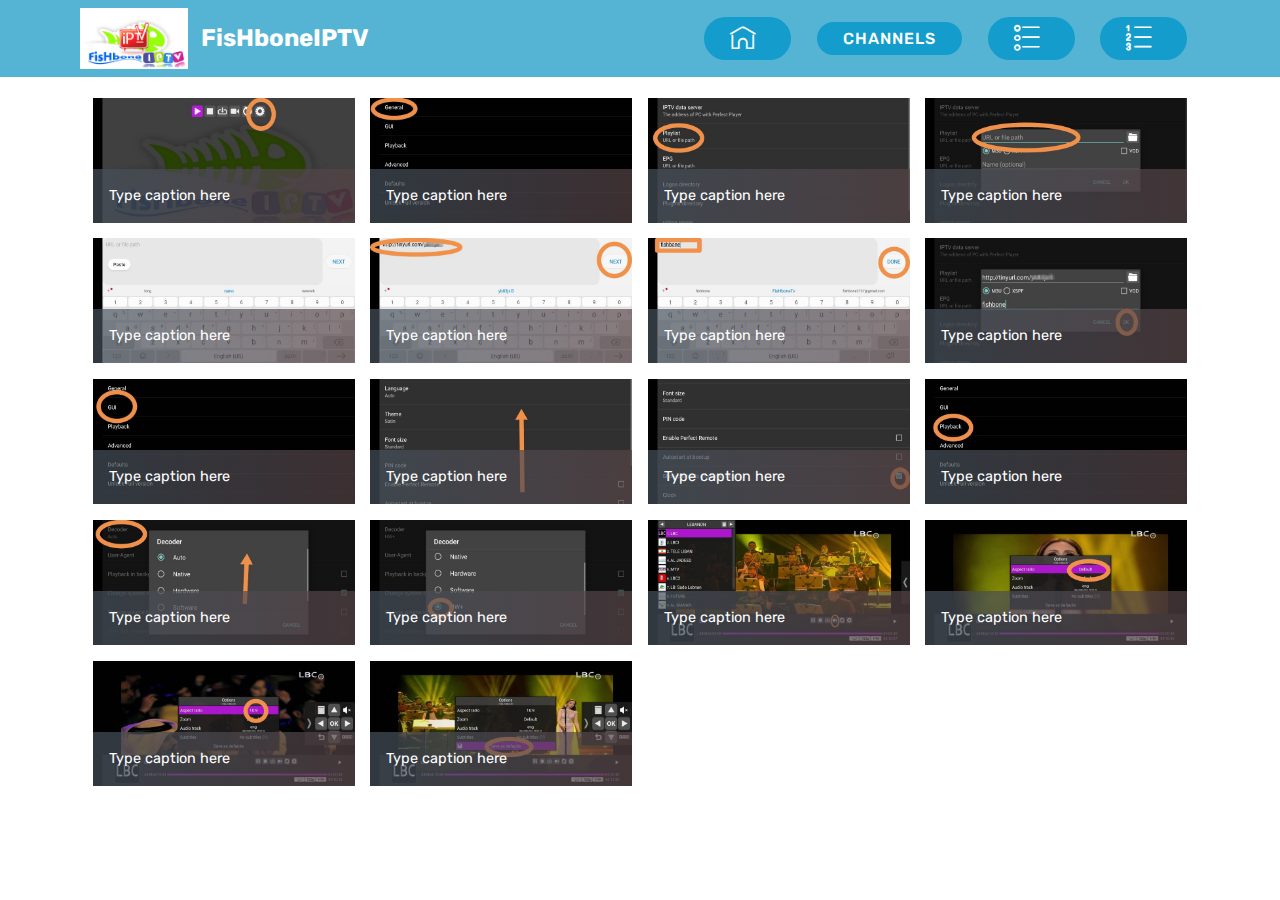
==== page1.html @ 88afbab6 "create github pages" ====
<!DOCTYPE html>
<html >
<head>
  <!-- Site made with Mobirise Website Builder v4.9.2, https://mobirise.com -->
  <meta charset="UTF-8">
  <meta http-equiv="X-UA-Compatible" content="IE=edge">
  <meta name="generator" content="Mobirise v4.9.2, mobirise.com">
  <meta name="viewport" content="width=device-width, initial-scale=1, minimum-scale=1">
  <link rel="shortcut icon" href="assets/images/screenshot-2018-01-16-23-51-41-029-com.niklabs.pp-2048x1152.jpg" type="image/x-icon">
  <meta name="description" content="Website Builder Description">
  <title>CONFIGURATION</title>
  <link rel="stylesheet" href="assets/web/assets/mobirise-icons/mobirise-icons.css">
  <link rel="stylesheet" href="assets/web/assets/mobirise-icons-bold/mobirise-icons-bold.css">
  <link rel="stylesheet" href="assets/tether/tether.min.css">
  <link rel="stylesheet" href="assets/bootstrap/css/bootstrap.min.css">
  <link rel="stylesheet" href="assets/bootstrap/css/bootstrap-grid.min.css">
  <link rel="stylesheet" href="assets/bootstrap/css/bootstrap-reboot.min.css">
  <link rel="stylesheet" href="assets/dropdown/css/style.css">
  <link rel="stylesheet" href="assets/theme/css/style.css">
  <link rel="stylesheet" href="assets/gallery/style.css">
  <link rel="stylesheet" href="assets/mobirise/css/mbr-additional.css" type="text/css">
  
  
  
</head>
<body>
  <section class="menu cid-rhwR2po8nA" once="menu" id="menu1-3">

    

    <nav class="navbar navbar-expand beta-menu navbar-dropdown align-items-center navbar-toggleable-sm">
        <button class="navbar-toggler navbar-toggler-right" type="button" data-toggle="collapse" data-target="#navbarSupportedContent" aria-controls="navbarSupportedContent" aria-expanded="false" aria-label="Toggle navigation">
            <div class="hamburger">
                <span></span>
                <span></span>
                <span></span>
                <span></span>
            </div>
        </button>
        <div class="menu-logo">
            <div class="navbar-brand">
                <span class="navbar-logo">
                    <a href="index.html">
                         <img src="assets/images/screenshot-2018-01-16-23-51-41-029-com.niklabs.pp-2048x1152.jpg" alt="Mobirise" title="" style="height: 3.8rem;">
                    </a>
                </span>
                <span class="navbar-caption-wrap"><a class="navbar-caption text-white display-5" href="https://mobirise.com">FisHboneIPTV</a></span>
            </div>
        </div>
        <div class="collapse navbar-collapse" id="navbarSupportedContent">
            <ul class="navbar-nav nav-dropdown" data-app-modern-menu="true"><li class="nav-item">
                    <a class="nav-link link text-white display-4" href="https://mobirise.com"></a>
                </li></ul>
            <div class="navbar-buttons mbr-section-btn"><a class="btn btn-sm btn-primary display-4" href="index.html"><span class="mbrib-home mbr-iconfont mbr-iconfont-btn"></span>
                    </a> <a class="btn btn-sm btn-primary display-4" href="page3.html">CHANNELS
                    </a> <a class="btn btn-sm btn-primary display-4" href="page2.html"><span class="mbrib-bulleted-list mbr-iconfont mbr-iconfont-btn"></span>
                    </a> <a class="btn btn-sm btn-primary display-4" href="page1.html"><span class="mbrib-numbered-list mbr-iconfont mbr-iconfont-btn"></span>
                    </a></div>
        </div>
    </nav>
</section>

<section class="engine"><a href="https://mobirise.info/t">amp templates</a></section><section class="mbr-gallery mbr-slider-carousel cid-rhxgxWROeP" id="gallery1-4">

    

    <div class="container">
        <div><!-- Filter --><!-- Gallery --><div class="mbr-gallery-row"><div class="mbr-gallery-layout-default"><div><div><div class="mbr-gallery-item mbr-gallery-item--p1" data-video-url="false" data-tags="Awesome"><div href="#lb-gallery1-4" data-slide-to="0" data-toggle="modal"><img src="assets/images/1-2000x957-800x382.jpg" alt=""><span class="icon-focus"></span><span class="mbr-gallery-title mbr-fonts-style display-7">Type caption here</span></div></div><div class="mbr-gallery-item mbr-gallery-item--p1" data-video-url="false" data-tags="Responsive"><div href="#lb-gallery1-4" data-slide-to="1" data-toggle="modal"><img src="assets/images/2-2000x957-800x382.jpg" alt=""><span class="icon-focus"></span><span class="mbr-gallery-title mbr-fonts-style display-7">Type caption here</span></div></div><div class="mbr-gallery-item mbr-gallery-item--p1" data-video-url="false" data-tags="Creative"><div href="#lb-gallery1-4" data-slide-to="2" data-toggle="modal"><img src="assets/images/3-2000x957-800x382.jpg" alt=""><span class="icon-focus"></span><span class="mbr-gallery-title mbr-fonts-style display-7">Type caption here</span></div></div><div class="mbr-gallery-item mbr-gallery-item--p1" data-video-url="false" data-tags="Animated"><div href="#lb-gallery1-4" data-slide-to="3" data-toggle="modal"><img src="assets/images/4-2000x957-800x382.jpg" alt=""><span class="icon-focus"></span><span class="mbr-gallery-title mbr-fonts-style display-7">Type caption here</span></div></div><div class="mbr-gallery-item mbr-gallery-item--p1" data-video-url="false" data-tags="Awesome"><div href="#lb-gallery1-4" data-slide-to="4" data-toggle="modal"><img src="assets/images/5-2000x957-800x382.jpg" alt=""><span class="icon-focus"></span><span class="mbr-gallery-title mbr-fonts-style display-7">Type caption here</span></div></div><div class="mbr-gallery-item mbr-gallery-item--p1" data-video-url="false" data-tags="Awesome"><div href="#lb-gallery1-4" data-slide-to="5" data-toggle="modal"><img src="assets/images/6-2000x957-800x382.jpg" alt=""><span class="icon-focus"></span><span class="mbr-gallery-title mbr-fonts-style display-7">Type caption here</span></div></div><div class="mbr-gallery-item mbr-gallery-item--p1" data-video-url="false" data-tags="Responsive"><div href="#lb-gallery1-4" data-slide-to="6" data-toggle="modal"><img src="assets/images/7-2000x957-800x382.jpg" alt=""><span class="icon-focus"></span><span class="mbr-gallery-title mbr-fonts-style display-7">Type caption here</span></div></div><div class="mbr-gallery-item mbr-gallery-item--p1" data-video-url="false" data-tags="Animated"><div href="#lb-gallery1-4" data-slide-to="7" data-toggle="modal"><img src="assets/images/8-2000x957-800x382.jpg" alt=""><span class="icon-focus"></span><span class="mbr-gallery-title mbr-fonts-style display-7">Type caption here</span></div></div><div class="mbr-gallery-item mbr-gallery-item--p1" data-video-url="false" data-tags="Awesome"><div href="#lb-gallery1-4" data-slide-to="8" data-toggle="modal"><img src="assets/images/9-2000x957-800x382.jpg" alt=""><span class="icon-focus"></span><span class="mbr-gallery-title mbr-fonts-style display-7">Type caption here</span></div></div><div class="mbr-gallery-item mbr-gallery-item--p1" data-video-url="false" data-tags="Awesome"><div href="#lb-gallery1-4" data-slide-to="9" data-toggle="modal"><img src="assets/images/10-2000x957-800x382.jpg" alt=""><span class="icon-focus"></span><span class="mbr-gallery-title mbr-fonts-style display-7">Type caption here</span></div></div><div class="mbr-gallery-item mbr-gallery-item--p1" data-video-url="false" data-tags="Awesome"><div href="#lb-gallery1-4" data-slide-to="10" data-toggle="modal"><img src="assets/images/11-2000x957-800x382.jpg" alt=""><span class="icon-focus"></span><span class="mbr-gallery-title mbr-fonts-style display-7">Type caption here</span></div></div><div class="mbr-gallery-item mbr-gallery-item--p1" data-video-url="false" data-tags="Awesome"><div href="#lb-gallery1-4" data-slide-to="11" data-toggle="modal"><img src="assets/images/12-2000x957-800x382.jpg" alt=""><span class="icon-focus"></span><span class="mbr-gallery-title mbr-fonts-style display-7">Type caption here</span></div></div><div class="mbr-gallery-item mbr-gallery-item--p1" data-video-url="false" data-tags="Awesome"><div href="#lb-gallery1-4" data-slide-to="12" data-toggle="modal"><img src="assets/images/13-2000x957-800x382.jpg" alt=""><span class="icon-focus"></span><span class="mbr-gallery-title mbr-fonts-style display-7">Type caption here</span></div></div><div class="mbr-gallery-item mbr-gallery-item--p1" data-video-url="false" data-tags="Awesome"><div href="#lb-gallery1-4" data-slide-to="13" data-toggle="modal"><img src="assets/images/14-2000x957-800x382.jpg" alt=""><span class="icon-focus"></span><span class="mbr-gallery-title mbr-fonts-style display-7">Type caption here</span></div></div><div class="mbr-gallery-item mbr-gallery-item--p1" data-video-url="false" data-tags="Awesome"><div href="#lb-gallery1-4" data-slide-to="14" data-toggle="modal"><img src="assets/images/15-2000x957-800x382.jpg" alt=""><span class="icon-focus"></span><span class="mbr-gallery-title mbr-fonts-style display-7">Type caption here</span></div></div><div class="mbr-gallery-item mbr-gallery-item--p1" data-video-url="false" data-tags="Awesome"><div href="#lb-gallery1-4" data-slide-to="15" data-toggle="modal"><img src="assets/images/16-2000x957-800x382.jpg" alt=""><span class="icon-focus"></span><span class="mbr-gallery-title mbr-fonts-style display-7">Type caption here</span></div></div><div class="mbr-gallery-item mbr-gallery-item--p1" data-video-url="false" data-tags="Awesome"><div href="#lb-gallery1-4" data-slide-to="16" data-toggle="modal"><img src="assets/images/17-2000x957-800x382.jpg" alt=""><span class="icon-focus"></span><span class="mbr-gallery-title mbr-fonts-style display-7">Type caption here</span></div></div><div class="mbr-gallery-item mbr-gallery-item--p1" data-video-url="false" data-tags="Awesome"><div href="#lb-gallery1-4" data-slide-to="17" data-toggle="modal"><img src="assets/images/18-2000x957-800x382.jpg" alt=""><span class="icon-focus"></span><span class="mbr-gallery-title mbr-fonts-style display-7">Type caption here</span></div></div></div></div><div class="clearfix"></div></div></div><!-- Lightbox --><div data-app-prevent-settings="" class="mbr-slider modal fade carousel slide" tabindex="-1" data-keyboard="true" data-interval="false" id="lb-gallery1-4"><div class="modal-dialog"><div class="modal-content"><div class="modal-body"><div class="carousel-inner"><div class="carousel-item"><img src="assets/images/1-2000x957.jpg" alt=""></div><div class="carousel-item"><img src="assets/images/2-2000x957.jpg" alt=""></div><div class="carousel-item"><img src="assets/images/3-2000x957.jpg" alt=""></div><div class="carousel-item"><img src="assets/images/4-2000x957.jpg" alt=""></div><div class="carousel-item"><img src="assets/images/5-2000x957.jpg" alt=""></div><div class="carousel-item"><img src="assets/images/6-2000x957.jpg" alt=""></div><div class="carousel-item"><img src="assets/images/7-2000x957.jpg" alt=""></div><div class="carousel-item"><img src="assets/images/8-2000x957.jpg" alt=""></div><div class="carousel-item"><img src="assets/images/9-2000x957.jpg" alt=""></div><div class="carousel-item"><img src="assets/images/10-2000x957.jpg" alt=""></div><div class="carousel-item"><img src="assets/images/11-2000x957.jpg" alt=""></div><div class="carousel-item"><img src="assets/images/12-2000x957.jpg" alt=""></div><div class="carousel-item"><img src="assets/images/13-2000x957.jpg" alt=""></div><div class="carousel-item"><img src="assets/images/14-2000x957.jpg" alt=""></div><div class="carousel-item"><img src="assets/images/15-2000x957.jpg" alt=""></div><div class="carousel-item"><img src="assets/images/16-2000x957.jpg" alt=""></div><div class="carousel-item"><img src="assets/images/17-2000x957.jpg" alt=""></div><div class="carousel-item active"><img src="assets/images/18-2000x957.jpg" alt=""></div></div><a class="carousel-control carousel-control-prev" role="button" data-slide="prev" href="#lb-gallery1-4"><span class="mbri-left mbr-iconfont" aria-hidden="true"></span><span class="sr-only">Previous</span></a><a class="carousel-control carousel-control-next" role="button" data-slide="next" href="#lb-gallery1-4"><span class="mbri-right mbr-iconfont" aria-hidden="true"></span><span class="sr-only">Next</span></a><a class="close" href="#" role="button" data-dismiss="modal"><span class="sr-only">Close</span></a></div></div></div></div></div>
    </div>

</section>


  <script src="assets/web/assets/jquery/jquery.min.js"></script>
  <script src="assets/tether/tether.min.js"></script>
  <script src="assets/popper/popper.min.js"></script>
  <script src="assets/bootstrap/js/bootstrap.min.js"></script>
  <script src="assets/dropdown/js/script.min.js"></script>
  <script src="assets/touchswipe/jquery.touch-swipe.min.js"></script>
  <script src="assets/masonry/masonry.pkgd.min.js"></script>
  <script src="assets/imagesloaded/imagesloaded.pkgd.min.js"></script>
  <script src="assets/smoothscroll/smooth-scroll.js"></script>
  <script src="assets/vimeoplayer/jquery.mb.vimeo_player.js"></script>
  <script src="assets/bootstrapcarouselswipe/bootstrap-carousel-swipe.js"></script>
  <script src="assets/theme/js/script.js"></script>
  <script src="assets/gallery/player.min.js"></script>
  <script src="assets/gallery/script.js"></script>
  <script src="assets/slidervideo/script.js"></script>
  
  
</body>
</html>
---- assets/web/assets/mobirise-icons/mobirise-icons.css ----
@font-face {
  font-family: 'MobiriseIcons';
  src:  url('mobirise-icons.eot?spat4u');
  src:  url('mobirise-icons.eot?spat4u#iefix') format('embedded-opentype'),
    url('mobirise-icons.ttf?spat4u') format('truetype'),
    url('mobirise-icons.woff?spat4u') format('woff'),
    url('mobirise-icons.svg?spat4u#MobiriseIcons') format('svg');
  font-weight: normal;
  font-style: normal;
}

[class^="mbri-"], [class*=" mbri-"] {
  /* use !important to prevent issues with browser extensions that change fonts */
  font-family: MobiriseIcons !important;
  speak: none;
  font-style: normal;
  font-weight: normal;
  font-variant: normal;
  text-transform: none;
  line-height: 1;

  /* Better Font Rendering =========== */
  -webkit-font-smoothing: antialiased;
  -moz-osx-font-smoothing: grayscale;
}

.mbri-add-submenu:before {
  content: "\e900";
}
.mbri-alert:before {
  content: "\e901";
}
.mbri-align-center:before {
  content: "\e902";
}
.mbri-align-justify:before {
  content: "\e903";
}
.mbri-align-left:before {
  content: "\e904";
}
.mbri-align-right:before {
  content: "\e905";
}
.mbri-android:before {
  content: "\e906";
}
.mbri-apple:before {
  content: "\e907";
}
.mbri-arrow-down:before {
  content: "\e908";
}
.mbri-arrow-next:before {
  content: "\e909";
}
.mbri-arrow-prev:before {
  content: "\e90a";
}
.mbri-arrow-up:before {
  content: "\e90b";
}
.mbri-bold:before {
  content: "\e90c";
}
.mbri-bookmark:before {
  content: "\e90d";
}
.mbri-bootstrap:before {
  content: "\e90e";
}
.mbri-briefcase:before {
  content: "\e90f";
}
.mbri-browse:before {
  content: "\e910";
}
.mbri-bulleted-list:before {
  content: "\e911";
}
.mbri-calendar:before {
  content: "\e912";
}
.mbri-camera:before {
  content: "\e913";
}
.mbri-cart-add:before {
  content: "\e914";
}
.mbri-cart-full:before {
  content: "\e915";
}
.mbri-cash:before {
  content: "\e916";
}
.mbri-change-style:before {
  content: "\e917";
}
.mbri-chat:before {
  content: "\e918";
}
.mbri-clock:before {
  content: "\e919";
}
.mbri-close:before {
  content: "\e91a";
}
.mbri-cloud:before {
  content: "\e91b";
}
.mbri-code:before {
  content: "\e91c";
}
.mbri-contact-form:before {
  content: "\e91d";
}
.mbri-credit-card:before {
  content: "\e91e";
}
.mbri-cursor-click:before {
  content: "\e91f";
}
.mbri-cust-feedback:before {
  content: "\e920";
}
.mbri-database:before {
  content: "\e921";
}
.mbri-delivery:before {
  content: "\e922";
}
.mbri-desktop:before {
  content: "\e923";
}
.mbri-devices:before {
  content: "\e924";
}
.mbri-down:before {
  content: "\e925";
}
.mbri-download:before {
  content: "\e989";
}
.mbri-drag-n-drop:before {
  content: "\e927";
}
.mbri-drag-n-drop2:before {
  content: "\e928";
}
.mbri-edit:before {
  content: "\e929";
}
.mbri-edit2:before {
  content: "\e92a";
}
.mbri-error:before {
  content: "\e92b";
}
.mbri-extension:before {
  content: "\e92c";
}
.mbri-features:before {
  content: "\e92d";
}
.mbri-file:before {
  content: "\e92e";
}
.mbri-flag:before {
  content: "\e92f";
}
.mbri-folder:before {
  content: "\e930";
}
.mbri-gift:before {
  content: "\e931";
}
.mbri-github:before {
  content: "\e932";
}
.mbri-globe:before {
  content: "\e933";
}
.mbri-globe-2:before {
  content: "\e934";
}
.mbri-growing-chart:before {
  content: "\e935";
}
.mbri-hearth:before {
  content: "\e936";
}
.mbri-help:before {
  content: "\e937";
}
.mbri-home:before {
  content: "\e938";
}
.mbri-hot-cup:before {
  content: "\e939";
}
.mbri-idea:before {
  content: "\e93a";
}
.mbri-image-gallery:before {
  content: "\e93b";
}
.mbri-image-slider:before {
  content: "\e93c";
}
.mbri-info:before {
  content: "\e93d";
}
.mbri-italic:before {
  content: "\e93e";
}
.mbri-key:before {
  content: "\e93f";
}
.mbri-laptop:before {
  content: "\e940";
}
.mbri-layers:before {
  content: "\e941";
}
.mbri-left-right:before {
  content: "\e942";
}
.mbri-left:before {
  content: "\e943";
}
.mbri-letter:before {
  content: "\e944";
}
.mbri-like:before {
  content: "\e945";
}
.mbri-link:before {
  content: "\e946";
}
.mbri-lock:before {
  content: "\e947";
}
.mbri-login:before {
  content: "\e948";
}
.mbri-logout:before {
  content: "\e949";
}
.mbri-magic-stick:before {
  content: "\e94a";
}
.mbri-map-pin:before {
  content: "\e94b";
}
.mbri-menu:before {
  content: "\e94c";
}
.mbri-mobile:before {
  content: "\e94d";
}
.mbri-mobile2:before {
  content: "\e94e";
}
.mbri-mobirise:before {
  content: "\e94f";
}
.mbri-more-horizontal:before {
  content: "\e950";
}
.mbri-more-vertical:before {
  content: "\e951";
}
.mbri-music:before {
  content: "\e952";
}
.mbri-new-file:before {
  content: "\e953";
}
.mbri-numbered-list:before {
  content: "\e954";
}
.mbri-opened-folder:before {
  content: "\e955";
}
.mbri-pages:before {
  content: "\e956";
}
.mbri-paper-plane:before {
  content: "\e957";
}
.mbri-paperclip:before {
  content: "\e958";
}
.mbri-photo:before {
  content: "\e959";
}
.mbri-photos:before {
  content: "\e95a";
}
.mbri-pin:before {
  content: "\e95b";
}
.mbri-play:before {
  content: "\e95c";
}
.mbri-plus:before {
  content: "\e95d";
}
.mbri-preview:before {
  content: "\e95e";
}
.mbri-print:before {
  content: "\e95f";
}
.mbri-protect:before {
  content: "\e960";
}
.mbri-question:before {
  content: "\e961";
}
.mbri-quote-left:before {
  content: "\e962";
}
.mbri-quote-right:before {
  content: "\e963";
}
.mbri-refresh:before {
  content: "\e964";
}
.mbri-responsive:before {
  content: "\e965";
}
.mbri-right:before {
  content: "\e966";
}
.mbri-rocket:before {
  content: "\e967";
}
.mbri-sad-face:before {
  content: "\e968";
}
.mbri-sale:before {
  content: "\e969";
}
.mbri-save:before {
  content: "\e96a";
}
.mbri-search:before {
  content: "\e96b";
}
.mbri-setting:before {
  content: "\e96c";
}
.mbri-setting2:before {
  content: "\e96d";
}
.mbri-setting3:before {
  content: "\e96e";
}
.mbri-share:before {
  content: "\e96f";
}
.mbri-shopping-bag:before {
  content: "\e970";
}
.mbri-shopping-basket:before {
  content: "\e971";
}
.mbri-shopping-cart:before {
  content: "\e972";
}
.mbri-sites:before {
  content: "\e973";
}
.mbri-smile-face:before {
  content: "\e974";
}
.mbri-speed:before {
  content: "\e975";
}
.mbri-star:before {
  content: "\e976";
}
.mbri-success:before {
  content: "\e977";
}
.mbri-sun:before {
  content: "\e978";
}
.mbri-sun2:before {
  content: "\e979";
}
.mbri-tablet:before {
  content: "\e97a";
}
.mbri-tablet-vertical:before {
  content: "\e97b";
}
.mbri-target:before {
  content: "\e97c";
}
.mbri-timer:before {
  content: "\e97d";
}
.mbri-to-ftp:before {
  content: "\e97e";
}
.mbri-to-local-drive:before {
  content: "\e97f";
}
.mbri-touch-swipe:before {
  content: "\e980";
}
.mbri-touch:before {
  content: "\e981";
}
.mbri-trash:before {
  content: "\e982";
}
.mbri-underline:before {
  content: "\e983";
}
.mbri-unlink:before {
  content: "\e984";
}
.mbri-unlock:before {
  content: "\e985";
}
.mbri-up-down:before {
  content: "\e986";
}
.mbri-up:before {
  content: "\e987";
}
.mbri-update:before {
  content: "\e988";
}
.mbri-upload:before {
 content: "\e926"; 
}
.mbri-user:before {
  content: "\e98a";
}
.mbri-user2:before {
  content: "\e98b";
}
.mbri-users:before {
  content: "\e98c";
}
.mbri-video:before {
  content: "\e98d";
}
.mbri-video-play:before {
  content: "\e98e";
}
.mbri-watch:before {
  content: "\e98f";
}
.mbri-website-theme:before {
  content: "\e990";
}
.mbri-wifi:before {
  content: "\e991";
}
.mbri-windows:before {
  content: "\e992";
}
.mbri-zoom-out:before {
  content: "\e993";
}
.mbri-redo:before {
  content: "\e994";
}
.mbri-undo:before {
  content: "\e995";
}
---- assets/web/assets/mobirise-icons-bold/mobirise-icons-bold.css ----
@font-face {
  font-family: 'mobirise-icons-bold';
  src:  url('mobirise-icons-bold.eot?m1l4yr');
  src:  url('mobirise-icons-bold.eot?m1l4yr#iefix') format('embedded-opentype'),
    url('mobirise-icons-bold.ttf?m1l4yr') format('truetype'),
    url('mobirise-icons-bold.woff?m1l4yr') format('woff'),
    url('mobirise-icons-bold.svg?m1l4yr#mobirise-icons-bold') format('svg');
  font-weight: normal;
  font-style: normal;
}

[class^="mbrib-"], [class*="mbrib-"] {
  /* use !important to prevent issues with browser extensions that change fonts */
  font-family: 'mobirise-icons-bold' !important;
  speak: none;
  font-style: normal;
  font-weight: normal;
  font-variant: normal;
  text-transform: none;
  line-height: 1;

  /* Better Font Rendering =========== */
  -webkit-font-smoothing: antialiased;
  -moz-osx-font-smoothing: grayscale;
}

.mbrib-add-submenu:before {
  content: "\e900";
}
.mbrib-alert:before {
  content: "\e901";
}
.mbrib-align-center:before {
  content: "\e902";
}
.mbrib-align-justify:before {
  content: "\e903";
}
.mbrib-align-left:before {
  content: "\e904";
}
.mbrib-align-right:before {
  content: "\e905";
}
.mbrib-android:before {
  content: "\e906";
}
.mbrib-apple:before {
  content: "\e907";
}
.mbrib-arrow-down:before {
  content: "\e908";
}
.mbrib-arrow-next:before {
  content: "\e909";
}
.mbrib-arrow-prev:before {
  content: "\e90a";
}
.mbrib-arrow-up:before {
  content: "\e90b";
}
.mbrib-bold:before {
  content: "\e90c";
}
.mbrib-bookmark:before {
  content: "\e90d";
}
.mbrib-bootstrap:before {
  content: "\e90e";
}
.mbrib-briefcase:before {
  content: "\e90f";
}
.mbrib-browse:before {
  content: "\e910";
}
.mbrib-bulleted-list:before {
  content: "\e911";
}
.mbrib-calendar:before {
  content: "\e912";
}
.mbrib-camera:before {
  content: "\e913";
}
.mbrib-cart-add:before {
  content: "\e914";
}
.mbrib-cart-full:before {
  content: "\e915";
}
.mbrib-cash:before {
  content: "\e916";
}
.mbrib-change-style:before {
  content: "\e917";
}
.mbrib-chat:before {
  content: "\e918";
}
.mbrib-clock:before {
  content: "\e919";
}
.mbrib-close:before {
  content: "\e91a";
}
.mbrib-cloud:before {
  content: "\e91b";
}
.mbrib-code:before {
  content: "\e91c";
}
.mbrib-contact-form:before {
  content: "\e91d";
}
.mbrib-credit-card:before {
  content: "\e91e";
}
.mbrib-cursor-click:before {
  content: "\e91f";
}
.mbrib-cust-feedback:before {
  content: "\e920";
}
.mbrib-database:before {
  content: "\e921";
}
.mbrib-delivery:before {
  content: "\e922";
}
.mbrib-desktop:before {
  content: "\e923";
}
.mbrib-devices:before {
  content: "\e924";
}
.mbrib-down:before {
  content: "\e925";
}
.mbrib-download:before {
  content: "\e926";
}
.mbrib-drag-n-drop:before {
  content: "\e927";
}
.mbrib-drag-n-drop2:before {
  content: "\e928";
}
.mbrib-edit:before {
  content: "\e929";
}
.mbrib-edit2:before {
  content: "\e92a";
}
.mbrib-error:before {
  content: "\e92b";
}
.mbrib-extension:before {
  content: "\e92c";
}
.mbrib-features:before {
  content: "\e92d";
}
.mbrib-file:before {
  content: "\e92e";
}
.mbrib-flag:before {
  content: "\e92f";
}
.mbrib-folder:before {
  content: "\e930";
}
.mbrib-gift:before {
  content: "\e931";
}
.mbrib-github:before {
  content: "\e932";
}
.mbrib-globe-2:before {
  content: "\e933";
}
.mbrib-globe:before {
  content: "\e934";
}
.mbrib-growing-chart:before {
  content: "\e935";
}
.mbrib-hearth:before {
  content: "\e936";
}
.mbrib-help:before {
  content: "\e937";
}
.mbrib-home:before {
  content: "\e938";
}
.mbrib-hot-cup:before {
  content: "\e939";
}
.mbrib-idea:before {
  content: "\e93a";
}
.mbrib-image-gallery:before {
  content: "\e93b";
}
.mbrib-image-slider:before {
  content: "\e93c";
}
.mbrib-info:before {
  content: "\e93d";
}
.mbrib-italic:before {
  content: "\e93e";
}
.mbrib-key:before {
  content: "\e93f";
}
.mbrib-laptop:before {
  content: "\e940";
}
.mbrib-layers:before {
  content: "\e941";
}
.mbrib-left-right:before {
  content: "\e942";
}
.mbrib-left:before {
  content: "\e943";
}
.mbrib-letter:before {
  content: "\e944";
}
.mbrib-like:before {
  content: "\e945";
}
.mbrib-link:before {
  content: "\e946";
}
.mbrib-lock:before {
  content: "\e947";
}
.mbrib-login:before {
  content: "\e948";
}
.mbrib-logout:before {
  content: "\e949";
}
.mbrib-magic-stick:before {
  content: "\e94a";
}
.mbrib-map-pin:before {
  content: "\e94b";
}
.mbrib-menu:before {
  content: "\e94c";
}
.mbrib-mobile:before {
  content: "\e94d";
}
.mbrib-mobile2:before {
  content: "\e94e";
}
.mbrib-mobirise:before {
  content: "\e94f";
}
.mbrib-more-horizontal:before {
  content: "\e950";
}
.mbrib-more-vertical:before {
  content: "\e951";
}
.mbrib-music:before {
  content: "\e952";
}
.mbrib-new-file:before {
  content: "\e953";
}
.mbrib-numbered-list:before {
  content: "\e954";
}
.mbrib-opened-folder:before {
  content: "\e955";
}
.mbrib-pages:before {
  content: "\e956";
}
.mbrib-paper-plane:before {
  content: "\e957";
}
.mbrib-paperclip:before {
  content: "\e958";
}
.mbrib-photo:before {
  content: "\e959";
}
.mbrib-photos:before {
  content: "\e95a";
}
.mbrib-pin:before {
  content: "\e95b";
}
.mbrib-play:before {
  content: "\e95c";
}
.mbrib-plus:before {
  content: "\e95d";
}
.mbrib-preview:before {
  content: "\e95e";
}
.mbrib-print:before {
  content: "\e95f";
}
.mbrib-protect:before {
  content: "\e960";
}
.mbrib-question:before {
  content: "\e961";
}
.mbrib-quote-left:before {
  content: "\e962";
}
.mbrib-quote-right:before {
  content: "\e963";
}
.mbrib-redo:before {
  content: "\e964";
}
.mbrib-refresh:before {
  content: "\e965";
}
.mbrib-responsive:before {
  content: "\e966";
}
.mbrib-right:before {
  content: "\e967";
}
.mbrib-rocket:before {
  content: "\e968";
}
.mbrib-sad-face:before {
  content: "\e969";
}
.mbrib-sale:before {
  content: "\e96a";
}
.mbrib-save:before {
  content: "\e96b";
}
.mbrib-search:before {
  content: "\e96c";
}
.mbrib-setting:before {
  content: "\e96d";
}
.mbrib-setting2:before {
  content: "\e96e";
}
.mbrib-setting3:before {
  content: "\e96f";
}
.mbrib-share:before {
  content: "\e970";
}
.mbrib-shopping-bag:before {
  content: "\e971";
}
.mbrib-shopping-basket:before {
  content: "\e972";
}
.mbrib-shopping-cart:before {
  content: "\e973";
}
.mbrib-sites:before {
  content: "\e974";
}
.mbrib-smile-face:before {
  content: "\e975";
}
.mbrib-speed:before {
  content: "\e976";
}
.mbrib-star:before {
  content: "\e977";
}
.mbrib-success:before {
  content: "\e978";
}
.mbrib-sun:before {
  content: "\e979";
}
.mbrib-sun2:before {
  content: "\e97a";
}
.mbrib-tablet-vertical:before {
  content: "\e97b";
}
.mbrib-tablet:before {
  content: "\e97c";
}
.mbrib-target:before {
  content: "\e97d";
}
.mbrib-timer:before {
  content: "\e97e";
}
.mbrib-to-ftp:before {
  content: "\e97f";
}
.mbrib-to-local-drive:before {
  content: "\e980";
}
.mbrib-touch-swipe:before {
  content: "\e981";
}
.mbrib-touch:before {
  content: "\e982";
}
.mbrib-trash:before {
  content: "\e983";
}
.mbrib-underline:before {
  content: "\e984";
}
.mbrib-undo:before {
  content: "\e985";
}
.mbrib-unlink:before {
  content: "\e986";
}
.mbrib-unlock:before {
  content: "\e987";
}
.mbrib-up-down:before {
  content: "\e988";
}
.mbrib-up:before {
  content: "\e989";
}
.mbrib-update:before {
  content: "\e98a";
}
.mbrib-upload:before {
  content: "\e98b";
}
.mbrib-user:before {
  content: "\e98c";
}
.mbrib-user2:before {
  content: "\e98d";
}
.mbrib-users:before {
  content: "\e98e";
}
.mbrib-video-play:before {
  content: "\e98f";
}
.mbrib-video:before {
  content: "\e990";
}
.mbrib-watch:before {
  content: "\e991";
}
.mbrib-website-theme:before {
  content: "\e992";
}
.mbrib-wifi:before {
  content: "\e993";
}
.mbrib-windows:before {
  content: "\e994";
}
.mbrib-zoom-out:before {
  content: "\e995";
}
---- assets/dropdown/css/style.css ----
.navbar-dropdown {
  left: 0;
  padding: 0;
  position: absolute;
  right: 0;
  top: 0;
  transition: all 0.45s ease;
  z-index: 1030;
  background: #282828; }
  .navbar-dropdown .navbar-logo {
    margin-right: 0.8rem;
    transition: margin 0.3s ease-in-out;
    vertical-align: middle; }
    .navbar-dropdown .navbar-logo img {
      height: 3.125rem;
      transition: all 0.3s ease-in-out; }
    .navbar-dropdown .navbar-logo.mbr-iconfont {
      font-size: 3.125rem;
      line-height: 3.125rem; }
  .navbar-dropdown .navbar-caption {
    font-weight: 700;
    white-space: normal;
    vertical-align: -4px;
    line-height: 3.125rem !important; }
    .navbar-dropdown .navbar-caption, .navbar-dropdown .navbar-caption:hover {
      color: inherit;
      text-decoration: none; }
  .navbar-dropdown .mbr-iconfont + .navbar-caption {
    vertical-align: -1px; }
  .navbar-dropdown.navbar-fixed-top {
    position: fixed; }
  .navbar-dropdown .navbar-brand span {
    vertical-align: -4px; }
  .navbar-dropdown.bg-color.transparent {
    background: none; }
  .navbar-dropdown.navbar-short .navbar-brand {
    padding: 0.625rem 0; }
    .navbar-dropdown.navbar-short .navbar-brand span {
      vertical-align: -1px; }
  .navbar-dropdown.navbar-short .navbar-caption {
    line-height: 2.375rem !important;
    vertical-align: -2px; }
  .navbar-dropdown.navbar-short .navbar-logo {
    margin-right: 0.5rem; }
    .navbar-dropdown.navbar-short .navbar-logo img {
      height: 2.375rem; }
    .navbar-dropdown.navbar-short .navbar-logo.mbr-iconfont {
      font-size: 2.375rem;
      line-height: 2.375rem; }
  .navbar-dropdown.navbar-short .mbr-table-cell {
    height: 3.625rem; }
  .navbar-dropdown .navbar-close {
    left: 0.6875rem;
    position: fixed;
    top: 0.75rem;
    z-index: 1000; }
  .navbar-dropdown .hamburger-icon {
    content: "";
    display: inline-block;
    vertical-align: middle;
    width: 16px;
    -webkit-box-shadow: 0 -6px 0 1px #282828,0 0 0 1px #282828,0 6px 0 1px #282828;
    -moz-box-shadow: 0 -6px 0 1px #282828,0 0 0 1px #282828,0 6px 0 1px #282828;
    box-shadow: 0 -6px 0 1px #282828,0 0 0 1px #282828,0 6px 0 1px #282828; }

.dropdown-menu .dropdown-toggle[data-toggle="dropdown-submenu"]::after {
  border-bottom: 0.35em solid transparent;
  border-left: 0.35em solid;
  border-right: 0;
  border-top: 0.35em solid transparent;
  margin-left: 0.3rem; }

.dropdown-menu .dropdown-item:focus {
  outline: 0; }

.nav-dropdown {
  font-size: 0.75rem;
  font-weight: 500;
  height: auto !important; }
  .nav-dropdown .nav-btn {
    padding-left: 1rem; }
  .nav-dropdown .link {
    margin: .667em 1.667em;
    font-weight: 500;
    padding: 0;
    transition: color .2s ease-in-out; }
    .nav-dropdown .link.dropdown-toggle {
      margin-right: 2.583em; }
      .nav-dropdown .link.dropdown-toggle::after {
        margin-left: .25rem;
        border-top: 0.35em solid;
        border-right: 0.35em solid transparent;
        border-left: 0.35em solid transparent;
        border-bottom: 0; }
      .nav-dropdown .link.dropdown-toggle[aria-expanded="true"] {
        margin: 0;
        padding: 0.667em 3.263em  0.667em 1.667em; }
  .nav-dropdown .link::after,
  .nav-dropdown .dropdown-item::after {
    color: inherit; }
  .nav-dropdown .btn {
    font-size: 0.75rem;
    font-weight: 700;
    letter-spacing: 0;
    margin-bottom: 0;
    padding-left: 1.25rem;
    padding-right: 1.25rem; }
  .nav-dropdown .dropdown-menu {
    border-radius: 0;
    border: 0;
    left: 0;
    margin: 0;
    padding-bottom: 1.25rem;
    padding-top: 1.25rem;
    position: relative; }
  .nav-dropdown .dropdown-submenu {
    margin-left: 0.125rem;
    top: 0; }
  .nav-dropdown .dropdown-item {
    font-weight: 500;
    line-height: 2;
    padding: 0.3846em 4.615em 0.3846em 1.5385em;
    position: relative;
    transition: color .2s ease-in-out, background-color .2s ease-in-out; }
    .nav-dropdown .dropdown-item::after {
      margin-top: -0.3077em;
      position: absolute;
      right: 1.1538em;
      top: 50%; }
    .nav-dropdown .dropdown-item:focus, .nav-dropdown .dropdown-item:hover {
      background: none; }

@media (max-width: 767px) {
  .nav-dropdown.navbar-toggleable-sm {
    bottom: 0;
    display: none;
    left: 0;
    overflow-x: hidden;
    position: fixed;
    top: 0;
    transform: translateX(-100%);
    -ms-transform: translateX(-100%);
    -webkit-transform: translateX(-100%);
    width: 18.75rem;
    z-index: 999; } }
.nav-dropdown.navbar-toggleable-xl {
  bottom: 0;
  display: none;
  left: 0;
  overflow-x: hidden;
  position: fixed;
  top: 0;
  transform: translateX(-100%);
  -ms-transform: translateX(-100%);
  -webkit-transform: translateX(-100%);
  width: 18.75rem;
  z-index: 999; }

.nav-dropdown-sm {
  display: block !important;
  overflow-x: hidden;
  overflow: auto;
  padding-top: 3.875rem; }
  .nav-dropdown-sm::after {
    content: "";
    display: block;
    height: 3rem;
    width: 100%; }
  .nav-dropdown-sm.collapse.in ~ .navbar-close {
    display: block !important; }
  .nav-dropdown-sm.collapsing, .nav-dropdown-sm.collapse.in {
    transform: translateX(0);
    -ms-transform: translateX(0);
    -webkit-transform: translateX(0);
    transition: all 0.25s ease-out;
    -webkit-transition: all 0.25s ease-out;
    background: #282828; }
  .nav-dropdown-sm.collapsing[aria-expanded="false"] {
    transform: translateX(-100%);
    -ms-transform: translateX(-100%);
    -webkit-transform: translateX(-100%); }
  .nav-dropdown-sm .nav-item {
    display: block;
    margin-left: 0 !important;
    padding-left: 0; }
  .nav-dropdown-sm .link,
  .nav-dropdown-sm .dropdown-item {
    border-top: 1px dotted rgba(255, 255, 255, 0.1);
    font-size: 0.8125rem;
    line-height: 1.6;
    margin: 0 !important;
    padding: 0.875rem 2.4rem 0.875rem 1.5625rem !important;
    position: relative;
    white-space: normal; }
    .nav-dropdown-sm .link:focus, .nav-dropdown-sm .link:hover,
    .nav-dropdown-sm .dropdown-item:focus,
    .nav-dropdown-sm .dropdown-item:hover {
      background: rgba(0, 0, 0, 0.2) !important;
      color: #c0a375; }
  .nav-dropdown-sm .nav-btn {
    position: relative;
    padding: 1.5625rem 1.5625rem 0 1.5625rem; }
    .nav-dropdown-sm .nav-btn::before {
      border-top: 1px dotted rgba(255, 255, 255, 0.1);
      content: "";
      left: 0;
      position: absolute;
      top: 0;
      width: 100%; }
    .nav-dropdown-sm .nav-btn + .nav-btn {
      padding-top: 0.625rem; }
      .nav-dropdown-sm .nav-btn + .nav-btn::before {
        display: none; }
  .nav-dropdown-sm .btn {
    padding: 0.625rem 0; }
  .nav-dropdown-sm .dropdown-toggle[data-toggle="dropdown-submenu"]::after {
    margin-left: .25rem;
    border-top: 0.35em solid;
    border-right: 0.35em solid transparent;
    border-left: 0.35em solid transparent;
    border-bottom: 0; }
  .nav-dropdown-sm .dropdown-toggle[data-toggle="dropdown-submenu"][aria-expanded="true"]::after {
    border-top: 0;
    border-right: 0.35em solid transparent;
    border-left: 0.35em solid transparent;
    border-bottom: 0.35em solid; }
  .nav-dropdown-sm .dropdown-menu {
    margin: 0;
    padding: 0;
    position: relative;
    top: 0;
    left: 0;
    width: 100%;
    border: 0;
    float: none;
    border-radius: 0;
    background: none; }
  .nav-dropdown-sm .dropdown-submenu {
    left: 100%;
    margin-left: 0.125rem;
    margin-top: -1.25rem;
    top: 0; }

.navbar-toggleable-sm .nav-dropdown .dropdown-menu {
  position: absolute; }

.navbar-toggleable-sm .nav-dropdown .dropdown-submenu {
  left: 100%;
  margin-left: 0.125rem;
  margin-top: -1.25rem;
  top: 0; }

.navbar-toggleable-sm.opened .nav-dropdown .dropdown-menu {
  position: relative; }

.navbar-toggleable-sm.opened .nav-dropdown .dropdown-submenu {
  left: 0;
  margin-left: 00rem;
  margin-top: 0rem;
  top: 0; }

.is-builder .nav-dropdown.collapsing {
  transition: none !important; }

/*# sourceMappingURL=style.css.map */
---- assets/theme/css/style.css ----
/*!
 * Mobirise v4 theme (https://mobirise.com/)
 * Copyright 2017 Mobirise
 */
section {
  background-color: #eeeeee; }

section,
.container,
.container-fluid {
  position: relative;
  word-wrap: break-word; }

a.mbr-iconfont:hover {
  text-decoration: none; }

.article .lead p, .article .lead ul, .article .lead ol, .article .lead pre, .article .lead blockquote {
  margin-bottom: 0; }

a {
  font-style: normal;
  font-weight: 400;
  cursor: pointer; }
  a, a:hover {
    text-decoration: none; }

figure {
  margin-bottom: 0; }

body {
  color: #232323; }

h1, h2, h3, h4, h5, h6,
.h1, .h2, .h3, .h4, .h5, .h6,
.display-1, .display-2, .display-3, .display-4 {
  line-height: 1;
  word-break: break-word;
  word-wrap: break-word; }

b, strong {
  font-weight: bold; }

blockquote {
  padding: 10px 0 10px 20px;
  position: relative;
  border-left: 2px solid;
  border-color: #ff3366; }

input:-webkit-autofill, input:-webkit-autofill:hover, input:-webkit-autofill:focus, input:-webkit-autofill:active {
  transition-delay: 9999s;
  transition-property: background-color, color; }

textarea[type="hidden"] {
  display: none; }

body {
  position: relative; }

section {
  background-position: 50% 50%;
  background-repeat: no-repeat;
  background-size: cover; }
  section .mbr-background-video,
  section .mbr-background-video-preview {
    position: absolute;
    bottom: 0;
    left: 0;
    right: 0;
    top: 0; }

.hidden {
  visibility: hidden; }

.mbr-z-index20 {
  z-index: 20; }

/*! Base colors */
.mbr-white {
  color: #ffffff; }

.mbr-black {
  color: #000000; }

.mbr-bg-white {
  background-color: #ffffff; }

.mbr-bg-black {
  background-color: #000000; }

/*! Text-aligns */
.align-left {
  text-align: left; }

.align-center {
  text-align: center; }

.align-right {
  text-align: right; }

@media (max-width: 767px) {
  .align-left, .align-center, .align-right, .mbr-section-btn, .mbr-section-title {
    text-align: center; } }
/*! Font-weight  */
.mbr-light {
  font-weight: 300; }

.mbr-regular {
  font-weight: 400; }

.mbr-semibold {
  font-weight: 500; }

.mbr-bold {
  font-weight: 700; }

/*! Media  */
.media-size-item {
  -webkit-flex: 1 1 auto;
  -moz-flex: 1 1 auto;
  -ms-flex: 1 1 auto;
  -o-flex: 1 1 auto;
  flex: 1 1 auto; }

.media-content {
  -webkit-flex-basis: 100%;
  flex-basis: 100%; }

.media-container-row {
  display: -ms-flexbox;
  display: -webkit-flex;
  display: flex;
  -webkit-flex-direction: row;
  -ms-flex-direction: row;
  flex-direction: row;
  -webkit-flex-wrap: wrap;
  -ms-flex-wrap: wrap;
  flex-wrap: wrap;
  -webkit-justify-content: center;
  -ms-flex-pack: center;
  justify-content: center;
  -webkit-align-content: center;
  -ms-flex-line-pack: center;
  align-content: center;
  -webkit-align-items: start;
  -ms-flex-align: start;
  align-items: start; }
  .media-container-row .media-size-item {
    width: 400px; }

.media-container-column {
  display: -ms-flexbox;
  display: -webkit-flex;
  display: flex;
  -webkit-flex-direction: column;
  -ms-flex-direction: column;
  flex-direction: column;
  -webkit-flex-wrap: wrap;
  -ms-flex-wrap: wrap;
  flex-wrap: wrap;
  -webkit-justify-content: center;
  -ms-flex-pack: center;
  justify-content: center;
  -webkit-align-content: center;
  -ms-flex-line-pack: center;
  align-content: center;
  -webkit-align-items: stretch;
  -ms-flex-align: stretch;
  align-items: stretch; }
  .media-container-column > * {
    width: 100%; }

@media (min-width: 992px) {
  .media-container-row {
    -webkit-flex-wrap: nowrap;
    -ms-flex-wrap: nowrap;
    flex-wrap: nowrap; } }
figure {
  overflow: hidden; }

figure[mbr-media-size] {
  transition: width 0.1s; }

.mbr-figure img, .mbr-figure iframe {
  display: block;
  width: 100%; }

.card {
  background-color: transparent;
  border: none; }

.card-img {
  text-align: center;
  flex-shrink: 0;
  -webkit-flex-shrink: 0; }

.media {
  max-width: 100%;
  margin: 0 auto; }

.mbr-figure {
  -ms-flex-item-align: center;
  -ms-grid-row-align: center;
  -webkit-align-self: center;
  align-self: center; }

.media-container > div {
  max-width: 100%; }

.mbr-figure img, .card-img img {
  width: 100%; }

@media (max-width: 991px) {
  .media-size-item {
    width: auto !important; }

  .media {
    width: auto; }

  .mbr-figure {
    width: 100% !important; } }
/*! Buttons */
.mbr-section-btn {
  margin-left: -.25rem;
  margin-right: -.25rem;
  font-size: 0; }

nav .mbr-section-btn {
  margin-left: 0rem;
  margin-right: 0rem; }

/*! Btn icon margin */
.btn .mbr-iconfont, .btn.btn-sm .mbr-iconfont {
  cursor: pointer;
  margin-right: 0.5rem; }

.btn.btn-md .mbr-iconfont, .btn.btn-md .mbr-iconfont {
  margin-right: 0.8rem; }

.mbr-regular {
  font-weight: 400; }

.mbr-semibold {
  font-weight: 500; }

.mbr-bold {
  font-weight: 700; }

[type="submit"] {
  -webkit-appearance: none; }

/*! Full-screen */
.mbr-fullscreen .mbr-overlay {
  min-height: 100vh; }

.mbr-fullscreen {
  display: flex;
  display: -webkit-flex;
  display: -moz-flex;
  display: -ms-flex;
  display: -o-flex;
  align-items: center;
  -webkit-align-items: center;
  min-height: 100vh;
  padding-top: 3rem;
  padding-bottom: 3rem; }

/*! Map */
.map {
  height: 25rem;
  position: relative; }
  .map iframe {
    width: 100%;
    height: 100%; }

/* Form */
.form-asterisk {
  font-family: initial;
  position: absolute;
  top: -2px;
  font-weight: normal; }

/*! Scroll to top arrow */
.mbr-arrow-up {
  bottom: 25px;
  right: 90px;
  position: fixed;
  text-align: right;
  z-index: 5000;
  color: #ffffff;
  font-size: 32px;
  transform: rotate(180deg);
  -webkit-transform: rotate(180deg); }

.mbr-arrow-up a {
  background: rgba(0, 0, 0, 0.2);
  border-radius: 3px;
  color: #fff;
  display: inline-block;
  height: 60px;
  width: 60px;
  outline-style: none !important;
  position: relative;
  text-decoration: none;
  transition: all .3s ease-in-out;
  cursor: pointer;
  text-align: center; }
  .mbr-arrow-up a:hover {
    background-color: rgba(0, 0, 0, 0.4); }
  .mbr-arrow-up a i {
    line-height: 60px; }

.mbr-arrow-up-icon {
  display: block;
  color: #fff; }

.mbr-arrow-up-icon::before {
  content: "\203a";
  display: inline-block;
  font-family: serif;
  font-size: 32px;
  line-height: 1;
  font-style: normal;
  position: relative;
  top: 6px;
  left: -4px;
  -webkit-transform: rotate(-90deg);
  transform: rotate(-90deg); }

/*! Arrow Down */
.mbr-arrow {
  position: absolute;
  bottom: 45px;
  left: 50%;
  width: 60px;
  height: 60px;
  cursor: pointer;
  background-color: rgba(80, 80, 80, 0.5);
  border-radius: 50%;
  -webkit-transform: translateX(-50%);
  transform: translateX(-50%); }
  .mbr-arrow > a {
    display: inline-block;
    text-decoration: none;
    outline-style: none;
    -webkit-animation: arrowdown 1.7s ease-in-out infinite;
    animation: arrowdown 1.7s ease-in-out infinite; }
    .mbr-arrow > a > i {
      position: absolute;
      top: -2px;
      left: 15px;
      font-size: 2rem; }

@keyframes arrowdown {
  0% {
    transform: translateY(0px);
    -webkit-transform: translateY(0px); }
  50% {
    transform: translateY(-5px);
    -webkit-transform: translateY(-5px); }
  100% {
    transform: translateY(0px);
    -webkit-transform: translateY(0px); } }
@-webkit-keyframes arrowdown {
  0% {
    transform: translateY(0px);
    -webkit-transform: translateY(0px); }
  50% {
    transform: translateY(-5px);
    -webkit-transform: translateY(-5px); }
  100% {
    transform: translateY(0px);
    -webkit-transform: translateY(0px); } }
@media (max-width: 500px) {
  .mbr-arrow-up {
    left: 50%;
    right: auto;
    transform: translateX(-50%) rotate(180deg);
    -webkit-transform: translateX(-50%) rotate(180deg); } }
/*Gradients animation*/
@keyframes gradient-animation {
  from {
    background-position: 0% 100%;
    animation-timing-function: ease-in-out; }
  to {
    background-position: 100% 0%;
    animation-timing-function: ease-in-out; } }
@-webkit-keyframes gradient-animation {
  from {
    background-position: 0% 100%;
    animation-timing-function: ease-in-out; }
  to {
    background-position: 100% 0%;
    animation-timing-function: ease-in-out; } }
.bg-gradient {
  background-size: 200% 200%;
  animation: gradient-animation 5s infinite alternate;
  -webkit-animation: gradient-animation 5s infinite alternate; }

.menu .navbar-brand {
  display: -webkit-flex; }
  .menu .navbar-brand span {
    display: flex;
    display: -webkit-flex; }
  .menu .navbar-brand .navbar-caption-wrap {
    display: -webkit-flex; }
  .menu .navbar-brand .navbar-logo img {
    display: -webkit-flex; }
@media (min-width: 768px) and (max-width: 991px) {
  .menu .navbar-toggleable-sm .navbar-nav {
    display: -webkit-box;
    display: -webkit-flex;
    display: -ms-flexbox; } }
@media (min-width: 992px) {
  .menu .navbar-nav.nav-dropdown {
    display: -webkit-flex; }
  .menu .navbar-toggleable-sm .navbar-collapse {
    display: -webkit-flex !important; } }
@media (max-width: 767px) {
  .menu .navbar-collapse {
    overflow-y: auto;
    max-height: 80vh; }
  .menu .dropdown-menu {
    max-height: 60vh;
    overflow-y: auto; } }

.navbar {
  display: -webkit-flex;
  -webkit-flex-wrap: wrap;
  -webkit-align-items: center;
  -webkit-justify-content: space-between; }

.navbar-collapse {
  -webkit-flex-basis: 100%;
  -webkit-flex-grow: 1;
  -webkit-align-items: center; }

.nav-dropdown .link {
  padding: .667em 1.667em !important;
  margin: 0 !important; }

.nav {
  display: -webkit-flex;
  -webkit-flex-wrap: wrap; }

.row {
  display: -webkit-flex;
  -webkit-flex-wrap: wrap; }

.justify-content-center {
  -webkit-justify-content: center; }

.form-inline {
  display: -webkit-flex;
  -webkit-flex-flow: row wrap;
  -webkit-align-items: center; }

.card-wrapper {
  -webkit-flex: 1; }

.carousel-control {
  z-index: 10;
  display: -webkit-flex;
  -webkit-align-items: center;
  -webkit-justify-content: center; }

.carousel-controls {
  display: -webkit-flex; }

.media {
  display: -webkit-flex; }

/*# sourceMappingURL=style.css.map */
.engine {
	position: absolute;
	text-indent: -2400px;
	text-align: center;
	padding: 0;
	top: 0;
	left: -2400px;
}
---- assets/gallery/style.css ----
/*-------

   Gallery

-------*/
.mbr-gallery .mbr-gallery-item {
  position: relative;
  display: inline-block;
  width: 25%;
  cursor: pointer; }

@media (max-width: 768px) {
  .mbr-gallery .mbr-gallery-item {
    width: 50%; } }
@media (max-width: 400px) {
  .mbr-gallery .mbr-gallery-item {
    width: 100%; } }
.mbr-gallery .icon-focus,
.mbr-gallery .icon-video {
  position: absolute;
  top: calc(50% - 32px);
  left: calc(50% - 24px);
  font-family: 'MobiriseIcons' !important;
  font-size: 3rem !important;
  color: #fff;
  opacity: 0;
  transition: .2s opacity ease-in-out;
  z-index: 5; }

.mbr-gallery .icon-focus::before {
  content: '\e96b'; }

.mbr-gallery .icon-video::before {
  content: '\e95c'; }

.mbr-gallery .mbr-gallery-item > div:hover .icon-focus,
.mbr-gallery .mbr-gallery-item > div:hover .icon-video {
  opacity: 1; }

.mbr-gallery .mbr-gallery-item img {
  width: 100%;
  opacity: 1;
  -webkit-transition: .2s opacity ease-in-out;
  transition: .2s opacity ease-in-out; }

.mbr-gallery .mbr-gallery-item > div:hover img {
  opacity: 1; }

.mbr-gallery .mbr-gallery-item > div {
  background: #fff;
  display: block;
  outline: none;
  position: relative; }

.mbr-gallery .mbr-gallery-item .icon {
  -webkit-transform: translateX(-50%) translateY(-50%);
  -webkit-transition: .2s opacity ease-in-out;
  color: #000;
  font-size: 30px;
  height: 69px;
  left: 50%;
  opacity: 0;
  position: absolute;
  top: 50%;
  transform: translateX(-50%) translateY(-50%);
  transition: .2s opacity ease-in-out;
  width: 69px; }

.mbr-gallery .mbr-gallery-item .icon::after,
.mbr-gallery .mbr-gallery-item .icon::before {
  content: '';
  display: block;
  position: absolute;
  height: 69px;
  width: 1px;
  margin-left: 34.5px;
  background-color: #fff; }

.mbr-gallery .mbr-gallery-item .icon::after {
  width: 69px;
  height: 1px;
  margin-left: 0;
  margin-top: 34.5px; }

.mbr-gallery .mbr-gallery-item > div:hover .icon {
  opacity: 1; }

.mbr-gallery .mbr-gallery-item > div:hover::before {
  opacity: .9; }

.mbr-gallery .mbr-gallery-item > div:hover .mbr-gallery-title {
  background: transparent !important; }

/* remove spacing */
.mbr-gallery .mbr-gallery-row.no-gutter {
  margin: 0; }

.mbr-gallery .mbr-gallery-row.no-gutter .mbr-gallery-item {
  padding: 0; }

/* container */
.mbr-gallery .container.mbr-gallery-layout-default {
  padding: 93px 0; }

/* fix horizontal scrollbar */
.mbr-gallery .mbr-gallery-layout-article,
.mbr-gallery .mbr-gallery-layout-default {
  overflow: hidden; }

/* lightbox */
.mbr-gallery .modal {
  position: fixed;
  overflow: hidden;
  padding-right: 0 !important; }

.mbr-gallery .modal-content {
  border-radius: 0;
  border: none;
  background: transparent; }

.mbr-gallery .modal-body {
  padding: 0; }

.mbr-gallery .modal-body img {
  width: 100%; }

.mbr-gallery .modal .close {
  position: fixed;
  background: #1b1b1b;
  opacity: .5;
  font-size: 35px;
  font-weight: 300;
  width: 70px;
  height: 70px;
  border-radius: 50%;
  color: #fff;
  top: 2.5rem;
  right: 2.5rem;
  line-height: 70px;
  border: none;
  text-align: center;
  text-shadow: none;
  z-index: 5;
  -webkit-transition: opacity .3s ease;
  -moz-transition: opacity .3s ease;
  -o-transition: opacity .3s ease;
  transition: opacity .3s ease;
  font-family: 'MobiriseIcons'; }
  .mbr-gallery .modal .close::before {
    content: '\e91a'; }

.mbr-gallery .modal .close:hover {
  opacity: 1;
  background: #000;
  color: #fff; }

.mbr-gallery .modal-dialog {
  max-width: 100% !important; }

.mbr-gallery .modal.in .modal-dialog {
  margin: 0 auto; }

/* modal back color opacity */
.modal-backdrop.in {
  opacity: .8;
  filter: alpha(opacity=80); }

@media (max-width: 768px) {
  .mbr-gallery .carousel-control,
  .mbr-gallery .carousel-indicators,
  .mbr-gallery .modal .close {
    position: fixed; } }
/* fix fade in effect */
.mbr-gallery .modal.fade .modal-dialog {
  -webkit-transition: margin-top .3s ease-out;
  -moz-transition: margin-top .3s ease-out;
  -o-transition: margin-top .3s ease-out;
  transition: margin-top .3s ease-out; }

.mbr-gallery .modal.fade .modal-dialog,
.mbr-gallery .modal.in .modal-dialog {
  -webkit-transform: none;
  -ms-transform: none;
  -o-transform: none;
  transform: none; }

/*-------

   Slider

-------*/
.mbr-slider .carousel-inner > .active,
.mbr-slider .carousel-inner > .next,
.mbr-slider .carousel-inner > .prev {
  display: table; }

.mbr-slider .carousel-control {
  position: absolute;
  width: 70px;
  height: 70px;
  top: 50%;
  margin-top: -35px;
  line-height: 70px;
  border-radius: 50%;
  font-size: 35px;
  border: 0;
  opacity: .5;
  text-shadow: none;
  z-index: 5;
  color: #fff;
  -webkit-transition: all .2s ease-in-out 0s;
  -o-transition: all .2s ease-in-out 0s;
  transition: all .2s ease-in-out 0s; }

.mbr-gallery .mbr-slider .carousel-control {
  position: fixed; }

@media (max-width: 991px) {
  .mbr-gallery .mbr-slider .carousel-control {
    bottom: 2.5rem;
    margin-top: 0;
    top: auto;
    z-index: 17; } }
.mbr-gallery .mbr-slider .carousel-inner > .active {
  display: block; }

.mbr-slider .carousel-control.left {
  left: 0;
  margin-left: 2.5rem; }

.mbr-slider .carousel-control.right {
  right: 0;
  margin-right: 2.5rem; }

.mbr-slider .carousel-control .icon-next,
.mbr-slider .carousel-control .icon-prev {
  margin-top: -18px;
  font-size: 40px;
  line-height: 27px; }

.mbr-slider .carousel-control:hover {
  background: #1b1b1b;
  color: #fff;
  opacity: 1; }

.mbr-slider .carousel-indicators {
  position: absolute;
  bottom: 0;
  margin-bottom: 1.5rem !important; }

@media (max-width: 543px) {
  .mbr-slider .carousel-indicators {
    display: none; } }
.carousel-indicators .active,
.carousel-indicators li {
  width: 15px;
  height: 15px;
  margin: 3px;
  background: #1b1b1b;
  border: 0;
  opacity: .5; }

.carousel-indicators .active {
  border: 4px solid #1b1b1b;
  background: #fff; }

.carousel-indicators li {
  max-width: 15px;
  max-height: 15px;
  margin: 3px;
  background: #1b1b1b;
  border: 0;
  border-radius: 50%;
  opacity: .5; }

.carousel-indicators li.active {
  border: 4px solid #1b1b1b;
  background: #fff; }

.container .carousel-indicators {
  margin-bottom: 3px; }

.mbr-gallery .mbr-slider .carousel-indicators {
  position: fixed;
  margin-bottom: 2.5rem !important; }

@media (max-width: 991px) {
  .mbr-gallery .mbr-slider .carousel-indicators {
    margin-bottom: 3.625rem !important;
    padding-left: 2.5rem;
    padding-right: 2.5rem; } }
.mbr-slider .carousel-indicators .active,
.mbr-slider .carousel-indicators li {
  width: 20px;
  height: 20px;
  margin: 3px;
  background: #1b1b1b;
  border: 0;
  opacity: .5; }

.mbr-slider .carousel-indicators .active {
  border: 4px solid #1b1b1b;
  background: #fff; }

@media (max-width: 767px) {
  .mbr-slider .carousel-control {
    top: auto;
    bottom: 20px; }

  .mbr-slider > .container .carousel-control {
    margin-bottom: 0; } }
/* boxed slider */
.mbr-slider > .boxed-slider {
  position: relative;
  padding: 93px 0; }

.mbr-slider > .boxed-slider > div {
  position: relative; }

.mbr-slider > .container img {
  width: 100%; }

.mbr-slider > .container img + .row {
  position: absolute;
  top: 50%;
  left: 0;
  right: 0;
  -webkit-transform: translateY(-50%);
  -moz-transform: translateY(-50%);
  transform: translateY(-50%);
  z-index: 2; }

.mbr-slider .mbr-section {
  padding: 0;
  background-attachment: scroll; }

.mbr-slider .mbr-table-cell {
  padding: 0; }

.mbr-slider > .container .carousel-indicators {
  margin-bottom: 3px; }

/* article slider */
.mbr-slider > .article-slider .mbr-section,
.mbr-slider > .article-slider .mbr-section .mbr-table-cell {
  padding-top: 0;
  padding-bottom: 0; }

.modal-backdrop.show {
  opacity: .7; }

.video-container .mbr-background-video iframe {
  width: 100%;
  height: 100%; }

.mbr-gallery-item__hided {
  position: absolute !important;
  left: 0 !important;
  width: 0 !important;
  height: 0;
  padding: 0 !important; }

.mbr-gallery-item__hided img {
  display: none !important; }

.mbr-gallery-item__hided span {
  display: none !important; }

.mbr-gallery-filter {
  padding-top: 30px;
  padding-bottom: 30px;
  text-align: center; }
  .mbr-gallery-filter li {
    display: inline-block;
    padding: 5px 0;
    transition: all .3s ease-out; }
    .mbr-gallery-filter li .btn {
      cursor: pointer; }
  .mbr-gallery-filter.gallery-filter__bg li {
    color: #fff; }
  .mbr-gallery-filter.gallery-filter__bg .active {
    color: #000;
    background-color: #fff; }
  .mbr-gallery-filter ul {
    display: inline-block;
    width: 100%;
    padding-left: 0;
    margin-bottom: 0;
    list-style: none; }

.mbr-gallery-item > div {
  position: relative; }

.mbr-gallery-item--p1 {
  padding: 0.5rem; }

.mbr-gallery-item--p2 {
  padding: 1rem; }

.mbr-gallery-item--p3 {
  padding: 1.5rem; }

.mbr-gallery-item--p4 {
  padding: 2rem; }

.mbr-gallery-item--p5 {
  padding: 2.5rem; }

.mbr-gallery-item--p6 {
  padding: 3rem; }

.mbr-gallery .mbr-gallery-item--p4 {
  width: 33.333%; }

.mbr-gallery .mbr-gallery-item--p6, .mbr-gallery .mbr-gallery-item--p5 {
  width: 50%; }

@media (max-width: 992px) {
  .mbr-gallery-item--p1 {
    padding: 0.5rem; }

  .mbr-gallery-item--p2 {
    padding: 0.8rem; }

  .mbr-gallery-item--p3 {
    padding: 1rem; }

  .mbr-gallery-item--p4 {
    padding: 1.5rem; }

  .mbr-gallery-item--p5 {
    padding: 1.8rem; }

  .mbr-gallery-item--p6 {
    padding: 2rem; }

  .mbr-gallery .mbr-gallery-item--p2,
  .mbr-gallery .mbr-gallery-item--p3 {
    width: 50%; }

  .mbr-gallery .mbr-gallery-item--p6,
  .mbr-gallery .mbr-gallery-item--p5,
  .mbr-gallery .mbr-gallery-item--p4 {
    width: 100%; } }
@media (max-width: 400px) {
  .mbr-gallery .mbr-gallery-item--p3,
  .mbr-gallery .mbr-gallery-item--p2,
  .mbr-gallery .mbr-gallery-item--p1 {
    width: 100%; } }

/*# sourceMappingURL=style.css.map */
---- assets/mobirise/css/mbr-additional.css ----
@import url(https://fonts.googleapis.com/css?family=Rubik:300,300i,400,400i,500,500i,700,700i,900,900i);





body {
  font-style: normal;
  line-height: 1.5;
}
.mbr-section-title {
  font-style: normal;
  line-height: 1.2;
}
.mbr-section-subtitle {
  line-height: 1.3;
}
.mbr-text {
  font-style: normal;
  line-height: 1.6;
}
.display-1 {
  font-family: 'Rubik', sans-serif;
  font-size: 4.25rem;
}
.display-1 > .mbr-iconfont {
  font-size: 6.8rem;
}
.display-2 {
  font-family: 'Rubik', sans-serif;
  font-size: 3rem;
}
.display-2 > .mbr-iconfont {
  font-size: 4.8rem;
}
.display-4 {
  font-family: 'Rubik', sans-serif;
  font-size: 1rem;
}
.display-4 > .mbr-iconfont {
  font-size: 1.6rem;
}
.display-5 {
  font-family: 'Rubik', sans-serif;
  font-size: 1.5rem;
}
.display-5 > .mbr-iconfont {
  font-size: 2.4rem;
}
.display-7 {
  font-family: 'Rubik', sans-serif;
  font-size: 1rem;
}
.display-7 > .mbr-iconfont {
  font-size: 1.6rem;
}
/* ---- Fluid typography for mobile devices ---- */
/* 1.4 - font scale ratio ( bootstrap == 1.42857 ) */
/* 100vw - current viewport width */
/* (48 - 20)  48 == 48rem == 768px, 20 == 20rem == 320px(minimal supported viewport) */
/* 0.65 - min scale variable, may vary */
@media (max-width: 768px) {
  .display-1 {
    font-size: 3.4rem;
    font-size: calc( 2.1374999999999997rem + (4.25 - 2.1374999999999997) * ((100vw - 20rem) / (48 - 20)));
    line-height: calc( 1.4 * (2.1374999999999997rem + (4.25 - 2.1374999999999997) * ((100vw - 20rem) / (48 - 20))));
  }
  .display-2 {
    font-size: 2.4rem;
    font-size: calc( 1.7rem + (3 - 1.7) * ((100vw - 20rem) / (48 - 20)));
    line-height: calc( 1.4 * (1.7rem + (3 - 1.7) * ((100vw - 20rem) / (48 - 20))));
  }
  .display-4 {
    font-size: 0.8rem;
    font-size: calc( 1rem + (1 - 1) * ((100vw - 20rem) / (48 - 20)));
    line-height: calc( 1.4 * (1rem + (1 - 1) * ((100vw - 20rem) / (48 - 20))));
  }
  .display-5 {
    font-size: 1.2rem;
    font-size: calc( 1.175rem + (1.5 - 1.175) * ((100vw - 20rem) / (48 - 20)));
    line-height: calc( 1.4 * (1.175rem + (1.5 - 1.175) * ((100vw - 20rem) / (48 - 20))));
  }
}
/* Buttons */
.btn {
  font-weight: 500;
  border-width: 2px;
  font-style: normal;
  letter-spacing: 1px;
  margin: .4rem .8rem;
  white-space: normal;
  -webkit-transition: all 0.3s ease-in-out;
  -moz-transition: all 0.3s ease-in-out;
  transition: all 0.3s ease-in-out;
  display: inline-flex;
  align-items: center;
  justify-content: center;
  word-break: break-word;
  -webkit-align-items: center;
  -webkit-justify-content: center;
  display: -webkit-inline-flex;
  padding: 1rem 3rem;
  border-radius: 3px;
}
.btn-sm {
  font-weight: 500;
  letter-spacing: 1px;
  -webkit-transition: all 0.3s ease-in-out;
  -moz-transition: all 0.3s ease-in-out;
  transition: all 0.3s ease-in-out;
  padding: 0.6rem 1.5rem;
  border-radius: 3px;
}
.btn-md {
  font-weight: 500;
  letter-spacing: 1px;
  margin: .4rem .8rem !important;
  -webkit-transition: all 0.3s ease-in-out;
  -moz-transition: all 0.3s ease-in-out;
  transition: all 0.3s ease-in-out;
  padding: 1rem 3rem;
  border-radius: 3px;
}
.btn-lg {
  font-weight: 500;
  letter-spacing: 1px;
  margin: .4rem .8rem !important;
  -webkit-transition: all 0.3s ease-in-out;
  -moz-transition: all 0.3s ease-in-out;
  transition: all 0.3s ease-in-out;
  padding: 1.2rem 3.2rem;
  border-radius: 3px;
}
.bg-primary {
  background-color: #149dcc !important;
}
.bg-success {
  background-color: #f7ed4a !important;
}
.bg-info {
  background-color: #82786e !important;
}
.bg-warning {
  background-color: #879a9f !important;
}
.bg-danger {
  background-color: #b1a374 !important;
}
.btn-primary,
.btn-primary:active {
  background-color: #149dcc !important;
  border-color: #149dcc !important;
  color: #ffffff !important;
}
.btn-primary:hover,
.btn-primary:focus,
.btn-primary.focus,
.btn-primary.active {
  color: #ffffff !important;
  background-color: #0d6786 !important;
  border-color: #0d6786 !important;
}
.btn-primary.disabled,
.btn-primary:disabled {
  color: #ffffff !important;
  background-color: #0d6786 !important;
  border-color: #0d6786 !important;
}
.btn-secondary,
.btn-secondary:active {
  background-color: #ff3366 !important;
  border-color: #ff3366 !important;
  color: #ffffff !important;
}
.btn-secondary:hover,
.btn-secondary:focus,
.btn-secondary.focus,
.btn-secondary.active {
  color: #ffffff !important;
  background-color: #e50039 !important;
  border-color: #e50039 !important;
}
.btn-secondary.disabled,
.btn-secondary:disabled {
  color: #ffffff !important;
  background-color: #e50039 !important;
  border-color: #e50039 !important;
}
.btn-info,
.btn-info:active {
  background-color: #82786e !important;
  border-color: #82786e !important;
  color: #ffffff !important;
}
.btn-info:hover,
.btn-info:focus,
.btn-info.focus,
.btn-info.active {
  color: #ffffff !important;
  background-color: #59524b !important;
  border-color: #59524b !important;
}
.btn-info.disabled,
.btn-info:disabled {
  color: #ffffff !important;
  background-color: #59524b !important;
  border-color: #59524b !important;
}
.btn-success,
.btn-success:active {
  background-color: #f7ed4a !important;
  border-color: #f7ed4a !important;
  color: #3f3c03 !important;
}
.btn-success:hover,
.btn-success:focus,
.btn-success.focus,
.btn-success.active {
  color: #3f3c03 !important;
  background-color: #eadd0a !important;
  border-color: #eadd0a !important;
}
.btn-success.disabled,
.btn-success:disabled {
  color: #3f3c03 !important;
  background-color: #eadd0a !important;
  border-color: #eadd0a !important;
}
.btn-warning,
.btn-warning:active {
  background-color: #879a9f !important;
  border-color: #879a9f !important;
  color: #ffffff !important;
}
.btn-warning:hover,
.btn-warning:focus,
.btn-warning.focus,
.btn-warning.active {
  color: #ffffff !important;
  background-color: #617479 !important;
  border-color: #617479 !important;
}
.btn-warning.disabled,
.btn-warning:disabled {
  color: #ffffff !important;
  background-color: #617479 !important;
  border-color: #617479 !important;
}
.btn-danger,
.btn-danger:active {
  background-color: #b1a374 !important;
  border-color: #b1a374 !important;
  color: #ffffff !important;
}
.btn-danger:hover,
.btn-danger:focus,
.btn-danger.focus,
.btn-danger.active {
  color: #ffffff !important;
  background-color: #8b7d4e !important;
  border-color: #8b7d4e !important;
}
.btn-danger.disabled,
.btn-danger:disabled {
  color: #ffffff !important;
  background-color: #8b7d4e !important;
  border-color: #8b7d4e !important;
}
.btn-white {
  color: #333333 !important;
}
.btn-white,
.btn-white:active {
  background-color: #ffffff !important;
  border-color: #ffffff !important;
  color: #808080 !important;
}
.btn-white:hover,
.btn-white:focus,
.btn-white.focus,
.btn-white.active {
  color: #808080 !important;
  background-color: #d9d9d9 !important;
  border-color: #d9d9d9 !important;
}
.btn-white.disabled,
.btn-white:disabled {
  color: #808080 !important;
  background-color: #d9d9d9 !important;
  border-color: #d9d9d9 !important;
}
.btn-black,
.btn-black:active {
  background-color: #333333 !important;
  border-color: #333333 !important;
  color: #ffffff !important;
}
.btn-black:hover,
.btn-black:focus,
.btn-black.focus,
.btn-black.active {
  color: #ffffff !important;
  background-color: #0d0d0d !important;
  border-color: #0d0d0d !important;
}
.btn-black.disabled,
.btn-black:disabled {
  color: #ffffff !important;
  background-color: #0d0d0d !important;
  border-color: #0d0d0d !important;
}
.btn-primary-outline,
.btn-primary-outline:active {
  background: none;
  border-color: #0b566f;
  color: #0b566f;
}
.btn-primary-outline:hover,
.btn-primary-outline:focus,
.btn-primary-outline.focus,
.btn-primary-outline.active {
  color: #ffffff;
  background-color: #149dcc;
  border-color: #149dcc;
}
.btn-primary-outline.disabled,
.btn-primary-outline:disabled {
  color: #ffffff !important;
  background-color: #149dcc !important;
  border-color: #149dcc !important;
}
.btn-secondary-outline,
.btn-secondary-outline:active {
  background: none;
  border-color: #cc0033;
  color: #cc0033;
}
.btn-secondary-outline:hover,
.btn-secondary-outline:focus,
.btn-secondary-outline.focus,
.btn-secondary-outline.active {
  color: #ffffff;
  background-color: #ff3366;
  border-color: #ff3366;
}
.btn-secondary-outline.disabled,
.btn-secondary-outline:disabled {
  color: #ffffff !important;
  background-color: #ff3366 !important;
  border-color: #ff3366 !important;
}
.btn-info-outline,
.btn-info-outline:active {
  background: none;
  border-color: #4b453f;
  color: #4b453f;
}
.btn-info-outline:hover,
.btn-info-outline:focus,
.btn-info-outline.focus,
.btn-info-outline.active {
  color: #ffffff;
  background-color: #82786e;
  border-color: #82786e;
}
.btn-info-outline.disabled,
.btn-info-outline:disabled {
  color: #ffffff !important;
  background-color: #82786e !important;
  border-color: #82786e !important;
}
.btn-success-outline,
.btn-success-outline:active {
  background: none;
  border-color: #d2c609;
  color: #d2c609;
}
.btn-success-outline:hover,
.btn-success-outline:focus,
.btn-success-outline.focus,
.btn-success-outline.active {
  color: #3f3c03;
  background-color: #f7ed4a;
  border-color: #f7ed4a;
}
.btn-success-outline.disabled,
.btn-success-outline:disabled {
  color: #3f3c03 !important;
  background-color: #f7ed4a !important;
  border-color: #f7ed4a !important;
}
.btn-warning-outline,
.btn-warning-outline:active {
  background: none;
  border-color: #55666b;
  color: #55666b;
}
.btn-warning-outline:hover,
.btn-warning-outline:focus,
.btn-warning-outline.focus,
.btn-warning-outline.active {
  color: #ffffff;
  background-color: #879a9f;
  border-color: #879a9f;
}
.btn-warning-outline.disabled,
.btn-warning-outline:disabled {
  color: #ffffff !important;
  background-color: #879a9f !important;
  border-color: #879a9f !important;
}
.btn-danger-outline,
.btn-danger-outline:active {
  background: none;
  border-color: #7a6e45;
  color: #7a6e45;
}
.btn-danger-outline:hover,
.btn-danger-outline:focus,
.btn-danger-outline.focus,
.btn-danger-outline.active {
  color: #ffffff;
  background-color: #b1a374;
  border-color: #b1a374;
}
.btn-danger-outline.disabled,
.btn-danger-outline:disabled {
  color: #ffffff !important;
  background-color: #b1a374 !important;
  border-color: #b1a374 !important;
}
.btn-black-outline,
.btn-black-outline:active {
  background: none;
  border-color: #000000;
  color: #000000;
}
.btn-black-outline:hover,
.btn-black-outline:focus,
.btn-black-outline.focus,
.btn-black-outline.active {
  color: #ffffff;
  background-color: #333333;
  border-color: #333333;
}
.btn-black-outline.disabled,
.btn-black-outline:disabled {
  color: #ffffff !important;
  background-color: #333333 !important;
  border-color: #333333 !important;
}
.btn-white-outline,
.btn-white-outline:active,
.btn-white-outline.active {
  background: none;
  border-color: #ffffff;
  color: #ffffff;
}
.btn-white-outline:hover,
.btn-white-outline:focus,
.btn-white-outline.focus {
  color: #333333;
  background-color: #ffffff;
  border-color: #ffffff;
}
.text-primary {
  color: #149dcc !important;
}
.text-secondary {
  color: #ff3366 !important;
}
.text-success {
  color: #f7ed4a !important;
}
.text-info {
  color: #82786e !important;
}
.text-warning {
  color: #879a9f !important;
}
.text-danger {
  color: #b1a374 !important;
}
.text-white {
  color: #ffffff !important;
}
.text-black {
  color: #000000 !important;
}
a.text-primary:hover,
a.text-primary:focus {
  color: #0b566f !important;
}
a.text-secondary:hover,
a.text-secondary:focus {
  color: #cc0033 !important;
}
a.text-success:hover,
a.text-success:focus {
  color: #d2c609 !important;
}
a.text-info:hover,
a.text-info:focus {
  color: #4b453f !important;
}
a.text-warning:hover,
a.text-warning:focus {
  color: #55666b !important;
}
a.text-danger:hover,
a.text-danger:focus {
  color: #7a6e45 !important;
}
a.text-white:hover,
a.text-white:focus {
  color: #b3b3b3 !important;
}
a.text-black:hover,
a.text-black:focus {
  color: #4d4d4d !important;
}
.alert-success {
  background-color: #70c770;
}
.alert-info {
  background-color: #82786e;
}
.alert-warning {
  background-color: #879a9f;
}
.alert-danger {
  background-color: #b1a374;
}
.mbr-section-btn a.btn:not(.btn-form) {
  border-radius: 100px;
}
.mbr-section-btn a.btn:not(.btn-form):hover,
.mbr-section-btn a.btn:not(.btn-form):focus {
  box-shadow: none !important;
}
.mbr-section-btn a.btn:not(.btn-form):hover,
.mbr-section-btn a.btn:not(.btn-form):focus {
  box-shadow: 0 10px 40px 0 rgba(0, 0, 0, 0.2) !important;
  -webkit-box-shadow: 0 10px 40px 0 rgba(0, 0, 0, 0.2) !important;
}
.mbr-gallery-filter li a {
  border-radius: 100px !important;
}
.mbr-gallery-filter li.active .btn {
  background-color: #149dcc;
  border-color: #149dcc;
  color: #ffffff;
}
.mbr-gallery-filter li.active .btn:focus {
  box-shadow: none;
}
.nav-tabs .nav-link {
  border-radius: 100px !important;
}
.btn-form {
  border-radius: 0;
}
.btn-form:hover {
  cursor: pointer;
}
a,
a:hover {
  color: #149dcc;
}
.mbr-plan-header.bg-primary .mbr-plan-subtitle,
.mbr-plan-header.bg-primary .mbr-plan-price-desc {
  color: #b4e6f8;
}
.mbr-plan-header.bg-success .mbr-plan-subtitle,
.mbr-plan-header.bg-success .mbr-plan-price-desc {
  color: #ffffff;
}
.mbr-plan-header.bg-info .mbr-plan-subtitle,
.mbr-plan-header.bg-info .mbr-plan-price-desc {
  color: #beb8b2;
}
.mbr-plan-header.bg-warning .mbr-plan-subtitle,
.mbr-plan-header.bg-warning .mbr-plan-price-desc {
  color: #ced6d8;
}
.mbr-plan-header.bg-danger .mbr-plan-subtitle,
.mbr-plan-header.bg-danger .mbr-plan-price-desc {
  color: #dfd9c6;
}
/* Scroll to top button*/
.scrollToTop_wraper {
  display: none;
}
#scrollToTop a i:before {
  content: '';
  position: absolute;
  height: 40%;
  top: 25%;
  background: #fff;
  width: 2px;
  left: calc(50% - 1px);
}
#scrollToTop a i:after {
  content: '';
  position: absolute;
  display: block;
  border-top: 2px solid #fff;
  border-right: 2px solid #fff;
  width: 40%;
  height: 40%;
  left: 30%;
  bottom: 30%;
  transform: rotate(135deg);
  -webkit-transform: rotate(135deg);
}
/* Others*/
.note-check a[data-value=Rubik] {
  font-style: normal;
}
.mbr-arrow a {
  color: #ffffff;
}
@media (max-width: 767px) {
  .mbr-arrow {
    display: none;
  }
}
.form-control-label {
  position: relative;
  cursor: pointer;
  margin-bottom: .357em;
  padding: 0;
}
.alert {
  color: #ffffff;
  border-radius: 0;
  border: 0;
  font-size: .875rem;
  line-height: 1.5;
  margin-bottom: 1.875rem;
  padding: 1.25rem;
  position: relative;
}
.alert.alert-form::after {
  background-color: inherit;
  bottom: -7px;
  content: "";
  display: block;
  height: 14px;
  left: 50%;
  margin-left: -7px;
  position: absolute;
  transform: rotate(45deg);
  width: 14px;
  -webkit-transform: rotate(45deg);
}
.form-control {
  background-color: #f5f5f5;
  box-shadow: none;
  color: #565656;
  font-family: 'Rubik', sans-serif;
  font-size: 1rem;
  line-height: 1.43;
  min-height: 3.5em;
  padding: 1.07em .5em;
}
.form-control > .mbr-iconfont {
  font-size: 1.6rem;
}
.form-control,
.form-control:focus {
  border: 1px solid #e8e8e8;
}
.form-active .form-control:invalid {
  border-color: red;
}
.mbr-overlay {
  background-color: #000;
  bottom: 0;
  left: 0;
  opacity: .5;
  position: absolute;
  right: 0;
  top: 0;
  z-index: 0;
}
blockquote {
  font-style: italic;
  padding: 10px 0 10px 20px;
  font-size: 1.09rem;
  position: relative;
  border-color: #149dcc;
  border-width: 3px;
}
ul,
ol,
pre,
blockquote {
  margin-bottom: 2.3125rem;
}
pre {
  background: #f4f4f4;
  padding: 10px 24px;
  white-space: pre-wrap;
}
.inactive {
  -webkit-user-select: none;
  -moz-user-select: none;
  -ms-user-select: none;
  user-select: none;
  pointer-events: none;
  -webkit-user-drag: none;
  user-drag: none;
}
.mbr-section__comments .row {
  justify-content: center;
  -webkit-justify-content: center;
}
/* Forms */
.mbr-form .btn {
  margin: .4rem 0;
}
.mbr-form .input-group-btn a.btn {
  border-radius: 100px !important;
}
.mbr-form .input-group-btn a.btn:hover {
  box-shadow: 0 10px 40px 0 rgba(0, 0, 0, 0.2);
}
.mbr-form .input-group-btn button[type="submit"] {
  border-radius: 100px !important;
  padding: 1rem 3rem;
}
.mbr-form .input-group-btn button[type="submit"]:hover {
  box-shadow: 0 10px 40px 0 rgba(0, 0, 0, 0.2);
}
.form2 .form-control {
  border-top-left-radius: 100px;
  border-bottom-left-radius: 100px;
}
.form2 .input-group-btn a.btn {
  border-top-left-radius: 0 !important;
  border-bottom-left-radius: 0 !important;
}
.form2 .input-group-btn button[type="submit"] {
  border-top-left-radius: 0 !important;
  border-bottom-left-radius: 0 !important;
}
.form3 input[type="email"] {
  border-radius: 100px !important;
}
@media (max-width: 349px) {
  .form2 input[type="email"] {
    border-radius: 100px !important;
  }
  .form2 .input-group-btn a.btn {
    border-radius: 100px !important;
  }
  .form2 .input-group-btn button[type="submit"] {
    border-radius: 100px !important;
  }
}
@media (max-width: 767px) {
  .btn {
    font-size: .75rem !important;
  }
  .btn .mbr-iconfont {
    font-size: 1rem !important;
  }
}
/* Social block */
.btn-social {
  font-size: 20px;
  border-radius: 50%;
  padding: 0;
  width: 44px;
  height: 44px;
  line-height: 44px;
  text-align: center;
  position: relative;
  border: 2px solid #c0a375;
  border-color: #149dcc;
  color: #232323;
  cursor: pointer;
}
.btn-social i {
  top: 0;
  line-height: 44px;
  width: 44px;
}
.btn-social:hover {
  color: #fff;
  background: #149dcc;
}
.btn-social + .btn {
  margin-left: .1rem;
}
/* Footer */
.mbr-footer-content li::before,
.mbr-footer .mbr-contacts li::before {
  background: #149dcc;
}
.mbr-footer-content li a:hover,
.mbr-footer .mbr-contacts li a:hover {
  color: #149dcc;
}
.footer3 input[type="email"],
.footer4 input[type="email"] {
  border-radius: 100px !important;
}
.footer3 .input-group-btn a.btn,
.footer4 .input-group-btn a.btn {
  border-radius: 100px !important;
}
.footer3 .input-group-btn button[type="submit"],
.footer4 .input-group-btn button[type="submit"] {
  border-radius: 100px !important;
}
/* Headers*/
.header13 .form-inline input[type="email"],
.header14 .form-inline input[type="email"] {
  border-radius: 100px;
}
.header13 .form-inline input[type="text"],
.header14 .form-inline input[type="text"] {
  border-radius: 100px;
}
.header13 .form-inline input[type="tel"],
.header14 .form-inline input[type="tel"] {
  border-radius: 100px;
}
.header13 .form-inline a.btn,
.header14 .form-inline a.btn {
  border-radius: 100px;
}
.header13 .form-inline button,
.header14 .form-inline button {
  border-radius: 100px !important;
}
.offset-1 {
  margin-left: 8.33333%;
}
.offset-2 {
  margin-left: 16.66667%;
}
.offset-3 {
  margin-left: 25%;
}
.offset-4 {
  margin-left: 33.33333%;
}
.offset-5 {
  margin-left: 41.66667%;
}
.offset-6 {
  margin-left: 50%;
}
.offset-7 {
  margin-left: 58.33333%;
}
.offset-8 {
  margin-left: 66.66667%;
}
.offset-9 {
  margin-left: 75%;
}
.offset-10 {
  margin-left: 83.33333%;
}
.offset-11 {
  margin-left: 91.66667%;
}
@media (min-width: 576px) {
  .offset-sm-0 {
    margin-left: 0%;
  }
  .offset-sm-1 {
    margin-left: 8.33333%;
  }
  .offset-sm-2 {
    margin-left: 16.66667%;
  }
  .offset-sm-3 {
    margin-left: 25%;
  }
  .offset-sm-4 {
    margin-left: 33.33333%;
  }
  .offset-sm-5 {
    margin-left: 41.66667%;
  }
  .offset-sm-6 {
    margin-left: 50%;
  }
  .offset-sm-7 {
    margin-left: 58.33333%;
  }
  .offset-sm-8 {
    margin-left: 66.66667%;
  }
  .offset-sm-9 {
    margin-left: 75%;
  }
  .offset-sm-10 {
    margin-left: 83.33333%;
  }
  .offset-sm-11 {
    margin-left: 91.66667%;
  }
}
@media (min-width: 768px) {
  .offset-md-0 {
    margin-left: 0%;
  }
  .offset-md-1 {
    margin-left: 8.33333%;
  }
  .offset-md-2 {
    margin-left: 16.66667%;
  }
  .offset-md-3 {
    margin-left: 25%;
  }
  .offset-md-4 {
    margin-left: 33.33333%;
  }
  .offset-md-5 {
    margin-left: 41.66667%;
  }
  .offset-md-6 {
    margin-left: 50%;
  }
  .offset-md-7 {
    margin-left: 58.33333%;
  }
  .offset-md-8 {
    margin-left: 66.66667%;
  }
  .offset-md-9 {
    margin-left: 75%;
  }
  .offset-md-10 {
    margin-left: 83.33333%;
  }
  .offset-md-11 {
    margin-left: 91.66667%;
  }
}
@media (min-width: 992px) {
  .offset-lg-0 {
    margin-left: 0%;
  }
  .offset-lg-1 {
    margin-left: 8.33333%;
  }
  .offset-lg-2 {
    margin-left: 16.66667%;
  }
  .offset-lg-3 {
    margin-left: 25%;
  }
  .offset-lg-4 {
    margin-left: 33.33333%;
  }
  .offset-lg-5 {
    margin-left: 41.66667%;
  }
  .offset-lg-6 {
    margin-left: 50%;
  }
  .offset-lg-7 {
    margin-left: 58.33333%;
  }
  .offset-lg-8 {
    margin-left: 66.66667%;
  }
  .offset-lg-9 {
    margin-left: 75%;
  }
  .offset-lg-10 {
    margin-left: 83.33333%;
  }
  .offset-lg-11 {
    margin-left: 91.66667%;
  }
}
@media (min-width: 1200px) {
  .offset-xl-0 {
    margin-left: 0%;
  }
  .offset-xl-1 {
    margin-left: 8.33333%;
  }
  .offset-xl-2 {
    margin-left: 16.66667%;
  }
  .offset-xl-3 {
    margin-left: 25%;
  }
  .offset-xl-4 {
    margin-left: 33.33333%;
  }
  .offset-xl-5 {
    margin-left: 41.66667%;
  }
  .offset-xl-6 {
    margin-left: 50%;
  }
  .offset-xl-7 {
    margin-left: 58.33333%;
  }
  .offset-xl-8 {
    margin-left: 66.66667%;
  }
  .offset-xl-9 {
    margin-left: 75%;
  }
  .offset-xl-10 {
    margin-left: 83.33333%;
  }
  .offset-xl-11 {
    margin-left: 91.66667%;
  }
}
.navbar-toggler {
  -webkit-align-self: flex-start;
  -ms-flex-item-align: start;
  align-self: flex-start;
  padding: 0.25rem 0.75rem;
  font-size: 1.25rem;
  line-height: 1;
  background: transparent;
  border: 1px solid transparent;
  -webkit-border-radius: 0.25rem;
  border-radius: 0.25rem;
}
.navbar-toggler:focus,
.navbar-toggler:hover {
  text-decoration: none;
}
.navbar-toggler-icon {
  display: inline-block;
  width: 1.5em;
  height: 1.5em;
  vertical-align: middle;
  content: "";
  background: no-repeat center center;
  -webkit-background-size: 100% 100%;
  -o-background-size: 100% 100%;
  background-size: 100% 100%;
}
.navbar-toggler-left {
  position: absolute;
  left: 1rem;
}
.navbar-toggler-right {
  position: absolute;
  right: 1rem;
}
@media (max-width: 575px) {
  .navbar-toggleable .navbar-nav .dropdown-menu {
    position: static;
    float: none;
  }
  .navbar-toggleable > .container {
    padding-right: 0;
    padding-left: 0;
  }
}
@media (min-width: 576px) {
  .navbar-toggleable {
    -webkit-box-orient: horizontal;
    -webkit-box-direction: normal;
    -webkit-flex-direction: row;
    -ms-flex-direction: row;
    flex-direction: row;
    -webkit-flex-wrap: nowrap;
    -ms-flex-wrap: nowrap;
    flex-wrap: nowrap;
    -webkit-box-align: center;
    -webkit-align-items: center;
    -ms-flex-align: center;
    align-items: center;
  }
  .navbar-toggleable .navbar-nav {
    -webkit-box-orient: horizontal;
    -webkit-box-direction: normal;
    -webkit-flex-direction: row;
    -ms-flex-direction: row;
    flex-direction: row;
  }
  .navbar-toggleable .navbar-nav .nav-link {
    padding-right: .5rem;
    padding-left: .5rem;
  }
  .navbar-toggleable > .container {
    display: -webkit-box;
    display: -webkit-flex;
    display: -ms-flexbox;
    display: flex;
    -webkit-flex-wrap: nowrap;
    -ms-flex-wrap: nowrap;
    flex-wrap: nowrap;
    -webkit-box-align: center;
    -webkit-align-items: center;
    -ms-flex-align: center;
    align-items: center;
  }
  .navbar-toggleable .navbar-collapse {
    display: -webkit-box !important;
    display: -webkit-flex !important;
    display: -ms-flexbox !important;
    display: flex !important;
    width: 100%;
  }
  .navbar-toggleable .navbar-toggler {
    display: none;
  }
}
@media (max-width: 767px) {
  .navbar-toggleable-sm .navbar-nav .dropdown-menu {
    position: static;
    float: none;
  }
  .navbar-toggleable-sm > .container {
    padding-right: 0;
    padding-left: 0;
  }
}
@media (min-width: 768px) {
  .navbar-toggleable-sm {
    -webkit-box-orient: horizontal;
    -webkit-box-direction: normal;
    -webkit-flex-direction: row;
    -ms-flex-direction: row;
    flex-direction: row;
    -webkit-flex-wrap: nowrap;
    -ms-flex-wrap: nowrap;
    flex-wrap: nowrap;
    -webkit-box-align: center;
    -webkit-align-items: center;
    -ms-flex-align: center;
    align-items: center;
  }
  .navbar-toggleable-sm .navbar-nav {
    -webkit-box-orient: horizontal;
    -webkit-box-direction: normal;
    -webkit-flex-direction: row;
    -ms-flex-direction: row;
    flex-direction: row;
  }
  .navbar-toggleable-sm .navbar-nav .nav-link {
    padding-right: .5rem;
    padding-left: .5rem;
  }
  .navbar-toggleable-sm > .container {
    display: -webkit-box;
    display: -webkit-flex;
    display: -ms-flexbox;
    display: flex;
    -webkit-flex-wrap: nowrap;
    -ms-flex-wrap: nowrap;
    flex-wrap: nowrap;
    -webkit-box-align: center;
    -webkit-align-items: center;
    -ms-flex-align: center;
    align-items: center;
  }
  .navbar-toggleable-sm .navbar-collapse {
    display: none;
    width: 100%;
  }
  .navbar-toggleable-sm .navbar-toggler {
    display: none;
  }
}
@media (max-width: 991px) {
  .navbar-toggleable-md .navbar-nav .dropdown-menu {
    position: static;
    float: none;
  }
  .navbar-toggleable-md > .container {
    padding-right: 0;
    padding-left: 0;
  }
}
@media (min-width: 992px) {
  .navbar-toggleable-md {
    -webkit-box-orient: horizontal;
    -webkit-box-direction: normal;
    -webkit-flex-direction: row;
    -ms-flex-direction: row;
    flex-direction: row;
    -webkit-flex-wrap: nowrap;
    -ms-flex-wrap: nowrap;
    flex-wrap: nowrap;
    -webkit-box-align: center;
    -webkit-align-items: center;
    -ms-flex-align: center;
    align-items: center;
  }
  .navbar-toggleable-md .navbar-nav {
    -webkit-box-orient: horizontal;
    -webkit-box-direction: normal;
    -webkit-flex-direction: row;
    -ms-flex-direction: row;
    flex-direction: row;
  }
  .navbar-toggleable-md .navbar-nav .nav-link {
    padding-right: .5rem;
    padding-left: .5rem;
  }
  .navbar-toggleable-md > .container {
    display: -webkit-box;
    display: -webkit-flex;
    display: -ms-flexbox;
    display: flex;
    -webkit-flex-wrap: nowrap;
    -ms-flex-wrap: nowrap;
    flex-wrap: nowrap;
    -webkit-box-align: center;
    -webkit-align-items: center;
    -ms-flex-align: center;
    align-items: center;
  }
  .navbar-toggleable-md .navbar-collapse {
    display: -webkit-box !important;
    display: -webkit-flex !important;
    display: -ms-flexbox !important;
    display: flex !important;
    width: 100%;
  }
  .navbar-toggleable-md .navbar-toggler {
    display: none;
  }
}
@media (max-width: 1199px) {
  .navbar-toggleable-lg .navbar-nav .dropdown-menu {
    position: static;
    float: none;
  }
  .navbar-toggleable-lg > .container {
    padding-right: 0;
    padding-left: 0;
  }
}
@media (min-width: 1200px) {
  .navbar-toggleable-lg {
    -webkit-box-orient: horizontal;
    -webkit-box-direction: normal;
    -webkit-flex-direction: row;
    -ms-flex-direction: row;
    flex-direction: row;
    -webkit-flex-wrap: nowrap;
    -ms-flex-wrap: nowrap;
    flex-wrap: nowrap;
    -webkit-box-align: center;
    -webkit-align-items: center;
    -ms-flex-align: center;
    align-items: center;
  }
  .navbar-toggleable-lg .navbar-nav {
    -webkit-box-orient: horizontal;
    -webkit-box-direction: normal;
    -webkit-flex-direction: row;
    -ms-flex-direction: row;
    flex-direction: row;
  }
  .navbar-toggleable-lg .navbar-nav .nav-link {
    padding-right: .5rem;
    padding-left: .5rem;
  }
  .navbar-toggleable-lg > .container {
    display: -webkit-box;
    display: -webkit-flex;
    display: -ms-flexbox;
    display: flex;
    -webkit-flex-wrap: nowrap;
    -ms-flex-wrap: nowrap;
    flex-wrap: nowrap;
    -webkit-box-align: center;
    -webkit-align-items: center;
    -ms-flex-align: center;
    align-items: center;
  }
  .navbar-toggleable-lg .navbar-collapse {
    display: -webkit-box !important;
    display: -webkit-flex !important;
    display: -ms-flexbox !important;
    display: flex !important;
    width: 100%;
  }
  .navbar-toggleable-lg .navbar-toggler {
    display: none;
  }
}
.navbar-toggleable-xl {
  -webkit-box-orient: horizontal;
  -webkit-box-direction: normal;
  -webkit-flex-direction: row;
  -ms-flex-direction: row;
  flex-direction: row;
  -webkit-flex-wrap: nowrap;
  -ms-flex-wrap: nowrap;
  flex-wrap: nowrap;
  -webkit-box-align: center;
  -webkit-align-items: center;
  -ms-flex-align: center;
  align-items: center;
}
.navbar-toggleable-xl .navbar-nav .dropdown-menu {
  position: static;
  float: none;
}
.navbar-toggleable-xl > .container {
  padding-right: 0;
  padding-left: 0;
}
.navbar-toggleable-xl .navbar-nav {
  -webkit-box-orient: horizontal;
  -webkit-box-direction: normal;
  -webkit-flex-direction: row;
  -ms-flex-direction: row;
  flex-direction: row;
}
.navbar-toggleable-xl .navbar-nav .nav-link {
  padding-right: .5rem;
  padding-left: .5rem;
}
.navbar-toggleable-xl > .container {
  display: -webkit-box;
  display: -webkit-flex;
  display: -ms-flexbox;
  display: flex;
  -webkit-flex-wrap: nowrap;
  -ms-flex-wrap: nowrap;
  flex-wrap: nowrap;
  -webkit-box-align: center;
  -webkit-align-items: center;
  -ms-flex-align: center;
  align-items: center;
}
.navbar-toggleable-xl .navbar-collapse {
  display: -webkit-box !important;
  display: -webkit-flex !important;
  display: -ms-flexbox !important;
  display: flex !important;
  width: 100%;
}
.navbar-toggleable-xl .navbar-toggler {
  display: none;
}
.card-img {
  width: auto;
}
.menu .navbar.collapsed:not(.beta-menu) {
  flex-direction: column;
  -webkit-flex-direction: column;
}
.carousel-item.active,
.carousel-item-next,
.carousel-item-prev {
  display: -webkit-box;
  display: -webkit-flex;
  display: -ms-flexbox;
  display: flex;
}
.note-air-layout .dropup .dropdown-menu,
.note-air-layout .navbar-fixed-bottom .dropdown .dropdown-menu {
  bottom: initial !important;
}
html,
body {
  height: auto;
  min-height: 100vh;
}
.dropup .dropdown-toggle::after {
  display: none;
}
@media screen and (-ms-high-contrast: active), (-ms-high-contrast: none) {
  .card-wrapper {
    flex: auto!important;
  }
}
.cid-rhwR2po8nA .navbar {
  padding: .5rem 0;
  background: #55b4d4;
  transition: none;
  min-height: 77px;
}
.cid-rhwR2po8nA .navbar-dropdown.bg-color.transparent.opened {
  background: #55b4d4;
}
.cid-rhwR2po8nA a {
  font-style: normal;
}
.cid-rhwR2po8nA .nav-item span {
  padding-right: 0.4em;
  line-height: 0.5em;
  vertical-align: text-bottom;
  position: relative;
  text-decoration: none;
}
.cid-rhwR2po8nA .nav-item a {
  display: flex;
  align-items: center;
  justify-content: center;
  padding: 0.7rem 0 !important;
  margin: 0rem .65rem !important;
}
.cid-rhwR2po8nA .nav-item:focus,
.cid-rhwR2po8nA .nav-link:focus {
  outline: none;
}
.cid-rhwR2po8nA .btn {
  padding: 0.4rem 1.5rem;
  display: inline-flex;
  align-items: center;
}
.cid-rhwR2po8nA .btn .mbr-iconfont {
  font-size: 1.6rem;
}
.cid-rhwR2po8nA .menu-logo {
  margin-right: auto;
}
.cid-rhwR2po8nA .menu-logo .navbar-brand {
  display: flex;
  margin-left: 5rem;
  padding: 0;
  transition: padding .2s;
  min-height: 3.8rem;
  align-items: center;
}
.cid-rhwR2po8nA .menu-logo .navbar-brand .navbar-caption-wrap {
  display: -webkit-flex;
  -webkit-align-items: center;
  align-items: center;
  word-break: break-word;
  min-width: 7rem;
  margin: .3rem 0;
}
.cid-rhwR2po8nA .menu-logo .navbar-brand .navbar-caption-wrap .navbar-caption {
  line-height: 1.2rem !important;
  padding-right: 2rem;
}
.cid-rhwR2po8nA .menu-logo .navbar-brand .navbar-logo {
  font-size: 4rem;
  transition: font-size 0.25s;
}
.cid-rhwR2po8nA .menu-logo .navbar-brand .navbar-logo img {
  display: flex;
}
.cid-rhwR2po8nA .menu-logo .navbar-brand .navbar-logo .mbr-iconfont {
  transition: font-size 0.25s;
}
.cid-rhwR2po8nA .navbar-toggleable-sm .navbar-collapse {
  justify-content: flex-end;
  -webkit-justify-content: flex-end;
  padding-right: 5rem;
  width: auto;
}
.cid-rhwR2po8nA .navbar-toggleable-sm .navbar-collapse .navbar-nav {
  flex-wrap: wrap;
  -webkit-flex-wrap: wrap;
  padding-left: 0;
}
.cid-rhwR2po8nA .navbar-toggleable-sm .navbar-collapse .navbar-nav .nav-item {
  -webkit-align-self: center;
  align-self: center;
}
.cid-rhwR2po8nA .navbar-toggleable-sm .navbar-collapse .navbar-buttons {
  padding-left: 0;
  padding-bottom: 0;
}
.cid-rhwR2po8nA .dropdown .dropdown-menu {
  background: #55b4d4;
  display: none;
  position: absolute;
  min-width: 5rem;
  padding-top: 1.4rem;
  padding-bottom: 1.4rem;
  text-align: left;
}
.cid-rhwR2po8nA .dropdown .dropdown-menu .dropdown-item {
  width: auto;
  padding: 0.235em 1.5385em 0.235em 1.5385em !important;
}
.cid-rhwR2po8nA .dropdown .dropdown-menu .dropdown-item::after {
  right: 0.5rem;
}
.cid-rhwR2po8nA .dropdown .dropdown-menu .dropdown-submenu {
  margin: 0;
}
.cid-rhwR2po8nA .dropdown.open > .dropdown-menu {
  display: block;
}
.cid-rhwR2po8nA .navbar-toggleable-sm.opened:after {
  position: absolute;
  width: 100vw;
  height: 100vh;
  content: '';
  background-color: rgba(0, 0, 0, 0.1);
  left: 0;
  bottom: 0;
  transform: translateY(100%);
  -webkit-transform: translateY(100%);
  z-index: 1000;
}
.cid-rhwR2po8nA .navbar.navbar-short {
  min-height: 60px;
  transition: all .2s;
}
.cid-rhwR2po8nA .navbar.navbar-short .navbar-toggler-right {
  top: 20px;
}
.cid-rhwR2po8nA .navbar.navbar-short .navbar-logo a {
  font-size: 2.5rem !important;
  line-height: 2.5rem;
  transition: font-size 0.25s;
}
.cid-rhwR2po8nA .navbar.navbar-short .navbar-logo a .mbr-iconfont {
  font-size: 2.5rem !important;
}
.cid-rhwR2po8nA .navbar.navbar-short .navbar-logo a img {
  height: 3rem !important;
}
.cid-rhwR2po8nA .navbar.navbar-short .navbar-brand {
  min-height: 3rem;
}
.cid-rhwR2po8nA button.navbar-toggler {
  width: 31px;
  height: 18px;
  cursor: pointer;
  transition: all .2s;
  top: 1.5rem;
  right: 1rem;
}
.cid-rhwR2po8nA button.navbar-toggler:focus {
  outline: none;
}
.cid-rhwR2po8nA button.navbar-toggler .hamburger span {
  position: absolute;
  right: 0;
  width: 30px;
  height: 2px;
  border-right: 5px;
  background-color: #ffffff;
}
.cid-rhwR2po8nA button.navbar-toggler .hamburger span:nth-child(1) {
  top: 0;
  transition: all .2s;
}
.cid-rhwR2po8nA button.navbar-toggler .hamburger span:nth-child(2) {
  top: 8px;
  transition: all .15s;
}
.cid-rhwR2po8nA button.navbar-toggler .hamburger span:nth-child(3) {
  top: 8px;
  transition: all .15s;
}
.cid-rhwR2po8nA button.navbar-toggler .hamburger span:nth-child(4) {
  top: 16px;
  transition: all .2s;
}
.cid-rhwR2po8nA nav.opened .hamburger span:nth-child(1) {
  top: 8px;
  width: 0;
  opacity: 0;
  right: 50%;
  transition: all .2s;
}
.cid-rhwR2po8nA nav.opened .hamburger span:nth-child(2) {
  -webkit-transform: rotate(45deg);
  transform: rotate(45deg);
  transition: all .25s;
}
.cid-rhwR2po8nA nav.opened .hamburger span:nth-child(3) {
  -webkit-transform: rotate(-45deg);
  transform: rotate(-45deg);
  transition: all .25s;
}
.cid-rhwR2po8nA nav.opened .hamburger span:nth-child(4) {
  top: 8px;
  width: 0;
  opacity: 0;
  right: 50%;
  transition: all .2s;
}
.cid-rhwR2po8nA .collapsed.navbar-expand {
  flex-direction: column;
}
.cid-rhwR2po8nA .collapsed .btn {
  display: flex;
}
.cid-rhwR2po8nA .collapsed .navbar-collapse {
  display: none !important;
  padding-right: 0 !important;
}
.cid-rhwR2po8nA .collapsed .navbar-collapse.collapsing,
.cid-rhwR2po8nA .collapsed .navbar-collapse.show {
  display: block !important;
}
.cid-rhwR2po8nA .collapsed .navbar-collapse.collapsing .navbar-nav,
.cid-rhwR2po8nA .collapsed .navbar-collapse.show .navbar-nav {
  display: block;
  text-align: center;
}
.cid-rhwR2po8nA .collapsed .navbar-collapse.collapsing .navbar-nav .nav-item,
.cid-rhwR2po8nA .collapsed .navbar-collapse.show .navbar-nav .nav-item {
  clear: both;
}
.cid-rhwR2po8nA .collapsed .navbar-collapse.collapsing .navbar-buttons,
.cid-rhwR2po8nA .collapsed .navbar-collapse.show .navbar-buttons {
  text-align: center;
}
.cid-rhwR2po8nA .collapsed .navbar-collapse.collapsing .navbar-buttons:last-child,
.cid-rhwR2po8nA .collapsed .navbar-collapse.show .navbar-buttons:last-child {
  margin-bottom: 1rem;
}
.cid-rhwR2po8nA .collapsed button.navbar-toggler {
  display: block;
}
.cid-rhwR2po8nA .collapsed .navbar-brand {
  margin-left: 1rem !important;
}
.cid-rhwR2po8nA .collapsed .navbar-toggleable-sm {
  flex-direction: column;
  -webkit-flex-direction: column;
}
.cid-rhwR2po8nA .collapsed .dropdown .dropdown-menu {
  width: 100%;
  text-align: center;
  position: relative;
  opacity: 0;
  display: block;
  height: 0;
  visibility: hidden;
  padding: 0;
  transition-duration: .5s;
  transition-property: opacity,padding,height;
}
.cid-rhwR2po8nA .collapsed .dropdown.open > .dropdown-menu {
  position: relative;
  opacity: 1;
  height: auto;
  padding: 1.4rem 0;
  visibility: visible;
}
.cid-rhwR2po8nA .collapsed .dropdown .dropdown-submenu {
  left: 0;
  text-align: center;
  width: 100%;
}
.cid-rhwR2po8nA .collapsed .dropdown .dropdown-toggle[data-toggle="dropdown-submenu"]::after {
  margin-top: 0;
  position: inherit;
  right: 0;
  top: 50%;
  display: inline-block;
  width: 0;
  height: 0;
  margin-left: .3em;
  vertical-align: middle;
  content: "";
  border-top: .30em solid;
  border-right: .30em solid transparent;
  border-left: .30em solid transparent;
}
@media (max-width: 991px) {
  .cid-rhwR2po8nA .navbar-expand {
    flex-direction: column;
  }
  .cid-rhwR2po8nA img {
    height: 3.8rem !important;
  }
  .cid-rhwR2po8nA .btn {
    display: flex;
  }
  .cid-rhwR2po8nA button.navbar-toggler {
    display: block;
  }
  .cid-rhwR2po8nA .navbar-brand {
    margin-left: 1rem !important;
  }
  .cid-rhwR2po8nA .navbar-toggleable-sm {
    flex-direction: column;
    -webkit-flex-direction: column;
  }
  .cid-rhwR2po8nA .navbar-collapse {
    display: none !important;
    padding-right: 0 !important;
  }
  .cid-rhwR2po8nA .navbar-collapse.collapsing,
  .cid-rhwR2po8nA .navbar-collapse.show {
    display: block !important;
  }
  .cid-rhwR2po8nA .navbar-collapse.collapsing .navbar-nav,
  .cid-rhwR2po8nA .navbar-collapse.show .navbar-nav {
    display: block;
    text-align: center;
  }
  .cid-rhwR2po8nA .navbar-collapse.collapsing .navbar-nav .nav-item,
  .cid-rhwR2po8nA .navbar-collapse.show .navbar-nav .nav-item {
    clear: both;
  }
  .cid-rhwR2po8nA .navbar-collapse.collapsing .navbar-buttons,
  .cid-rhwR2po8nA .navbar-collapse.show .navbar-buttons {
    text-align: center;
  }
  .cid-rhwR2po8nA .navbar-collapse.collapsing .navbar-buttons:last-child,
  .cid-rhwR2po8nA .navbar-collapse.show .navbar-buttons:last-child {
    margin-bottom: 1rem;
  }
  .cid-rhwR2po8nA .dropdown .dropdown-menu {
    width: 100%;
    text-align: center;
    position: relative;
    opacity: 0;
    display: block;
    height: 0;
    visibility: hidden;
    padding: 0;
    transition-duration: .5s;
    transition-property: opacity,padding,height;
  }
  .cid-rhwR2po8nA .dropdown.open > .dropdown-menu {
    position: relative;
    opacity: 1;
    height: auto;
    padding: 1.4rem 0;
    visibility: visible;
  }
  .cid-rhwR2po8nA .dropdown .dropdown-submenu {
    left: 0;
    text-align: center;
    width: 100%;
  }
  .cid-rhwR2po8nA .dropdown .dropdown-toggle[data-toggle="dropdown-submenu"]::after {
    margin-top: 0;
    position: inherit;
    right: 0;
    top: 50%;
    display: inline-block;
    width: 0;
    height: 0;
    margin-left: .3em;
    vertical-align: middle;
    content: "";
    border-top: .30em solid;
    border-right: .30em solid transparent;
    border-left: .30em solid transparent;
  }
}
@media (min-width: 767px) {
  .cid-rhwR2po8nA .menu-logo {
    flex-shrink: 0;
  }
}
.cid-rhwR2po8nA .navbar-collapse {
  flex-basis: auto;
}
.cid-rhwR2po8nA .nav-link:hover,
.cid-rhwR2po8nA .dropdown-item:hover {
  color: #ff7f9f !important;
}
.cid-rhwKdbJeap {
  padding-top: 90px;
  padding-bottom: 90px;
  background: linear-gradient(45deg, #177396, #ca2955);
}
.cid-rhwKdbJeap .list-group-item {
  padding: .75rem 3.25rem;
}
.cid-rhwKdbJeap .plan {
  word-break: break-word;
  position: relative;
  max-width: 300px;
  padding-right: 0;
  padding-left: 0;
  color: #767676;
}
.cid-rhwKdbJeap .plan .list-group-item {
  position: relative;
  -webkit-justify-content: center;
  justify-content: center;
  border: 0;
}
.cid-rhwKdbJeap .plan .list-group-item::after {
  position: absolute;
  bottom: 0;
  left: 20%;
  width: 60%;
  height: 2px;
  content: "";
  background-color: #eaeaea;
}
.cid-rhwKdbJeap .plan .list-group-item:last-child::after {
  display: none;
}
.cid-rhwKdbJeap .plan-header {
  padding-left: 1rem;
  padding-right: 1rem;
}
.cid-rhwKdbJeap .plan-header,
.cid-rhwKdbJeap .plan-body {
  background-color: #fff;
}
.cid-rhwKdbJeap .price-figure {
  font-weight: 700;
  color: #ff3366;
}
.cid-rhwKdbJeap .price-value {
  font-weight: 700;
  vertical-align: top;
}
@media (max-width: 550px) {
  .cid-rhwKdbJeap .price-figure {
    font-size: 4.25rem;
  }
}
.cid-rhwKdbJeap B {
  color: #149dcc;
}
.cid-rhzRjyJayz {
  padding-top: 0px;
  padding-bottom: 0px;
  background-color: #ffffff;
}
.cid-rhzRjyJayz .line {
  background-color: #149dcc;
  color: #149dcc;
  align: center;
  height: 2px;
  margin: 0 auto;
}
.cid-rhzRjyJayz .section-text {
  padding: 2rem 0;
  text-align: center;
}
.cid-rhzRjyJayz .inner-container {
  margin: 0 auto;
}
@media (max-width: 768px) {
  .cid-rhzRjyJayz .inner-container {
    width: 100% !important;
  }
}
.cid-rhzB3Gqmyo {
  padding-top: 0px;
  padding-bottom: 0px;
  background-color: #ffffff;
}
.cid-rhzB3Gqmyo .line {
  background-color: #149dcc;
  color: #149dcc;
  align: center;
  height: 2px;
  margin: 0 auto;
}
.cid-rhzB3Gqmyo .section-text {
  padding: 2rem 0;
}
.cid-rhzB3Gqmyo .inner-container {
  margin: 0 auto;
}
@media (max-width: 768px) {
  .cid-rhzB3Gqmyo .inner-container {
    width: 100% !important;
  }
}
.cid-rhzB3Gqmyo .section-text DIV {
  text-align: center;
}
.cid-rhzowsxQkC {
  padding-top: 0px;
  padding-bottom: 0px;
  background-color: #ffffff;
}
.cid-rhzowsxQkC .line {
  background-color: #149dcc;
  color: #149dcc;
  align: center;
  height: 2px;
  margin: 0 auto;
}
.cid-rhzowsxQkC .section-text {
  padding: 2rem 0;
}
.cid-rhzowsxQkC .inner-container {
  margin: 0 auto;
}
@media (max-width: 768px) {
  .cid-rhzowsxQkC .inner-container {
    width: 100% !important;
  }
}
.cid-rhzowsxQkC .section-text B {
  color: #149dcc;
}
.cid-rhzpWrHbF1 {
  padding-top: 0px;
  padding-bottom: 15px;
  background-color: #ffffff;
}
.cid-rhzpWrHbF1 .line {
  background-color: #149dcc;
  color: #149dcc;
  align: center;
  height: 2px;
  margin: 0 auto;
}
.cid-rhzpWrHbF1 .section-text {
  padding: 2rem 0;
}
.cid-rhzpWrHbF1 .inner-container {
  margin: 0 auto;
}
@media (max-width: 768px) {
  .cid-rhzpWrHbF1 .inner-container {
    width: 100% !important;
  }
}
.cid-rhzpWrHbF1 .section-text B {
  color: #149dcc;
}
.cid-rhwSkPfLxU {
  padding-top: 15px;
  padding-bottom: 15px;
  background-color: #ffffff;
}
.cid-riYqhd4t1q {
  padding-top: 0px;
  padding-bottom: 0px;
  background-color: #ffffff;
}
.cid-rhzxvvbtmu {
  padding-top: 15px;
  padding-bottom: 0px;
  background: linear-gradient(0deg, #7fdbfd, #6670a9);
}
.cid-rhzxvvbtmu .mbr-iconfont-social {
  font-size: 32px;
  color: #ff3366;
}
.cid-rhzxvvbtmu .social-list a:focus {
  text-decoration: none;
}
.cid-rhzxvvbtmu H2 {
  text-align: center;
}
.cid-rhwR2po8nA .navbar {
  padding: .5rem 0;
  background: #55b4d4;
  transition: none;
  min-height: 77px;
}
.cid-rhwR2po8nA .navbar-dropdown.bg-color.transparent.opened {
  background: #55b4d4;
}
.cid-rhwR2po8nA a {
  font-style: normal;
}
.cid-rhwR2po8nA .nav-item span {
  padding-right: 0.4em;
  line-height: 0.5em;
  vertical-align: text-bottom;
  position: relative;
  text-decoration: none;
}
.cid-rhwR2po8nA .nav-item a {
  display: flex;
  align-items: center;
  justify-content: center;
  padding: 0.7rem 0 !important;
  margin: 0rem .65rem !important;
}
.cid-rhwR2po8nA .nav-item:focus,
.cid-rhwR2po8nA .nav-link:focus {
  outline: none;
}
.cid-rhwR2po8nA .btn {
  padding: 0.4rem 1.5rem;
  display: inline-flex;
  align-items: center;
}
.cid-rhwR2po8nA .btn .mbr-iconfont {
  font-size: 1.6rem;
}
.cid-rhwR2po8nA .menu-logo {
  margin-right: auto;
}
.cid-rhwR2po8nA .menu-logo .navbar-brand {
  display: flex;
  margin-left: 5rem;
  padding: 0;
  transition: padding .2s;
  min-height: 3.8rem;
  align-items: center;
}
.cid-rhwR2po8nA .menu-logo .navbar-brand .navbar-caption-wrap {
  display: -webkit-flex;
  -webkit-align-items: center;
  align-items: center;
  word-break: break-word;
  min-width: 7rem;
  margin: .3rem 0;
}
.cid-rhwR2po8nA .menu-logo .navbar-brand .navbar-caption-wrap .navbar-caption {
  line-height: 1.2rem !important;
  padding-right: 2rem;
}
.cid-rhwR2po8nA .menu-logo .navbar-brand .navbar-logo {
  font-size: 4rem;
  transition: font-size 0.25s;
}
.cid-rhwR2po8nA .menu-logo .navbar-brand .navbar-logo img {
  display: flex;
}
.cid-rhwR2po8nA .menu-logo .navbar-brand .navbar-logo .mbr-iconfont {
  transition: font-size 0.25s;
}
.cid-rhwR2po8nA .navbar-toggleable-sm .navbar-collapse {
  justify-content: flex-end;
  -webkit-justify-content: flex-end;
  padding-right: 5rem;
  width: auto;
}
.cid-rhwR2po8nA .navbar-toggleable-sm .navbar-collapse .navbar-nav {
  flex-wrap: wrap;
  -webkit-flex-wrap: wrap;
  padding-left: 0;
}
.cid-rhwR2po8nA .navbar-toggleable-sm .navbar-collapse .navbar-nav .nav-item {
  -webkit-align-self: center;
  align-self: center;
}
.cid-rhwR2po8nA .navbar-toggleable-sm .navbar-collapse .navbar-buttons {
  padding-left: 0;
  padding-bottom: 0;
}
.cid-rhwR2po8nA .dropdown .dropdown-menu {
  background: #55b4d4;
  display: none;
  position: absolute;
  min-width: 5rem;
  padding-top: 1.4rem;
  padding-bottom: 1.4rem;
  text-align: left;
}
.cid-rhwR2po8nA .dropdown .dropdown-menu .dropdown-item {
  width: auto;
  padding: 0.235em 1.5385em 0.235em 1.5385em !important;
}
.cid-rhwR2po8nA .dropdown .dropdown-menu .dropdown-item::after {
  right: 0.5rem;
}
.cid-rhwR2po8nA .dropdown .dropdown-menu .dropdown-submenu {
  margin: 0;
}
.cid-rhwR2po8nA .dropdown.open > .dropdown-menu {
  display: block;
}
.cid-rhwR2po8nA .navbar-toggleable-sm.opened:after {
  position: absolute;
  width: 100vw;
  height: 100vh;
  content: '';
  background-color: rgba(0, 0, 0, 0.1);
  left: 0;
  bottom: 0;
  transform: translateY(100%);
  -webkit-transform: translateY(100%);
  z-index: 1000;
}
.cid-rhwR2po8nA .navbar.navbar-short {
  min-height: 60px;
  transition: all .2s;
}
.cid-rhwR2po8nA .navbar.navbar-short .navbar-toggler-right {
  top: 20px;
}
.cid-rhwR2po8nA .navbar.navbar-short .navbar-logo a {
  font-size: 2.5rem !important;
  line-height: 2.5rem;
  transition: font-size 0.25s;
}
.cid-rhwR2po8nA .navbar.navbar-short .navbar-logo a .mbr-iconfont {
  font-size: 2.5rem !important;
}
.cid-rhwR2po8nA .navbar.navbar-short .navbar-logo a img {
  height: 3rem !important;
}
.cid-rhwR2po8nA .navbar.navbar-short .navbar-brand {
  min-height: 3rem;
}
.cid-rhwR2po8nA button.navbar-toggler {
  width: 31px;
  height: 18px;
  cursor: pointer;
  transition: all .2s;
  top: 1.5rem;
  right: 1rem;
}
.cid-rhwR2po8nA button.navbar-toggler:focus {
  outline: none;
}
.cid-rhwR2po8nA button.navbar-toggler .hamburger span {
  position: absolute;
  right: 0;
  width: 30px;
  height: 2px;
  border-right: 5px;
  background-color: #ffffff;
}
.cid-rhwR2po8nA button.navbar-toggler .hamburger span:nth-child(1) {
  top: 0;
  transition: all .2s;
}
.cid-rhwR2po8nA button.navbar-toggler .hamburger span:nth-child(2) {
  top: 8px;
  transition: all .15s;
}
.cid-rhwR2po8nA button.navbar-toggler .hamburger span:nth-child(3) {
  top: 8px;
  transition: all .15s;
}
.cid-rhwR2po8nA button.navbar-toggler .hamburger span:nth-child(4) {
  top: 16px;
  transition: all .2s;
}
.cid-rhwR2po8nA nav.opened .hamburger span:nth-child(1) {
  top: 8px;
  width: 0;
  opacity: 0;
  right: 50%;
  transition: all .2s;
}
.cid-rhwR2po8nA nav.opened .hamburger span:nth-child(2) {
  -webkit-transform: rotate(45deg);
  transform: rotate(45deg);
  transition: all .25s;
}
.cid-rhwR2po8nA nav.opened .hamburger span:nth-child(3) {
  -webkit-transform: rotate(-45deg);
  transform: rotate(-45deg);
  transition: all .25s;
}
.cid-rhwR2po8nA nav.opened .hamburger span:nth-child(4) {
  top: 8px;
  width: 0;
  opacity: 0;
  right: 50%;
  transition: all .2s;
}
.cid-rhwR2po8nA .collapsed.navbar-expand {
  flex-direction: column;
}
.cid-rhwR2po8nA .collapsed .btn {
  display: flex;
}
.cid-rhwR2po8nA .collapsed .navbar-collapse {
  display: none !important;
  padding-right: 0 !important;
}
.cid-rhwR2po8nA .collapsed .navbar-collapse.collapsing,
.cid-rhwR2po8nA .collapsed .navbar-collapse.show {
  display: block !important;
}
.cid-rhwR2po8nA .collapsed .navbar-collapse.collapsing .navbar-nav,
.cid-rhwR2po8nA .collapsed .navbar-collapse.show .navbar-nav {
  display: block;
  text-align: center;
}
.cid-rhwR2po8nA .collapsed .navbar-collapse.collapsing .navbar-nav .nav-item,
.cid-rhwR2po8nA .collapsed .navbar-collapse.show .navbar-nav .nav-item {
  clear: both;
}
.cid-rhwR2po8nA .collapsed .navbar-collapse.collapsing .navbar-buttons,
.cid-rhwR2po8nA .collapsed .navbar-collapse.show .navbar-buttons {
  text-align: center;
}
.cid-rhwR2po8nA .collapsed .navbar-collapse.collapsing .navbar-buttons:last-child,
.cid-rhwR2po8nA .collapsed .navbar-collapse.show .navbar-buttons:last-child {
  margin-bottom: 1rem;
}
.cid-rhwR2po8nA .collapsed button.navbar-toggler {
  display: block;
}
.cid-rhwR2po8nA .collapsed .navbar-brand {
  margin-left: 1rem !important;
}
.cid-rhwR2po8nA .collapsed .navbar-toggleable-sm {
  flex-direction: column;
  -webkit-flex-direction: column;
}
.cid-rhwR2po8nA .collapsed .dropdown .dropdown-menu {
  width: 100%;
  text-align: center;
  position: relative;
  opacity: 0;
  display: block;
  height: 0;
  visibility: hidden;
  padding: 0;
  transition-duration: .5s;
  transition-property: opacity,padding,height;
}
.cid-rhwR2po8nA .collapsed .dropdown.open > .dropdown-menu {
  position: relative;
  opacity: 1;
  height: auto;
  padding: 1.4rem 0;
  visibility: visible;
}
.cid-rhwR2po8nA .collapsed .dropdown .dropdown-submenu {
  left: 0;
  text-align: center;
  width: 100%;
}
.cid-rhwR2po8nA .collapsed .dropdown .dropdown-toggle[data-toggle="dropdown-submenu"]::after {
  margin-top: 0;
  position: inherit;
  right: 0;
  top: 50%;
  display: inline-block;
  width: 0;
  height: 0;
  margin-left: .3em;
  vertical-align: middle;
  content: "";
  border-top: .30em solid;
  border-right: .30em solid transparent;
  border-left: .30em solid transparent;
}
@media (max-width: 991px) {
  .cid-rhwR2po8nA .navbar-expand {
    flex-direction: column;
  }
  .cid-rhwR2po8nA img {
    height: 3.8rem !important;
  }
  .cid-rhwR2po8nA .btn {
    display: flex;
  }
  .cid-rhwR2po8nA button.navbar-toggler {
    display: block;
  }
  .cid-rhwR2po8nA .navbar-brand {
    margin-left: 1rem !important;
  }
  .cid-rhwR2po8nA .navbar-toggleable-sm {
    flex-direction: column;
    -webkit-flex-direction: column;
  }
  .cid-rhwR2po8nA .navbar-collapse {
    display: none !important;
    padding-right: 0 !important;
  }
  .cid-rhwR2po8nA .navbar-collapse.collapsing,
  .cid-rhwR2po8nA .navbar-collapse.show {
    display: block !important;
  }
  .cid-rhwR2po8nA .navbar-collapse.collapsing .navbar-nav,
  .cid-rhwR2po8nA .navbar-collapse.show .navbar-nav {
    display: block;
    text-align: center;
  }
  .cid-rhwR2po8nA .navbar-collapse.collapsing .navbar-nav .nav-item,
  .cid-rhwR2po8nA .navbar-collapse.show .navbar-nav .nav-item {
    clear: both;
  }
  .cid-rhwR2po8nA .navbar-collapse.collapsing .navbar-buttons,
  .cid-rhwR2po8nA .navbar-collapse.show .navbar-buttons {
    text-align: center;
  }
  .cid-rhwR2po8nA .navbar-collapse.collapsing .navbar-buttons:last-child,
  .cid-rhwR2po8nA .navbar-collapse.show .navbar-buttons:last-child {
    margin-bottom: 1rem;
  }
  .cid-rhwR2po8nA .dropdown .dropdown-menu {
    width: 100%;
    text-align: center;
    position: relative;
    opacity: 0;
    display: block;
    height: 0;
    visibility: hidden;
    padding: 0;
    transition-duration: .5s;
    transition-property: opacity,padding,height;
  }
  .cid-rhwR2po8nA .dropdown.open > .dropdown-menu {
    position: relative;
    opacity: 1;
    height: auto;
    padding: 1.4rem 0;
    visibility: visible;
  }
  .cid-rhwR2po8nA .dropdown .dropdown-submenu {
    left: 0;
    text-align: center;
    width: 100%;
  }
  .cid-rhwR2po8nA .dropdown .dropdown-toggle[data-toggle="dropdown-submenu"]::after {
    margin-top: 0;
    position: inherit;
    right: 0;
    top: 50%;
    display: inline-block;
    width: 0;
    height: 0;
    margin-left: .3em;
    vertical-align: middle;
    content: "";
    border-top: .30em solid;
    border-right: .30em solid transparent;
    border-left: .30em solid transparent;
  }
}
@media (min-width: 767px) {
  .cid-rhwR2po8nA .menu-logo {
    flex-shrink: 0;
  }
}
.cid-rhwR2po8nA .navbar-collapse {
  flex-basis: auto;
}
.cid-rhwR2po8nA .nav-link:hover,
.cid-rhwR2po8nA .dropdown-item:hover {
  color: #ff7f9f !important;
}
.cid-rhxgxWROeP {
  padding-top: 90px;
  padding-bottom: 90px;
  background-color: #ffffff;
}
.cid-rhxgxWROeP .mbr-slider .carousel-control {
  background: #1b1b1b;
}
.cid-rhxgxWROeP .mbr-slider .carousel-control-prev {
  left: 0;
  margin-left: 2.5rem;
}
.cid-rhxgxWROeP .mbr-slider .carousel-control-next {
  right: 0;
  margin-right: 2.5rem;
}
.cid-rhxgxWROeP .mbr-slider .modal-body .close {
  background: #1b1b1b;
}
.cid-rhxgxWROeP .mbr-gallery-item > div::before {
  content: '';
  position: absolute;
  left: 0;
  top: 0;
  width: 100%;
  height: 100%;
  background: #554346;
  background: linear-gradient(to left, #554346, #45505b) !important;
  opacity: 0;
  -webkit-transition: 0.2s opacity ease-in-out;
  transition: 0.2s opacity ease-in-out;
}
.cid-rhxgxWROeP .mbr-gallery-item > div:hover .mbr-gallery-title::before {
  background: transparent !important;
}
.cid-rhxgxWROeP .mbr-gallery-item > div:hover:before {
  opacity: 0.7 !important;
}
.cid-rhxgxWROeP .mbr-gallery-title {
  font-size: .9em;
  position: absolute;
  display: block;
  width: 100%;
  bottom: 0;
  padding: 1rem;
  color: #fff;
  z-index: 2;
}
.cid-rhxgxWROeP .mbr-gallery-title:before {
  content: " ";
  width: 100%;
  height: 100%;
  top: 0;
  left: 0;
  z-index: -1;
  position: absolute;
  background: #554346 !important;
  background: linear-gradient(to left, #554346, #45505b) !important;
  opacity: 0.7;
  -webkit-transition: 0.2s background ease-in-out;
  transition: 0.2s background ease-in-out;
}
.cid-rhwR2po8nA .navbar {
  padding: .5rem 0;
  background: #55b4d4;
  transition: none;
  min-height: 77px;
}
.cid-rhwR2po8nA .navbar-dropdown.bg-color.transparent.opened {
  background: #55b4d4;
}
.cid-rhwR2po8nA a {
  font-style: normal;
}
.cid-rhwR2po8nA .nav-item span {
  padding-right: 0.4em;
  line-height: 0.5em;
  vertical-align: text-bottom;
  position: relative;
  text-decoration: none;
}
.cid-rhwR2po8nA .nav-item a {
  display: flex;
  align-items: center;
  justify-content: center;
  padding: 0.7rem 0 !important;
  margin: 0rem .65rem !important;
}
.cid-rhwR2po8nA .nav-item:focus,
.cid-rhwR2po8nA .nav-link:focus {
  outline: none;
}
.cid-rhwR2po8nA .btn {
  padding: 0.4rem 1.5rem;
  display: inline-flex;
  align-items: center;
}
.cid-rhwR2po8nA .btn .mbr-iconfont {
  font-size: 1.6rem;
}
.cid-rhwR2po8nA .menu-logo {
  margin-right: auto;
}
.cid-rhwR2po8nA .menu-logo .navbar-brand {
  display: flex;
  margin-left: 5rem;
  padding: 0;
  transition: padding .2s;
  min-height: 3.8rem;
  align-items: center;
}
.cid-rhwR2po8nA .menu-logo .navbar-brand .navbar-caption-wrap {
  display: -webkit-flex;
  -webkit-align-items: center;
  align-items: center;
  word-break: break-word;
  min-width: 7rem;
  margin: .3rem 0;
}
.cid-rhwR2po8nA .menu-logo .navbar-brand .navbar-caption-wrap .navbar-caption {
  line-height: 1.2rem !important;
  padding-right: 2rem;
}
.cid-rhwR2po8nA .menu-logo .navbar-brand .navbar-logo {
  font-size: 4rem;
  transition: font-size 0.25s;
}
.cid-rhwR2po8nA .menu-logo .navbar-brand .navbar-logo img {
  display: flex;
}
.cid-rhwR2po8nA .menu-logo .navbar-brand .navbar-logo .mbr-iconfont {
  transition: font-size 0.25s;
}
.cid-rhwR2po8nA .navbar-toggleable-sm .navbar-collapse {
  justify-content: flex-end;
  -webkit-justify-content: flex-end;
  padding-right: 5rem;
  width: auto;
}
.cid-rhwR2po8nA .navbar-toggleable-sm .navbar-collapse .navbar-nav {
  flex-wrap: wrap;
  -webkit-flex-wrap: wrap;
  padding-left: 0;
}
.cid-rhwR2po8nA .navbar-toggleable-sm .navbar-collapse .navbar-nav .nav-item {
  -webkit-align-self: center;
  align-self: center;
}
.cid-rhwR2po8nA .navbar-toggleable-sm .navbar-collapse .navbar-buttons {
  padding-left: 0;
  padding-bottom: 0;
}
.cid-rhwR2po8nA .dropdown .dropdown-menu {
  background: #55b4d4;
  display: none;
  position: absolute;
  min-width: 5rem;
  padding-top: 1.4rem;
  padding-bottom: 1.4rem;
  text-align: left;
}
.cid-rhwR2po8nA .dropdown .dropdown-menu .dropdown-item {
  width: auto;
  padding: 0.235em 1.5385em 0.235em 1.5385em !important;
}
.cid-rhwR2po8nA .dropdown .dropdown-menu .dropdown-item::after {
  right: 0.5rem;
}
.cid-rhwR2po8nA .dropdown .dropdown-menu .dropdown-submenu {
  margin: 0;
}
.cid-rhwR2po8nA .dropdown.open > .dropdown-menu {
  display: block;
}
.cid-rhwR2po8nA .navbar-toggleable-sm.opened:after {
  position: absolute;
  width: 100vw;
  height: 100vh;
  content: '';
  background-color: rgba(0, 0, 0, 0.1);
  left: 0;
  bottom: 0;
  transform: translateY(100%);
  -webkit-transform: translateY(100%);
  z-index: 1000;
}
.cid-rhwR2po8nA .navbar.navbar-short {
  min-height: 60px;
  transition: all .2s;
}
.cid-rhwR2po8nA .navbar.navbar-short .navbar-toggler-right {
  top: 20px;
}
.cid-rhwR2po8nA .navbar.navbar-short .navbar-logo a {
  font-size: 2.5rem !important;
  line-height: 2.5rem;
  transition: font-size 0.25s;
}
.cid-rhwR2po8nA .navbar.navbar-short .navbar-logo a .mbr-iconfont {
  font-size: 2.5rem !important;
}
.cid-rhwR2po8nA .navbar.navbar-short .navbar-logo a img {
  height: 3rem !important;
}
.cid-rhwR2po8nA .navbar.navbar-short .navbar-brand {
  min-height: 3rem;
}
.cid-rhwR2po8nA button.navbar-toggler {
  width: 31px;
  height: 18px;
  cursor: pointer;
  transition: all .2s;
  top: 1.5rem;
  right: 1rem;
}
.cid-rhwR2po8nA button.navbar-toggler:focus {
  outline: none;
}
.cid-rhwR2po8nA button.navbar-toggler .hamburger span {
  position: absolute;
  right: 0;
  width: 30px;
  height: 2px;
  border-right: 5px;
  background-color: #ffffff;
}
.cid-rhwR2po8nA button.navbar-toggler .hamburger span:nth-child(1) {
  top: 0;
  transition: all .2s;
}
.cid-rhwR2po8nA button.navbar-toggler .hamburger span:nth-child(2) {
  top: 8px;
  transition: all .15s;
}
.cid-rhwR2po8nA button.navbar-toggler .hamburger span:nth-child(3) {
  top: 8px;
  transition: all .15s;
}
.cid-rhwR2po8nA button.navbar-toggler .hamburger span:nth-child(4) {
  top: 16px;
  transition: all .2s;
}
.cid-rhwR2po8nA nav.opened .hamburger span:nth-child(1) {
  top: 8px;
  width: 0;
  opacity: 0;
  right: 50%;
  transition: all .2s;
}
.cid-rhwR2po8nA nav.opened .hamburger span:nth-child(2) {
  -webkit-transform: rotate(45deg);
  transform: rotate(45deg);
  transition: all .25s;
}
.cid-rhwR2po8nA nav.opened .hamburger span:nth-child(3) {
  -webkit-transform: rotate(-45deg);
  transform: rotate(-45deg);
  transition: all .25s;
}
.cid-rhwR2po8nA nav.opened .hamburger span:nth-child(4) {
  top: 8px;
  width: 0;
  opacity: 0;
  right: 50%;
  transition: all .2s;
}
.cid-rhwR2po8nA .collapsed.navbar-expand {
  flex-direction: column;
}
.cid-rhwR2po8nA .collapsed .btn {
  display: flex;
}
.cid-rhwR2po8nA .collapsed .navbar-collapse {
  display: none !important;
  padding-right: 0 !important;
}
.cid-rhwR2po8nA .collapsed .navbar-collapse.collapsing,
.cid-rhwR2po8nA .collapsed .navbar-collapse.show {
  display: block !important;
}
.cid-rhwR2po8nA .collapsed .navbar-collapse.collapsing .navbar-nav,
.cid-rhwR2po8nA .collapsed .navbar-collapse.show .navbar-nav {
  display: block;
  text-align: center;
}
.cid-rhwR2po8nA .collapsed .navbar-collapse.collapsing .navbar-nav .nav-item,
.cid-rhwR2po8nA .collapsed .navbar-collapse.show .navbar-nav .nav-item {
  clear: both;
}
.cid-rhwR2po8nA .collapsed .navbar-collapse.collapsing .navbar-buttons,
.cid-rhwR2po8nA .collapsed .navbar-collapse.show .navbar-buttons {
  text-align: center;
}
.cid-rhwR2po8nA .collapsed .navbar-collapse.collapsing .navbar-buttons:last-child,
.cid-rhwR2po8nA .collapsed .navbar-collapse.show .navbar-buttons:last-child {
  margin-bottom: 1rem;
}
.cid-rhwR2po8nA .collapsed button.navbar-toggler {
  display: block;
}
.cid-rhwR2po8nA .collapsed .navbar-brand {
  margin-left: 1rem !important;
}
.cid-rhwR2po8nA .collapsed .navbar-toggleable-sm {
  flex-direction: column;
  -webkit-flex-direction: column;
}
.cid-rhwR2po8nA .collapsed .dropdown .dropdown-menu {
  width: 100%;
  text-align: center;
  position: relative;
  opacity: 0;
  display: block;
  height: 0;
  visibility: hidden;
  padding: 0;
  transition-duration: .5s;
  transition-property: opacity,padding,height;
}
.cid-rhwR2po8nA .collapsed .dropdown.open > .dropdown-menu {
  position: relative;
  opacity: 1;
  height: auto;
  padding: 1.4rem 0;
  visibility: visible;
}
.cid-rhwR2po8nA .collapsed .dropdown .dropdown-submenu {
  left: 0;
  text-align: center;
  width: 100%;
}
.cid-rhwR2po8nA .collapsed .dropdown .dropdown-toggle[data-toggle="dropdown-submenu"]::after {
  margin-top: 0;
  position: inherit;
  right: 0;
  top: 50%;
  display: inline-block;
  width: 0;
  height: 0;
  margin-left: .3em;
  vertical-align: middle;
  content: "";
  border-top: .30em solid;
  border-right: .30em solid transparent;
  border-left: .30em solid transparent;
}
@media (max-width: 991px) {
  .cid-rhwR2po8nA .navbar-expand {
    flex-direction: column;
  }
  .cid-rhwR2po8nA img {
    height: 3.8rem !important;
  }
  .cid-rhwR2po8nA .btn {
    display: flex;
  }
  .cid-rhwR2po8nA button.navbar-toggler {
    display: block;
  }
  .cid-rhwR2po8nA .navbar-brand {
    margin-left: 1rem !important;
  }
  .cid-rhwR2po8nA .navbar-toggleable-sm {
    flex-direction: column;
    -webkit-flex-direction: column;
  }
  .cid-rhwR2po8nA .navbar-collapse {
    display: none !important;
    padding-right: 0 !important;
  }
  .cid-rhwR2po8nA .navbar-collapse.collapsing,
  .cid-rhwR2po8nA .navbar-collapse.show {
    display: block !important;
  }
  .cid-rhwR2po8nA .navbar-collapse.collapsing .navbar-nav,
  .cid-rhwR2po8nA .navbar-collapse.show .navbar-nav {
    display: block;
    text-align: center;
  }
  .cid-rhwR2po8nA .navbar-collapse.collapsing .navbar-nav .nav-item,
  .cid-rhwR2po8nA .navbar-collapse.show .navbar-nav .nav-item {
    clear: both;
  }
  .cid-rhwR2po8nA .navbar-collapse.collapsing .navbar-buttons,
  .cid-rhwR2po8nA .navbar-collapse.show .navbar-buttons {
    text-align: center;
  }
  .cid-rhwR2po8nA .navbar-collapse.collapsing .navbar-buttons:last-child,
  .cid-rhwR2po8nA .navbar-collapse.show .navbar-buttons:last-child {
    margin-bottom: 1rem;
  }
  .cid-rhwR2po8nA .dropdown .dropdown-menu {
    width: 100%;
    text-align: center;
    position: relative;
    opacity: 0;
    display: block;
    height: 0;
    visibility: hidden;
    padding: 0;
    transition-duration: .5s;
    transition-property: opacity,padding,height;
  }
  .cid-rhwR2po8nA .dropdown.open > .dropdown-menu {
    position: relative;
    opacity: 1;
    height: auto;
    padding: 1.4rem 0;
    visibility: visible;
  }
  .cid-rhwR2po8nA .dropdown .dropdown-submenu {
    left: 0;
    text-align: center;
    width: 100%;
  }
  .cid-rhwR2po8nA .dropdown .dropdown-toggle[data-toggle="dropdown-submenu"]::after {
    margin-top: 0;
    position: inherit;
    right: 0;
    top: 50%;
    display: inline-block;
    width: 0;
    height: 0;
    margin-left: .3em;
    vertical-align: middle;
    content: "";
    border-top: .30em solid;
    border-right: .30em solid transparent;
    border-left: .30em solid transparent;
  }
}
@media (min-width: 767px) {
  .cid-rhwR2po8nA .menu-logo {
    flex-shrink: 0;
  }
}
.cid-rhwR2po8nA .navbar-collapse {
  flex-basis: auto;
}
.cid-rhwR2po8nA .nav-link:hover,
.cid-rhwR2po8nA .dropdown-item:hover {
  color: #ff7f9f !important;
}
.cid-rhzmIQpCVQ {
  padding-top: 90px;
  padding-bottom: 90px;
  background-color: #ffffff;
}
.cid-rhzmIQpCVQ .mbr-slider .carousel-control {
  background: #1b1b1b;
}
.cid-rhzmIQpCVQ .mbr-slider .carousel-control-prev {
  left: 0;
  margin-left: 2.5rem;
}
.cid-rhzmIQpCVQ .mbr-slider .carousel-control-next {
  right: 0;
  margin-right: 2.5rem;
}
.cid-rhzmIQpCVQ .mbr-slider .modal-body .close {
  background: #1b1b1b;
}
.cid-rhzmIQpCVQ .mbr-gallery-item > div::before {
  content: '';
  position: absolute;
  left: 0;
  top: 0;
  width: 100%;
  height: 100%;
  background: #554346;
  background: linear-gradient(to left, #554346, #45505b) !important;
  opacity: 0;
  -webkit-transition: 0.2s opacity ease-in-out;
  transition: 0.2s opacity ease-in-out;
}
.cid-rhzmIQpCVQ .mbr-gallery-item > div:hover .mbr-gallery-title::before {
  background: transparent !important;
}
.cid-rhzmIQpCVQ .mbr-gallery-item > div:hover:before {
  opacity: 0.7 !important;
}
.cid-rhzmIQpCVQ .mbr-gallery-title {
  font-size: .9em;
  position: absolute;
  display: block;
  width: 100%;
  bottom: 0;
  padding: 1rem;
  color: #fff;
  z-index: 2;
}
.cid-rhzmIQpCVQ .mbr-gallery-title:before {
  content: " ";
  width: 100%;
  height: 100%;
  top: 0;
  left: 0;
  z-index: -1;
  position: absolute;
  background: #554346 !important;
  background: linear-gradient(to left, #554346, #45505b) !important;
  opacity: 0.7;
  -webkit-transition: 0.2s background ease-in-out;
  transition: 0.2s background ease-in-out;
}
.cid-rhwR2po8nA .navbar {
  padding: .5rem 0;
  background: #55b4d4;
  transition: none;
  min-height: 77px;
}
.cid-rhwR2po8nA .navbar-dropdown.bg-color.transparent.opened {
  background: #55b4d4;
}
.cid-rhwR2po8nA a {
  font-style: normal;
}
.cid-rhwR2po8nA .nav-item span {
  padding-right: 0.4em;
  line-height: 0.5em;
  vertical-align: text-bottom;
  position: relative;
  text-decoration: none;
}
.cid-rhwR2po8nA .nav-item a {
  display: flex;
  align-items: center;
  justify-content: center;
  padding: 0.7rem 0 !important;
  margin: 0rem .65rem !important;
}
.cid-rhwR2po8nA .nav-item:focus,
.cid-rhwR2po8nA .nav-link:focus {
  outline: none;
}
.cid-rhwR2po8nA .btn {
  padding: 0.4rem 1.5rem;
  display: inline-flex;
  align-items: center;
}
.cid-rhwR2po8nA .btn .mbr-iconfont {
  font-size: 1.6rem;
}
.cid-rhwR2po8nA .menu-logo {
  margin-right: auto;
}
.cid-rhwR2po8nA .menu-logo .navbar-brand {
  display: flex;
  margin-left: 5rem;
  padding: 0;
  transition: padding .2s;
  min-height: 3.8rem;
  align-items: center;
}
.cid-rhwR2po8nA .menu-logo .navbar-brand .navbar-caption-wrap {
  display: -webkit-flex;
  -webkit-align-items: center;
  align-items: center;
  word-break: break-word;
  min-width: 7rem;
  margin: .3rem 0;
}
.cid-rhwR2po8nA .menu-logo .navbar-brand .navbar-caption-wrap .navbar-caption {
  line-height: 1.2rem !important;
  padding-right: 2rem;
}
.cid-rhwR2po8nA .menu-logo .navbar-brand .navbar-logo {
  font-size: 4rem;
  transition: font-size 0.25s;
}
.cid-rhwR2po8nA .menu-logo .navbar-brand .navbar-logo img {
  display: flex;
}
.cid-rhwR2po8nA .menu-logo .navbar-brand .navbar-logo .mbr-iconfont {
  transition: font-size 0.25s;
}
.cid-rhwR2po8nA .navbar-toggleable-sm .navbar-collapse {
  justify-content: flex-end;
  -webkit-justify-content: flex-end;
  padding-right: 5rem;
  width: auto;
}
.cid-rhwR2po8nA .navbar-toggleable-sm .navbar-collapse .navbar-nav {
  flex-wrap: wrap;
  -webkit-flex-wrap: wrap;
  padding-left: 0;
}
.cid-rhwR2po8nA .navbar-toggleable-sm .navbar-collapse .navbar-nav .nav-item {
  -webkit-align-self: center;
  align-self: center;
}
.cid-rhwR2po8nA .navbar-toggleable-sm .navbar-collapse .navbar-buttons {
  padding-left: 0;
  padding-bottom: 0;
}
.cid-rhwR2po8nA .dropdown .dropdown-menu {
  background: #55b4d4;
  display: none;
  position: absolute;
  min-width: 5rem;
  padding-top: 1.4rem;
  padding-bottom: 1.4rem;
  text-align: left;
}
.cid-rhwR2po8nA .dropdown .dropdown-menu .dropdown-item {
  width: auto;
  padding: 0.235em 1.5385em 0.235em 1.5385em !important;
}
.cid-rhwR2po8nA .dropdown .dropdown-menu .dropdown-item::after {
  right: 0.5rem;
}
.cid-rhwR2po8nA .dropdown .dropdown-menu .dropdown-submenu {
  margin: 0;
}
.cid-rhwR2po8nA .dropdown.open > .dropdown-menu {
  display: block;
}
.cid-rhwR2po8nA .navbar-toggleable-sm.opened:after {
  position: absolute;
  width: 100vw;
  height: 100vh;
  content: '';
  background-color: rgba(0, 0, 0, 0.1);
  left: 0;
  bottom: 0;
  transform: translateY(100%);
  -webkit-transform: translateY(100%);
  z-index: 1000;
}
.cid-rhwR2po8nA .navbar.navbar-short {
  min-height: 60px;
  transition: all .2s;
}
.cid-rhwR2po8nA .navbar.navbar-short .navbar-toggler-right {
  top: 20px;
}
.cid-rhwR2po8nA .navbar.navbar-short .navbar-logo a {
  font-size: 2.5rem !important;
  line-height: 2.5rem;
  transition: font-size 0.25s;
}
.cid-rhwR2po8nA .navbar.navbar-short .navbar-logo a .mbr-iconfont {
  font-size: 2.5rem !important;
}
.cid-rhwR2po8nA .navbar.navbar-short .navbar-logo a img {
  height: 3rem !important;
}
.cid-rhwR2po8nA .navbar.navbar-short .navbar-brand {
  min-height: 3rem;
}
.cid-rhwR2po8nA button.navbar-toggler {
  width: 31px;
  height: 18px;
  cursor: pointer;
  transition: all .2s;
  top: 1.5rem;
  right: 1rem;
}
.cid-rhwR2po8nA button.navbar-toggler:focus {
  outline: none;
}
.cid-rhwR2po8nA button.navbar-toggler .hamburger span {
  position: absolute;
  right: 0;
  width: 30px;
  height: 2px;
  border-right: 5px;
  background-color: #ffffff;
}
.cid-rhwR2po8nA button.navbar-toggler .hamburger span:nth-child(1) {
  top: 0;
  transition: all .2s;
}
.cid-rhwR2po8nA button.navbar-toggler .hamburger span:nth-child(2) {
  top: 8px;
  transition: all .15s;
}
.cid-rhwR2po8nA button.navbar-toggler .hamburger span:nth-child(3) {
  top: 8px;
  transition: all .15s;
}
.cid-rhwR2po8nA button.navbar-toggler .hamburger span:nth-child(4) {
  top: 16px;
  transition: all .2s;
}
.cid-rhwR2po8nA nav.opened .hamburger span:nth-child(1) {
  top: 8px;
  width: 0;
  opacity: 0;
  right: 50%;
  transition: all .2s;
}
.cid-rhwR2po8nA nav.opened .hamburger span:nth-child(2) {
  -webkit-transform: rotate(45deg);
  transform: rotate(45deg);
  transition: all .25s;
}
.cid-rhwR2po8nA nav.opened .hamburger span:nth-child(3) {
  -webkit-transform: rotate(-45deg);
  transform: rotate(-45deg);
  transition: all .25s;
}
.cid-rhwR2po8nA nav.opened .hamburger span:nth-child(4) {
  top: 8px;
  width: 0;
  opacity: 0;
  right: 50%;
  transition: all .2s;
}
.cid-rhwR2po8nA .collapsed.navbar-expand {
  flex-direction: column;
}
.cid-rhwR2po8nA .collapsed .btn {
  display: flex;
}
.cid-rhwR2po8nA .collapsed .navbar-collapse {
  display: none !important;
  padding-right: 0 !important;
}
.cid-rhwR2po8nA .collapsed .navbar-collapse.collapsing,
.cid-rhwR2po8nA .collapsed .navbar-collapse.show {
  display: block !important;
}
.cid-rhwR2po8nA .collapsed .navbar-collapse.collapsing .navbar-nav,
.cid-rhwR2po8nA .collapsed .navbar-collapse.show .navbar-nav {
  display: block;
  text-align: center;
}
.cid-rhwR2po8nA .collapsed .navbar-collapse.collapsing .navbar-nav .nav-item,
.cid-rhwR2po8nA .collapsed .navbar-collapse.show .navbar-nav .nav-item {
  clear: both;
}
.cid-rhwR2po8nA .collapsed .navbar-collapse.collapsing .navbar-buttons,
.cid-rhwR2po8nA .collapsed .navbar-collapse.show .navbar-buttons {
  text-align: center;
}
.cid-rhwR2po8nA .collapsed .navbar-collapse.collapsing .navbar-buttons:last-child,
.cid-rhwR2po8nA .collapsed .navbar-collapse.show .navbar-buttons:last-child {
  margin-bottom: 1rem;
}
.cid-rhwR2po8nA .collapsed button.navbar-toggler {
  display: block;
}
.cid-rhwR2po8nA .collapsed .navbar-brand {
  margin-left: 1rem !important;
}
.cid-rhwR2po8nA .collapsed .navbar-toggleable-sm {
  flex-direction: column;
  -webkit-flex-direction: column;
}
.cid-rhwR2po8nA .collapsed .dropdown .dropdown-menu {
  width: 100%;
  text-align: center;
  position: relative;
  opacity: 0;
  display: block;
  height: 0;
  visibility: hidden;
  padding: 0;
  transition-duration: .5s;
  transition-property: opacity,padding,height;
}
.cid-rhwR2po8nA .collapsed .dropdown.open > .dropdown-menu {
  position: relative;
  opacity: 1;
  height: auto;
  padding: 1.4rem 0;
  visibility: visible;
}
.cid-rhwR2po8nA .collapsed .dropdown .dropdown-submenu {
  left: 0;
  text-align: center;
  width: 100%;
}
.cid-rhwR2po8nA .collapsed .dropdown .dropdown-toggle[data-toggle="dropdown-submenu"]::after {
  margin-top: 0;
  position: inherit;
  right: 0;
  top: 50%;
  display: inline-block;
  width: 0;
  height: 0;
  margin-left: .3em;
  vertical-align: middle;
  content: "";
  border-top: .30em solid;
  border-right: .30em solid transparent;
  border-left: .30em solid transparent;
}
@media (max-width: 991px) {
  .cid-rhwR2po8nA .navbar-expand {
    flex-direction: column;
  }
  .cid-rhwR2po8nA img {
    height: 3.8rem !important;
  }
  .cid-rhwR2po8nA .btn {
    display: flex;
  }
  .cid-rhwR2po8nA button.navbar-toggler {
    display: block;
  }
  .cid-rhwR2po8nA .navbar-brand {
    margin-left: 1rem !important;
  }
  .cid-rhwR2po8nA .navbar-toggleable-sm {
    flex-direction: column;
    -webkit-flex-direction: column;
  }
  .cid-rhwR2po8nA .navbar-collapse {
    display: none !important;
    padding-right: 0 !important;
  }
  .cid-rhwR2po8nA .navbar-collapse.collapsing,
  .cid-rhwR2po8nA .navbar-collapse.show {
    display: block !important;
  }
  .cid-rhwR2po8nA .navbar-collapse.collapsing .navbar-nav,
  .cid-rhwR2po8nA .navbar-collapse.show .navbar-nav {
    display: block;
    text-align: center;
  }
  .cid-rhwR2po8nA .navbar-collapse.collapsing .navbar-nav .nav-item,
  .cid-rhwR2po8nA .navbar-collapse.show .navbar-nav .nav-item {
    clear: both;
  }
  .cid-rhwR2po8nA .navbar-collapse.collapsing .navbar-buttons,
  .cid-rhwR2po8nA .navbar-collapse.show .navbar-buttons {
    text-align: center;
  }
  .cid-rhwR2po8nA .navbar-collapse.collapsing .navbar-buttons:last-child,
  .cid-rhwR2po8nA .navbar-collapse.show .navbar-buttons:last-child {
    margin-bottom: 1rem;
  }
  .cid-rhwR2po8nA .dropdown .dropdown-menu {
    width: 100%;
    text-align: center;
    position: relative;
    opacity: 0;
    display: block;
    height: 0;
    visibility: hidden;
    padding: 0;
    transition-duration: .5s;
    transition-property: opacity,padding,height;
  }
  .cid-rhwR2po8nA .dropdown.open > .dropdown-menu {
    position: relative;
    opacity: 1;
    height: auto;
    padding: 1.4rem 0;
    visibility: visible;
  }
  .cid-rhwR2po8nA .dropdown .dropdown-submenu {
    left: 0;
    text-align: center;
    width: 100%;
  }
  .cid-rhwR2po8nA .dropdown .dropdown-toggle[data-toggle="dropdown-submenu"]::after {
    margin-top: 0;
    position: inherit;
    right: 0;
    top: 50%;
    display: inline-block;
    width: 0;
    height: 0;
    margin-left: .3em;
    vertical-align: middle;
    content: "";
    border-top: .30em solid;
    border-right: .30em solid transparent;
    border-left: .30em solid transparent;
  }
}
@media (min-width: 767px) {
  .cid-rhwR2po8nA .menu-logo {
    flex-shrink: 0;
  }
}
.cid-rhwR2po8nA .navbar-collapse {
  flex-basis: auto;
}
.cid-rhwR2po8nA .nav-link:hover,
.cid-rhwR2po8nA .dropdown-item:hover {
  color: #ff7f9f !important;
}
.cid-rn60zd1BtQ {
  padding-top: 90px;
  padding-bottom: 90px;
  background-color: #ffffff;
}
.cid-rn60zd1BtQ .mbr-slider .carousel-control {
  background: #1b1b1b;
}
.cid-rn60zd1BtQ .mbr-slider .carousel-control-prev {
  left: 0;
  margin-left: 2.5rem;
}
.cid-rn60zd1BtQ .mbr-slider .carousel-control-next {
  right: 0;
  margin-right: 2.5rem;
}
.cid-rn60zd1BtQ .mbr-slider .modal-body .close {
  background: #1b1b1b;
}
.cid-rn60zd1BtQ .mbr-gallery-item > div::before {
  content: '';
  position: absolute;
  left: 0;
  top: 0;
  width: 100%;
  height: 100%;
  background: #554346;
  opacity: 0;
  -webkit-transition: 0.2s opacity ease-in-out;
  transition: 0.2s opacity ease-in-out;
  background: linear-gradient(to left, #554346, #45505b) !important;
}
.cid-rn60zd1BtQ .mbr-gallery-item > div:hover .mbr-gallery-title::before {
  background: transparent !important;
}
.cid-rn60zd1BtQ .mbr-gallery-item > div:hover:before {
  opacity: 0.7 !important;
}
.cid-rn60zd1BtQ .mbr-gallery-title {
  font-size: .9em;
  position: absolute;
  display: block;
  width: 100%;
  bottom: 0;
  padding: 1rem;
  color: #fff;
  z-index: 2;
}
.cid-rn60zd1BtQ .mbr-gallery-title:before {
  content: " ";
  width: 100%;
  height: 100%;
  top: 0;
  left: 0;
  z-index: -1;
  position: absolute;
  background: #554346 !important;
  opacity: 0.7;
  -webkit-transition: 0.2s background ease-in-out;
  transition: 0.2s background ease-in-out;
  background: linear-gradient(to left, #554346, #45505b) !important;
}
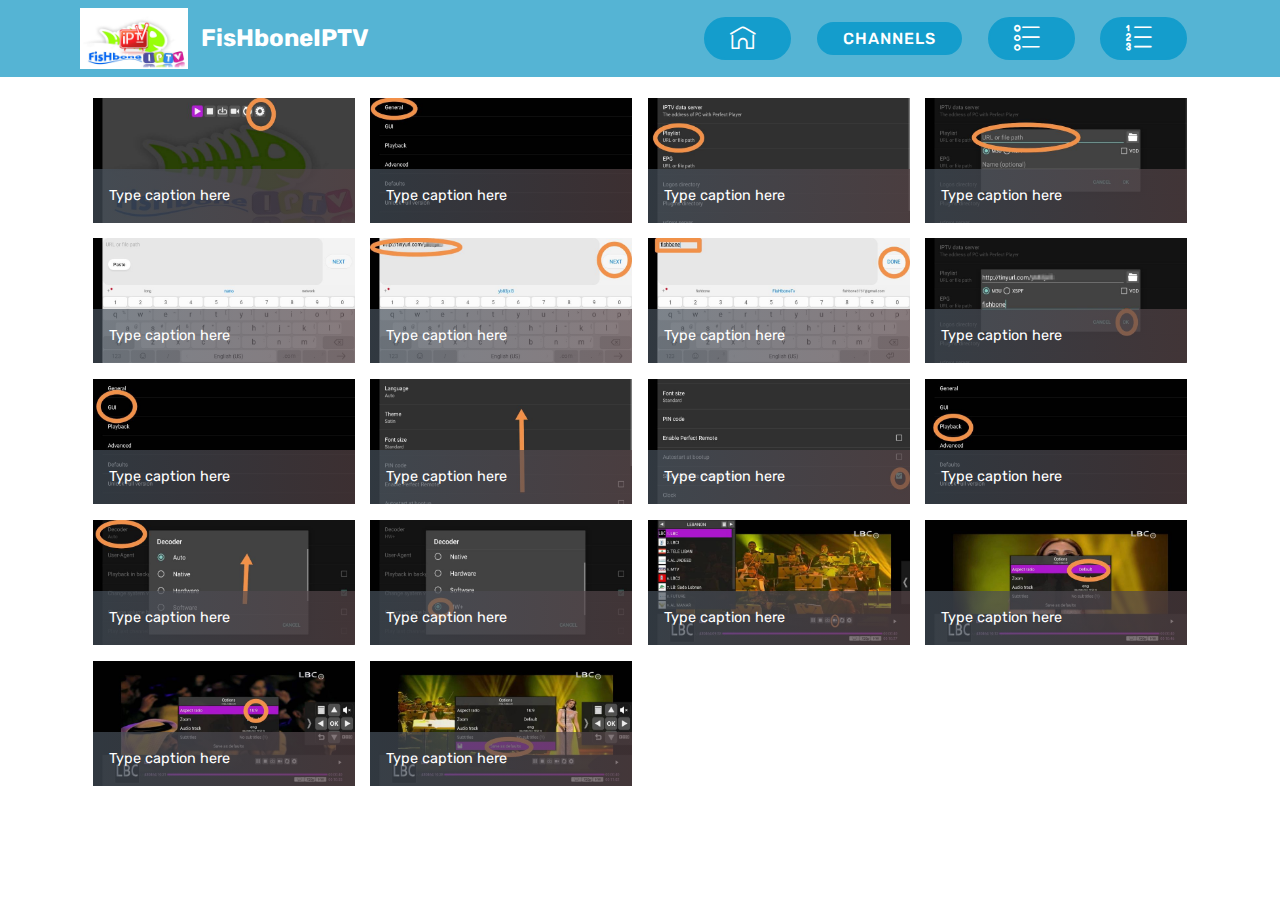
==== commit b211c739: "create github pages" ====
--- a/page1.html
+++ b/page1.html
@@ -60,7 +60,7 @@
     </nav>
 </section>
 
-<section class="engine"><a href="https://mobirise.info/t">amp templates</a></section><section class="mbr-gallery mbr-slider-carousel cid-rhxgxWROeP" id="gallery1-4">
+<section class="engine"><a href="https://mobirise.info/a">online site builder</a></section><section class="mbr-gallery mbr-slider-carousel cid-rhxgxWROeP" id="gallery1-4">
 
     
 
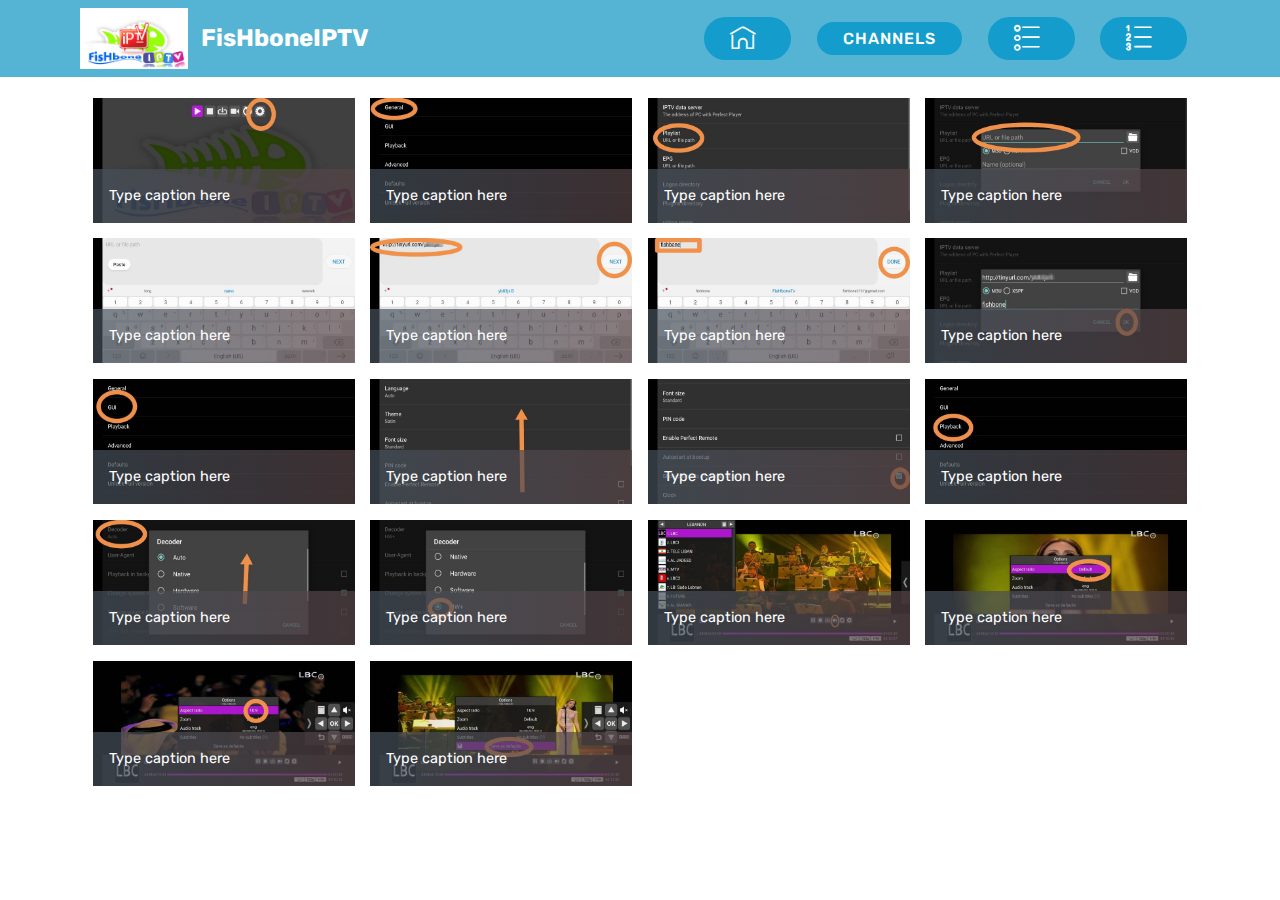
==== commit 08e6c9f6: "create github pages" ====
--- a/page1.html
+++ b/page1.html
@@ -60,7 +60,7 @@
     </nav>
 </section>
 
-<section class="engine"><a href="https://mobirise.info/a">online site builder</a></section><section class="mbr-gallery mbr-slider-carousel cid-rhxgxWROeP" id="gallery1-4">
+<section class="engine"><a href="https://mobirise.info/t">free amp templates</a></section><section class="mbr-gallery mbr-slider-carousel cid-rhxgxWROeP" id="gallery1-4">
 
     
 
--- a/assets/mobirise/css/mbr-additional.css
+++ b/assets/mobirise/css/mbr-additional.css
@@ -3214,65 +3214,28 @@
 .cid-rhwR2po8nA .dropdown-item:hover {
   color: #ff7f9f !important;
 }
-.cid-rn60zd1BtQ {
-  padding-top: 90px;
-  padding-bottom: 90px;
-  background-color: #ffffff;
-}
-.cid-rn60zd1BtQ .mbr-slider .carousel-control {
-  background: #1b1b1b;
-}
-.cid-rn60zd1BtQ .mbr-slider .carousel-control-prev {
-  left: 0;
-  margin-left: 2.5rem;
-}
-.cid-rn60zd1BtQ .mbr-slider .carousel-control-next {
-  right: 0;
-  margin-right: 2.5rem;
-}
-.cid-rn60zd1BtQ .mbr-slider .modal-body .close {
-  background: #1b1b1b;
-}
-.cid-rn60zd1BtQ .mbr-gallery-item > div::before {
-  content: '';
-  position: absolute;
-  left: 0;
-  top: 0;
-  width: 100%;
-  height: 100%;
-  background: #554346;
-  opacity: 0;
-  -webkit-transition: 0.2s opacity ease-in-out;
-  transition: 0.2s opacity ease-in-out;
-  background: linear-gradient(to left, #554346, #45505b) !important;
-}
-.cid-rn60zd1BtQ .mbr-gallery-item > div:hover .mbr-gallery-title::before {
-  background: transparent !important;
-}
-.cid-rn60zd1BtQ .mbr-gallery-item > div:hover:before {
-  opacity: 0.7 !important;
-}
-.cid-rn60zd1BtQ .mbr-gallery-title {
-  font-size: .9em;
-  position: absolute;
-  display: block;
-  width: 100%;
-  bottom: 0;
-  padding: 1rem;
-  color: #fff;
-  z-index: 2;
-}
-.cid-rn60zd1BtQ .mbr-gallery-title:before {
-  content: " ";
-  width: 100%;
-  height: 100%;
-  top: 0;
-  left: 0;
-  z-index: -1;
-  position: absolute;
-  background: #554346 !important;
-  opacity: 0.7;
-  -webkit-transition: 0.2s background ease-in-out;
-  transition: 0.2s background ease-in-out;
-  background: linear-gradient(to left, #554346, #45505b) !important;
-}
+.cid-rn7tMkhjCX {
+  background-color: #149dcc;
+  background: linear-gradient(45deg, #149dcc, #232323);
+}
+.cid-rn7tMkhjCX .media-container-row {
+  flex-direction: row-reverse;
+  -webkit-flex-direction: row-reverse;
+}
+@media (min-width: 992px) {
+  .cid-rn7tMkhjCX .mbr-figure {
+    padding-right: 4rem;
+    padding-right: 0;
+    padding-left: 4rem;
+  }
+}
+@media (max-width: 991px) {
+  .cid-rn7tMkhjCX .mbr-figure {
+    padding-bottom: 3rem;
+  }
+}
+@media (max-width: 767px) {
+  .cid-rn7tMkhjCX .mbr-text {
+    text-align: center;
+  }
+}
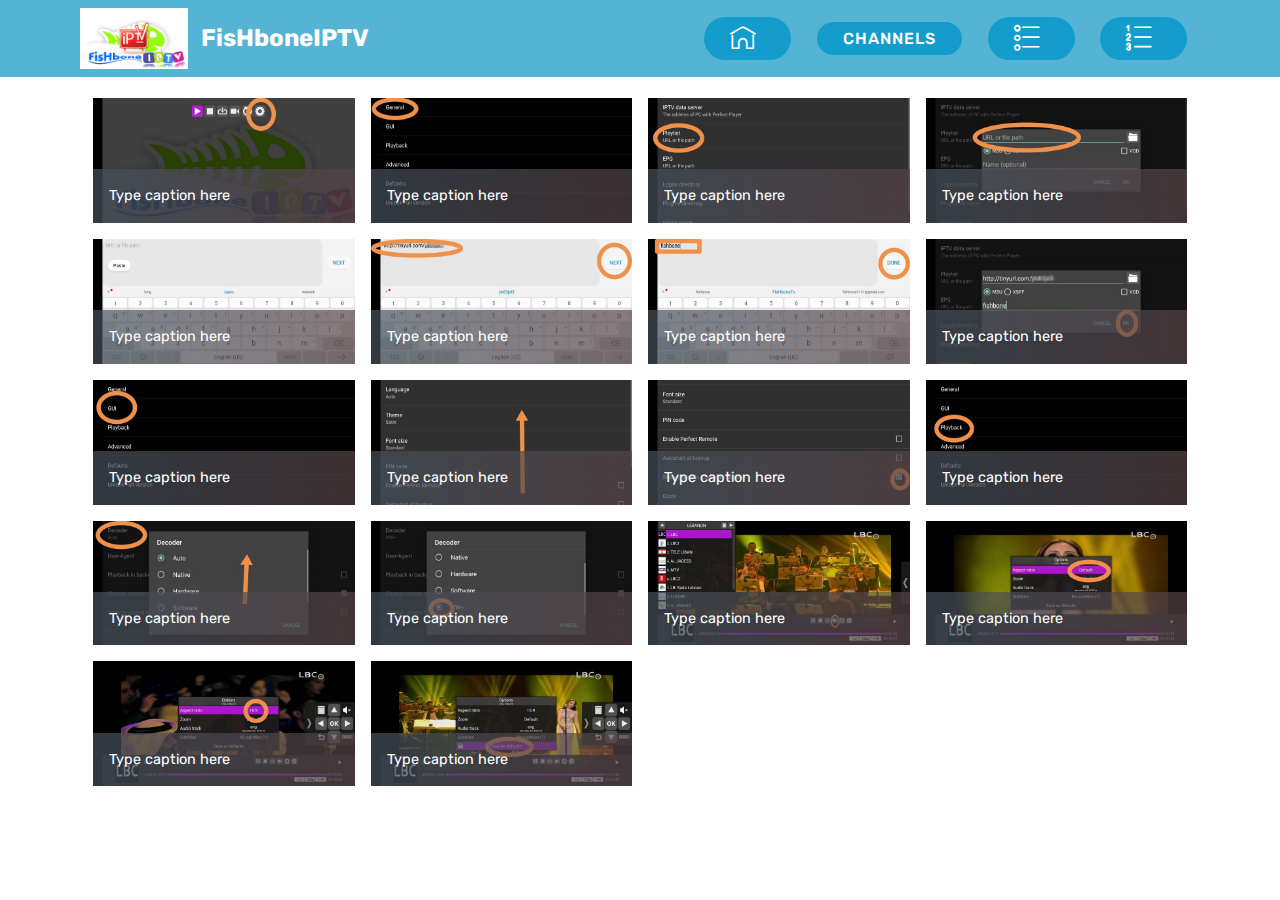
==== commit ff2a4e2c: "create github pages" ====
--- a/page1.html
+++ b/page1.html
@@ -1,24 +1,26 @@
 <!DOCTYPE html>
-<html >
+<html  >
 <head>
-  <!-- Site made with Mobirise Website Builder v4.9.2, https://mobirise.com -->
+  <!-- Site made with Mobirise Website Builder v4.12.4, https://mobirise.com -->
   <meta charset="UTF-8">
   <meta http-equiv="X-UA-Compatible" content="IE=edge">
-  <meta name="generator" content="Mobirise v4.9.2, mobirise.com">
+  <meta name="generator" content="Mobirise v4.12.4, mobirise.com">
   <meta name="viewport" content="width=device-width, initial-scale=1, minimum-scale=1">
   <link rel="shortcut icon" href="assets/images/screenshot-2018-01-16-23-51-41-029-com.niklabs.pp-2048x1152.jpg" type="image/x-icon">
   <meta name="description" content="Website Builder Description">
+  
+  
   <title>CONFIGURATION</title>
   <link rel="stylesheet" href="assets/web/assets/mobirise-icons/mobirise-icons.css">
   <link rel="stylesheet" href="assets/web/assets/mobirise-icons-bold/mobirise-icons-bold.css">
-  <link rel="stylesheet" href="assets/tether/tether.min.css">
   <link rel="stylesheet" href="assets/bootstrap/css/bootstrap.min.css">
   <link rel="stylesheet" href="assets/bootstrap/css/bootstrap-grid.min.css">
   <link rel="stylesheet" href="assets/bootstrap/css/bootstrap-reboot.min.css">
   <link rel="stylesheet" href="assets/dropdown/css/style.css">
+  <link rel="stylesheet" href="assets/tether/tether.min.css">
   <link rel="stylesheet" href="assets/theme/css/style.css">
   <link rel="stylesheet" href="assets/gallery/style.css">
-  <link rel="stylesheet" href="assets/mobirise/css/mbr-additional.css" type="text/css">
+  <link rel="preload" as="style" href="assets/mobirise/css/mbr-additional.css"><link rel="stylesheet" href="assets/mobirise/css/mbr-additional.css" type="text/css">
   
   
   
@@ -60,7 +62,7 @@
     </nav>
 </section>
 
-<section class="engine"><a href="https://mobirise.info/t">free amp templates</a></section><section class="mbr-gallery mbr-slider-carousel cid-rhxgxWROeP" id="gallery1-4">
+<section class="engine"><a href="https://mobirise.info/d">website maker</a></section><section class="mbr-gallery mbr-slider-carousel cid-rhxgxWROeP" id="gallery1-4">
 
     
 
@@ -71,21 +73,22 @@
 </section>
 
 
+  <script src="assets/popper/popper.min.js"></script>
   <script src="assets/web/assets/jquery/jquery.min.js"></script>
-  <script src="assets/tether/tether.min.js"></script>
-  <script src="assets/popper/popper.min.js"></script>
   <script src="assets/bootstrap/js/bootstrap.min.js"></script>
-  <script src="assets/dropdown/js/script.min.js"></script>
+  <script src="assets/bootstrapcarouselswipe/bootstrap-carousel-swipe.js"></script>
+  <script src="assets/dropdown/js/nav-dropdown.js"></script>
+  <script src="assets/dropdown/js/navbar-dropdown.js"></script>
   <script src="assets/touchswipe/jquery.touch-swipe.min.js"></script>
   <script src="assets/masonry/masonry.pkgd.min.js"></script>
   <script src="assets/imagesloaded/imagesloaded.pkgd.min.js"></script>
   <script src="assets/smoothscroll/smooth-scroll.js"></script>
+  <script src="assets/tether/tether.min.js"></script>
   <script src="assets/vimeoplayer/jquery.mb.vimeo_player.js"></script>
-  <script src="assets/bootstrapcarouselswipe/bootstrap-carousel-swipe.js"></script>
   <script src="assets/theme/js/script.js"></script>
+  <script src="assets/slidervideo/script.js"></script>
   <script src="assets/gallery/player.min.js"></script>
   <script src="assets/gallery/script.js"></script>
-  <script src="assets/slidervideo/script.js"></script>
   
   
 </body>
--- a/assets/web/assets/mobirise-icons/mobirise-icons.css
+++ b/assets/web/assets/mobirise-icons/mobirise-icons.css
@@ -7,6 +7,7 @@
     url('mobirise-icons.svg?spat4u#MobiriseIcons') format('svg');
   font-weight: normal;
   font-style: normal;
+  font-display: swap;
 }
 
 [class^="mbri-"], [class*=" mbri-"] {
--- a/assets/web/assets/mobirise-icons-bold/mobirise-icons-bold.css
+++ b/assets/web/assets/mobirise-icons-bold/mobirise-icons-bold.css
@@ -1,5 +1,6 @@
 @font-face {
   font-family: 'mobirise-icons-bold';
+  font-display: swap;
   src:  url('mobirise-icons-bold.eot?m1l4yr');
   src:  url('mobirise-icons-bold.eot?m1l4yr#iefix') format('embedded-opentype'),
     url('mobirise-icons-bold.ttf?m1l4yr') format('truetype'),
--- a/assets/theme/css/style.css
+++ b/assets/theme/css/style.css
@@ -3,258 +3,422 @@
  * Copyright 2017 Mobirise
  */
 section {
-  background-color: #eeeeee; }
+  background-color: #eeeeee;
+}
+
+.form-control:focus {
+  box-shadow: none;
+}
+
+:focus {
+  outline: none;
+}
+
+body {
+  font-style: normal;
+  line-height: 1.5;
+}
 
 section,
 .container,
 .container-fluid {
   position: relative;
-  word-wrap: break-word; }
+  word-wrap: break-word;
+}
 
 a.mbr-iconfont:hover {
-  text-decoration: none; }
-
-.article .lead p, .article .lead ul, .article .lead ol, .article .lead pre, .article .lead blockquote {
-  margin-bottom: 0; }
+  text-decoration: none;
+}
+
+.article .lead p,
+.article .lead ul,
+.article .lead ol,
+.article .lead pre,
+.article .lead blockquote {
+  margin-bottom: 0;
+}
+
+ul,
+ol,
+pre,
+blockquote {
+  margin-bottom: 2.3125rem;
+}
+
+pre {
+  background: #f4f4f4;
+  padding: 10px 24px;
+  white-space: pre-wrap;
+}
+
+.inactive {
+  -webkit-user-select: none;
+  -moz-user-select: none;
+  -ms-user-select: none;
+  user-select: none;
+  pointer-events: none;
+  -webkit-user-drag: none;
+  user-drag: none;
+}
+
+.mbr-section__comments .row {
+  justify-content: center;
+  -webkit-justify-content: center;
+}
 
 a {
   font-style: normal;
   font-weight: 400;
-  cursor: pointer; }
-  a, a:hover {
-    text-decoration: none; }
+  cursor: pointer;
+}
+
+a, a:hover {
+  text-decoration: none;
+}
 
 figure {
-  margin-bottom: 0; }
+  margin-bottom: 0;
+}
 
 body {
-  color: #232323; }
-
-h1, h2, h3, h4, h5, h6,
-.h1, .h2, .h3, .h4, .h5, .h6,
-.display-1, .display-2, .display-3, .display-4 {
+  color: #232323;
+}
+
+h1,
+h2,
+h3,
+h4,
+h5,
+h6,
+.h1,
+.h2,
+.h3,
+.h4,
+.h5,
+.h6,
+.display-1,
+.display-2,
+.display-3,
+.display-4 {
   line-height: 1;
   word-break: break-word;
-  word-wrap: break-word; }
-
-b, strong {
-  font-weight: bold; }
+  word-wrap: break-word;
+}
+
+.mbr-section-title {
+  font-style: normal;
+  line-height: 1.2;
+}
+
+.mbr-section-subtitle {
+  line-height: 1.3;
+}
+
+.mbr-text {
+  font-style: normal;
+  line-height: 1.6;
+}
+
+b,
+strong {
+  font-weight: bold;
+}
 
 blockquote {
   padding: 10px 0 10px 20px;
   position: relative;
   border-left: 2px solid;
-  border-color: #ff3366; }
+  border-color: #ff3366;
+}
 
 input:-webkit-autofill, input:-webkit-autofill:hover, input:-webkit-autofill:focus, input:-webkit-autofill:active {
   transition-delay: 9999s;
-  transition-property: background-color, color; }
-
-textarea[type="hidden"] {
-  display: none; }
+  transition-property: background-color, color;
+}
+
+textarea[type='hidden'] {
+  display: none;
+}
 
 body {
-  position: relative; }
+  position: relative;
+}
 
 section {
   background-position: 50% 50%;
   background-repeat: no-repeat;
-  background-size: cover; }
-  section .mbr-background-video,
-  section .mbr-background-video-preview {
-    position: absolute;
-    bottom: 0;
-    left: 0;
-    right: 0;
-    top: 0; }
+  background-size: cover;
+}
+
+section .mbr-background-video,
+section .mbr-background-video-preview {
+  position: absolute;
+  bottom: 0;
+  left: 0;
+  right: 0;
+  top: 0;
+}
 
 .hidden {
-  visibility: hidden; }
+  visibility: hidden;
+}
 
 .mbr-z-index20 {
-  z-index: 20; }
+  z-index: 20;
+}
 
 /*! Base colors */
 .mbr-white {
-  color: #ffffff; }
+  color: #ffffff;
+}
 
 .mbr-black {
-  color: #000000; }
+  color: #000000;
+}
 
 .mbr-bg-white {
-  background-color: #ffffff; }
+  background-color: #ffffff;
+}
 
 .mbr-bg-black {
-  background-color: #000000; }
+  background-color: #000000;
+}
 
 /*! Text-aligns */
 .align-left {
-  text-align: left; }
+  text-align: left;
+}
 
 .align-center {
-  text-align: center; }
+  text-align: center;
+}
 
 .align-right {
-  text-align: right; }
+  text-align: right;
+}
 
 @media (max-width: 767px) {
-  .align-left, .align-center, .align-right, .mbr-section-btn, .mbr-section-title {
-    text-align: center; } }
+  .align-left,
+  .align-center,
+  .align-right,
+  .mbr-section-btn,
+  .mbr-section-title {
+    text-align: center;
+  }
+}
+
 /*! Font-weight  */
 .mbr-light {
-  font-weight: 300; }
+  font-weight: 300;
+}
 
 .mbr-regular {
-  font-weight: 400; }
+  font-weight: 400;
+}
 
 .mbr-semibold {
-  font-weight: 500; }
+  font-weight: 500;
+}
 
 .mbr-bold {
-  font-weight: 700; }
+  font-weight: 700;
+}
 
 /*! Media  */
 .media-size-item {
-  -webkit-flex: 1 1 auto;
   -moz-flex: 1 1 auto;
-  -ms-flex: 1 1 auto;
   -o-flex: 1 1 auto;
-  flex: 1 1 auto; }
+  flex: 1 1 auto;
+}
 
 .media-content {
-  -webkit-flex-basis: 100%;
-  flex-basis: 100%; }
+  flex-basis: 100%;
+}
 
 .media-container-row {
-  display: -ms-flexbox;
-  display: -webkit-flex;
   display: flex;
-  -webkit-flex-direction: row;
-  -ms-flex-direction: row;
   flex-direction: row;
-  -webkit-flex-wrap: wrap;
-  -ms-flex-wrap: wrap;
   flex-wrap: wrap;
-  -webkit-justify-content: center;
-  -ms-flex-pack: center;
   justify-content: center;
-  -webkit-align-content: center;
-  -ms-flex-line-pack: center;
   align-content: center;
-  -webkit-align-items: start;
-  -ms-flex-align: start;
-  align-items: start; }
-  .media-container-row .media-size-item {
-    width: 400px; }
+  align-items: start;
+}
+
+.media-container-row .media-size-item {
+  width: 400px;
+}
 
 .media-container-column {
-  display: -ms-flexbox;
-  display: -webkit-flex;
   display: flex;
-  -webkit-flex-direction: column;
-  -ms-flex-direction: column;
   flex-direction: column;
-  -webkit-flex-wrap: wrap;
-  -ms-flex-wrap: wrap;
   flex-wrap: wrap;
-  -webkit-justify-content: center;
-  -ms-flex-pack: center;
   justify-content: center;
-  -webkit-align-content: center;
-  -ms-flex-line-pack: center;
   align-content: center;
-  -webkit-align-items: stretch;
-  -ms-flex-align: stretch;
-  align-items: stretch; }
-  .media-container-column > * {
-    width: 100%; }
+  align-items: stretch;
+}
+
+.media-container-column > * {
+  width: 100%;
+}
 
 @media (min-width: 992px) {
   .media-container-row {
-    -webkit-flex-wrap: nowrap;
-    -ms-flex-wrap: nowrap;
-    flex-wrap: nowrap; } }
+    flex-wrap: nowrap;
+  }
+}
+
 figure {
-  overflow: hidden; }
+  overflow: hidden;
+}
 
 figure[mbr-media-size] {
-  transition: width 0.1s; }
-
-.mbr-figure img, .mbr-figure iframe {
+  transition: width 0.1s;
+}
+
+.mbr-figure img,
+.mbr-figure iframe {
   display: block;
-  width: 100%; }
+  width: 100%;
+}
 
 .card {
   background-color: transparent;
-  border: none; }
+  border: none;
+}
+
+.card-box {
+  width: 100%;
+}
 
 .card-img {
   text-align: center;
   flex-shrink: 0;
-  -webkit-flex-shrink: 0; }
+  -webkit-flex-shrink: 0;
+}
 
 .media {
   max-width: 100%;
-  margin: 0 auto; }
+  margin: 0 auto;
+}
 
 .mbr-figure {
-  -ms-flex-item-align: center;
   -ms-grid-row-align: center;
-  -webkit-align-self: center;
-  align-self: center; }
+  align-self: center;
+}
 
 .media-container > div {
-  max-width: 100%; }
-
-.mbr-figure img, .card-img img {
-  width: 100%; }
+  max-width: 100%;
+}
+
+.mbr-figure img,
+.card-img img {
+  width: 100%;
+}
 
 @media (max-width: 991px) {
   .media-size-item {
-    width: auto !important; }
-
+    width: auto !important;
+  }
   .media {
-    width: auto; }
-
+    width: auto;
+  }
   .mbr-figure {
-    width: 100% !important; } }
+    width: 100% !important;
+  }
+}
+
 /*! Buttons */
+.btn {
+  font-weight: 500;
+  border-width: 2px;
+  font-style: normal;
+  letter-spacing: 1px;
+  margin: .4rem .8rem;
+  white-space: normal;
+  transition: all .3s ease-in-out;
+  display: inline-flex;
+  align-items: center;
+  justify-content: center;
+  word-break: break-word;
+  -webkit-align-items: center;
+  -webkit-justify-content: center;
+  display: -webkit-inline-flex;
+}
+
+.btn-sm {
+  font-weight: 500;
+  letter-spacing: 1px;
+  transition: all .3s ease-in-out;
+}
+
+.btn-md {
+  font-weight: 500;
+  letter-spacing: 1px;
+  margin: .4rem .8rem !important;
+  transition: all .3s ease-in-out;
+}
+
+.btn-lg {
+  font-weight: 500;
+  letter-spacing: 1px;
+  margin: .4rem .8rem !important;
+  transition: all .3s ease-in-out;
+}
+
 .mbr-section-btn {
-  margin-left: -.25rem;
-  margin-right: -.25rem;
-  font-size: 0; }
+  margin-left: -0.25rem;
+  margin-right: -0.25rem;
+  font-size: 0;
+}
 
 nav .mbr-section-btn {
   margin-left: 0rem;
-  margin-right: 0rem; }
+  margin-right: 0rem;
+}
+
+.btn-form {
+  border-radius: 0;
+}
+
+.btn-form:hover {
+  cursor: pointer;
+}
 
 /*! Btn icon margin */
-.btn .mbr-iconfont, .btn.btn-sm .mbr-iconfont {
+.btn .mbr-iconfont,
+.btn.btn-sm .mbr-iconfont {
   cursor: pointer;
-  margin-right: 0.5rem; }
-
-.btn.btn-md .mbr-iconfont, .btn.btn-md .mbr-iconfont {
-  margin-right: 0.8rem; }
+  margin-right: 0.5rem;
+}
+
+.btn.btn-md .mbr-iconfont,
+.btn.btn-md .mbr-iconfont {
+  margin-right: 0.8rem;
+}
 
 .mbr-regular {
-  font-weight: 400; }
+  font-weight: 400;
+}
 
 .mbr-semibold {
-  font-weight: 500; }
+  font-weight: 500;
+}
 
 .mbr-bold {
-  font-weight: 700; }
-
-[type="submit"] {
-  -webkit-appearance: none; }
+  font-weight: 700;
+}
+
+[type='submit'] {
+  -webkit-appearance: none;
+}
 
 /*! Full-screen */
 .mbr-fullscreen .mbr-overlay {
-  min-height: 100vh; }
+  min-height: 100vh;
+}
 
 .mbr-fullscreen {
   display: flex;
-  display: -webkit-flex;
   display: -moz-flex;
   display: -ms-flex;
   display: -o-flex;
@@ -262,24 +426,122 @@
   -webkit-align-items: center;
   min-height: 100vh;
   padding-top: 3rem;
-  padding-bottom: 3rem; }
+  padding-bottom: 3rem;
+}
 
 /*! Map */
 .map {
   height: 25rem;
-  position: relative; }
-  .map iframe {
-    width: 100%;
-    height: 100%; }
+  position: relative;
+}
+
+.map iframe {
+  width: 100%;
+  height: 100%;
+}
+
+.mbr-overlay {
+  background-color: #000;
+  bottom: 0;
+  left: 0;
+  opacity: .5;
+  position: absolute;
+  right: 0;
+  top: 0;
+  z-index: 0;
+  pointer-events: none;
+}
 
 /* Form */
+blockquote {
+  font-style: italic;
+  padding: 10px 0 10px 20px;
+  font-size: 1.09rem;
+  position: relative;
+  border-width: 3px;
+}
+
+.form-control {
+  background-color: #f5f5f5;
+  box-shadow: none;
+  color: #565656;
+  line-height: 1.43;
+  min-height: 3.5em;
+  padding: 1.07em .5em;
+}
+
+.form-control, .form-control:focus {
+  border: 1px solid #e8e8e8;
+}
+
+.form-active .form-control:invalid {
+  border-color: red;
+}
+
+.form-control-label {
+  position: relative;
+  cursor: pointer;
+  margin-bottom: .357em;
+  padding: 0;
+}
+
+.alert {
+  color: #ffffff;
+  border-radius: 0;
+  border: 0;
+  font-size: .875rem;
+  line-height: 1.5;
+  margin-bottom: 1.875rem;
+  padding: 1.25rem;
+  position: relative;
+}
+
+.alert.alert-form::after {
+  background-color: inherit;
+  bottom: -7px;
+  content: "";
+  display: block;
+  height: 14px;
+  left: 50%;
+  margin-left: -7px;
+  position: absolute;
+  transform: rotate(45deg);
+  width: 14px;
+  -webkit-transform: rotate(45deg);
+}
+
 .form-asterisk {
   font-family: initial;
   position: absolute;
   top: -2px;
-  font-weight: normal; }
+  font-weight: normal;
+}
 
 /*! Scroll to top arrow */
+#scrollToTop a i:before {
+  content: '';
+  position: absolute;
+  height: 40%;
+  top: 25%;
+  background: #fff;
+  width: 2px;
+  left: calc(50% - 1px);
+}
+
+#scrollToTop a i:after {
+  content: '';
+  position: absolute;
+  display: block;
+  border-top: 2px solid #fff;
+  border-right: 2px solid #fff;
+  width: 40%;
+  height: 40%;
+  left: 30%;
+  bottom: 30%;
+  transform: rotate(135deg);
+  -webkit-transform: rotate(135deg);
+}
+
 .mbr-arrow-up {
   bottom: 25px;
   right: 90px;
@@ -289,7 +551,8 @@
   color: #ffffff;
   font-size: 32px;
   transform: rotate(180deg);
-  -webkit-transform: rotate(180deg); }
+  -webkit-transform: rotate(180deg);
+}
 
 .mbr-arrow-up a {
   background: rgba(0, 0, 0, 0.2);
@@ -301,20 +564,26 @@
   outline-style: none !important;
   position: relative;
   text-decoration: none;
-  transition: all .3s ease-in-out;
+  transition: all 0.3s ease-in-out;
   cursor: pointer;
-  text-align: center; }
-  .mbr-arrow-up a:hover {
-    background-color: rgba(0, 0, 0, 0.4); }
-  .mbr-arrow-up a i {
-    line-height: 60px; }
+  text-align: center;
+}
+
+.mbr-arrow-up a:hover {
+  background-color: rgba(0, 0, 0, 0.4);
+}
+
+.mbr-arrow-up a i {
+  line-height: 60px;
+}
 
 .mbr-arrow-up-icon {
   display: block;
-  color: #fff; }
+  color: #fff;
+}
 
 .mbr-arrow-up-icon::before {
-  content: "\203a";
+  content: '\203a';
   display: inline-block;
   font-family: serif;
   font-size: 32px;
@@ -324,7 +593,8 @@
   top: 6px;
   left: -4px;
   -webkit-transform: rotate(-90deg);
-  transform: rotate(-90deg); }
+  transform: rotate(-90deg);
+}
 
 /*! Arrow Down */
 .mbr-arrow {
@@ -337,139 +607,531 @@
   background-color: rgba(80, 80, 80, 0.5);
   border-radius: 50%;
   -webkit-transform: translateX(-50%);
-  transform: translateX(-50%); }
-  .mbr-arrow > a {
-    display: inline-block;
-    text-decoration: none;
-    outline-style: none;
-    -webkit-animation: arrowdown 1.7s ease-in-out infinite;
-    animation: arrowdown 1.7s ease-in-out infinite; }
-    .mbr-arrow > a > i {
-      position: absolute;
-      top: -2px;
-      left: 15px;
-      font-size: 2rem; }
+  transform: translateX(-50%);
+}
+
+.mbr-arrow > a {
+  display: inline-block;
+  text-decoration: none;
+  outline-style: none;
+  -webkit-animation: arrowdown 1.7s ease-in-out infinite;
+  animation: arrowdown 1.7s ease-in-out infinite;
+}
+
+.mbr-arrow > a > i {
+  position: absolute;
+  top: -2px;
+  left: 15px;
+  font-size: 2rem;
+}
 
 @keyframes arrowdown {
   0% {
     transform: translateY(0px);
-    -webkit-transform: translateY(0px); }
+    -webkit-transform: translateY(0px);
+  }
   50% {
     transform: translateY(-5px);
-    -webkit-transform: translateY(-5px); }
+    -webkit-transform: translateY(-5px);
+  }
   100% {
     transform: translateY(0px);
-    -webkit-transform: translateY(0px); } }
+    -webkit-transform: translateY(0px);
+  }
+}
+
 @-webkit-keyframes arrowdown {
   0% {
     transform: translateY(0px);
-    -webkit-transform: translateY(0px); }
+    -webkit-transform: translateY(0px);
+  }
   50% {
     transform: translateY(-5px);
-    -webkit-transform: translateY(-5px); }
+    -webkit-transform: translateY(-5px);
+  }
   100% {
     transform: translateY(0px);
-    -webkit-transform: translateY(0px); } }
+    -webkit-transform: translateY(0px);
+  }
+}
+
 @media (max-width: 500px) {
   .mbr-arrow-up {
     left: 50%;
     right: auto;
     transform: translateX(-50%) rotate(180deg);
-    -webkit-transform: translateX(-50%) rotate(180deg); } }
+    -webkit-transform: translateX(-50%) rotate(180deg);
+  }
+}
+
 /*Gradients animation*/
 @keyframes gradient-animation {
   from {
     background-position: 0% 100%;
-    animation-timing-function: ease-in-out; }
+    -webkit-animation-timing-function: ease-in-out;
+            animation-timing-function: ease-in-out;
+  }
   to {
     background-position: 100% 0%;
-    animation-timing-function: ease-in-out; } }
+    -webkit-animation-timing-function: ease-in-out;
+            animation-timing-function: ease-in-out;
+  }
+}
+
 @-webkit-keyframes gradient-animation {
   from {
     background-position: 0% 100%;
-    animation-timing-function: ease-in-out; }
+    -webkit-animation-timing-function: ease-in-out;
+            animation-timing-function: ease-in-out;
+  }
   to {
     background-position: 100% 0%;
-    animation-timing-function: ease-in-out; } }
+    -webkit-animation-timing-function: ease-in-out;
+            animation-timing-function: ease-in-out;
+  }
+}
+
 .bg-gradient {
   background-size: 200% 200%;
   animation: gradient-animation 5s infinite alternate;
-  -webkit-animation: gradient-animation 5s infinite alternate; }
+  -webkit-animation: gradient-animation 5s infinite alternate;
+}
 
 .menu .navbar-brand {
-  display: -webkit-flex; }
-  .menu .navbar-brand span {
-    display: flex;
-    display: -webkit-flex; }
-  .menu .navbar-brand .navbar-caption-wrap {
-    display: -webkit-flex; }
-  .menu .navbar-brand .navbar-logo img {
-    display: -webkit-flex; }
-@media (min-width: 768px) and (max-width: 991px) {
+  display: -webkit-flex;
+}
+
+.menu .navbar-brand span {
+  display: flex;
+  display: -webkit-flex;
+}
+
+.menu .navbar-brand .navbar-caption-wrap {
+  display: -webkit-flex;
+}
+
+.menu .navbar-brand .navbar-logo img {
+  display: -webkit-flex;
+}
+
+@media (min-width: 768px) and (max-width: 1023px) {
   .menu .navbar-toggleable-sm .navbar-nav {
-    display: -webkit-box;
+    display: -ms-flexbox;
+  }
+}
+
+@media (max-width: 1023px) {
+  .menu .navbar-collapse {
+    max-height: 93.5vh;
+  }
+  .menu .navbar-collapse.show {
+    overflow: auto;
+  }
+}
+
+@media (min-width: 1024px) {
+  .menu .navbar-nav.nav-dropdown {
     display: -webkit-flex;
-    display: -ms-flexbox; } }
-@media (min-width: 992px) {
-  .menu .navbar-nav.nav-dropdown {
-    display: -webkit-flex; }
+  }
   .menu .navbar-toggleable-sm .navbar-collapse {
-    display: -webkit-flex !important; } }
+    display: -webkit-flex !important;
+  }
+  .menu .collapsed .navbar-collapse {
+    max-height: 93.5vh;
+  }
+  .menu .collapsed .navbar-collapse.show {
+    overflow: auto;
+  }
+}
+
 @media (max-width: 767px) {
   .menu .navbar-collapse {
-    overflow-y: auto;
-    max-height: 80vh; }
-  .menu .dropdown-menu {
-    max-height: 60vh;
-    overflow-y: auto; } }
+    max-height: 80vh;
+  }
+}
+
+/* Others*/
+.note-check a[data-value=Rubik] {
+  font-style: normal;
+}
+
+.mbr-arrow a {
+  color: #ffffff;
+}
+
+@media (max-width: 767px) {
+  .mbr-arrow {
+    display: none;
+  }
+}
 
 .navbar {
   display: -webkit-flex;
   -webkit-flex-wrap: wrap;
   -webkit-align-items: center;
-  -webkit-justify-content: space-between; }
+  -webkit-justify-content: space-between;
+}
 
 .navbar-collapse {
   -webkit-flex-basis: 100%;
   -webkit-flex-grow: 1;
-  -webkit-align-items: center; }
+  -webkit-align-items: center;
+}
 
 .nav-dropdown .link {
-  padding: .667em 1.667em !important;
-  margin: 0 !important; }
+  padding: 0.667em 1.667em !important;
+  margin: 0 !important;
+}
 
 .nav {
   display: -webkit-flex;
-  -webkit-flex-wrap: wrap; }
+  -webkit-flex-wrap: wrap;
+}
 
 .row {
   display: -webkit-flex;
-  -webkit-flex-wrap: wrap; }
+  -webkit-flex-wrap: wrap;
+}
 
 .justify-content-center {
-  -webkit-justify-content: center; }
+  -webkit-justify-content: center;
+}
 
 .form-inline {
   display: -webkit-flex;
-  -webkit-flex-flow: row wrap;
-  -webkit-align-items: center; }
+  -webkit-align-items: center;
+}
 
 .card-wrapper {
-  -webkit-flex: 1; }
+  -webkit-flex: 1;
+}
 
 .carousel-control {
   z-index: 10;
   display: -webkit-flex;
   -webkit-align-items: center;
-  -webkit-justify-content: center; }
+  -webkit-justify-content: center;
+}
 
 .carousel-controls {
-  display: -webkit-flex; }
+  display: -webkit-flex;
+}
 
 .media {
-  display: -webkit-flex; }
-
-/*# sourceMappingURL=style.css.map */
+  display: -webkit-flex;
+}
+
+.form-group:focus {
+  outline: none;
+}
+
+.jq-selectbox__select {
+  padding: 1.07em 0.5em;
+  position: absolute;
+  top: 0;
+  left: 0;
+  width: 100%;
+}
+
+.jq-selectbox__dropdown {
+  position: absolute;
+  top: 100%;
+  left: 0 !important;
+  width: 100% !important;
+}
+
+.jq-selectbox__trigger-arrow {
+  -webkit-transform: translateY(-50%);
+          transform: translateY(-50%);
+}
+
+.jq-selectbox li {
+  padding: 1.07em 0.5em;
+}
+
+input[type='range'] {
+  padding-left: 0 !important;
+  padding-right: 0 !important;
+}
+
+.modal-dialog,
+.modal-content {
+  height: 100%;
+}
+
+.modal-dialog .carousel-inner {
+  height: calc(100vh - 1.75rem);
+}
+
+@media (max-width: 575px) {
+  .modal-dialog .carousel-inner {
+    height: calc(100vh - 1rem);
+  }
+}
+
+.carousel-item {
+  text-align: center;
+}
+
+.carousel-item img {
+  margin: auto;
+}
+
+.navbar-toggler {
+  align-self: flex-start;
+  padding: 0.25rem 0.75rem;
+  font-size: 1.25rem;
+  line-height: 1;
+  background: transparent;
+  border: 1px solid transparent;
+  border-radius: 0.25rem;
+}
+
+.navbar-toggler:focus,
+.navbar-toggler:hover {
+  text-decoration: none;
+}
+
+.navbar-toggler-icon {
+  display: inline-block;
+  width: 1.5em;
+  height: 1.5em;
+  vertical-align: middle;
+  content: '';
+  background: no-repeat center center;
+  background-size: 100% 100%;
+}
+
+.navbar-toggler-left {
+  position: absolute;
+  left: 1rem;
+}
+
+.navbar-toggler-right {
+  position: absolute;
+  right: 1rem;
+}
+
+@media (max-width: 575px) {
+  .navbar-toggleable .navbar-nav .dropdown-menu {
+    position: static;
+    float: none;
+  }
+  .navbar-toggleable > .container {
+    padding-right: 0;
+    padding-left: 0;
+  }
+}
+
+@media (min-width: 576px) {
+  .navbar-toggleable {
+    flex-direction: row;
+    flex-wrap: nowrap;
+    align-items: center;
+  }
+  .navbar-toggleable .navbar-nav {
+    flex-direction: row;
+  }
+  .navbar-toggleable .navbar-nav .nav-link {
+    padding-right: 0.5rem;
+    padding-left: 0.5rem;
+  }
+  .navbar-toggleable > .container {
+    display: flex;
+    flex-wrap: nowrap;
+    align-items: center;
+  }
+  .navbar-toggleable .navbar-collapse {
+    display: flex !important;
+    width: 100%;
+  }
+  .navbar-toggleable .navbar-toggler {
+    display: none;
+  }
+}
+
+@media (max-width: 767px) {
+  .navbar-toggleable-sm .navbar-nav .dropdown-menu {
+    position: static;
+    float: none;
+  }
+  .navbar-toggleable-sm > .container {
+    padding-right: 0;
+    padding-left: 0;
+  }
+}
+
+@media (min-width: 768px) {
+  .navbar-toggleable-sm {
+    flex-direction: row;
+    flex-wrap: nowrap;
+    align-items: center;
+  }
+  .navbar-toggleable-sm .navbar-nav {
+    flex-direction: row;
+  }
+  .navbar-toggleable-sm .navbar-nav .nav-link {
+    padding-right: 0.5rem;
+    padding-left: 0.5rem;
+  }
+  .navbar-toggleable-sm > .container {
+    display: flex;
+    flex-wrap: nowrap;
+    align-items: center;
+  }
+  .navbar-toggleable-sm .navbar-collapse {
+    display: none;
+    width: 100%;
+  }
+  .navbar-toggleable-sm .navbar-toggler {
+    display: none;
+  }
+}
+
+@media (max-width: 1023px) {
+  .navbar-toggleable-md .navbar-nav .dropdown-menu {
+    position: static;
+    float: none;
+  }
+  .navbar-toggleable-md > .container {
+    padding-right: 0;
+    padding-left: 0;
+  }
+}
+
+@media (min-width: 1024px) {
+  .navbar-toggleable-md {
+    flex-direction: row;
+    flex-wrap: nowrap;
+    align-items: center;
+  }
+  .navbar-toggleable-md .navbar-nav {
+    flex-direction: row;
+  }
+  .navbar-toggleable-md .navbar-nav .nav-link {
+    padding-right: 0.5rem;
+    padding-left: 0.5rem;
+  }
+  .navbar-toggleable-md > .container {
+    display: flex;
+    flex-wrap: nowrap;
+    align-items: center;
+  }
+  .navbar-toggleable-md .navbar-collapse {
+    display: flex !important;
+    width: 100%;
+  }
+  .navbar-toggleable-md .navbar-toggler {
+    display: none;
+  }
+}
+
+@media (max-width: 1199px) {
+  .navbar-toggleable-lg .navbar-nav .dropdown-menu {
+    position: static;
+    float: none;
+  }
+  .navbar-toggleable-lg > .container {
+    padding-right: 0;
+    padding-left: 0;
+  }
+}
+
+@media (min-width: 1200px) {
+  .navbar-toggleable-lg {
+    flex-direction: row;
+    flex-wrap: nowrap;
+    align-items: center;
+  }
+  .navbar-toggleable-lg .navbar-nav {
+    flex-direction: row;
+  }
+  .navbar-toggleable-lg .navbar-nav .nav-link {
+    padding-right: 0.5rem;
+    padding-left: 0.5rem;
+  }
+  .navbar-toggleable-lg > .container {
+    display: flex;
+    flex-wrap: nowrap;
+    align-items: center;
+  }
+  .navbar-toggleable-lg .navbar-collapse {
+    display: flex !important;
+    width: 100%;
+  }
+  .navbar-toggleable-lg .navbar-toggler {
+    display: none;
+  }
+}
+
+.navbar-toggleable-xl {
+  flex-direction: row;
+  flex-wrap: nowrap;
+  align-items: center;
+}
+
+.navbar-toggleable-xl .navbar-nav .dropdown-menu {
+  position: static;
+  float: none;
+}
+
+.navbar-toggleable-xl > .container {
+  padding-right: 0;
+  padding-left: 0;
+}
+
+.navbar-toggleable-xl .navbar-nav {
+  flex-direction: row;
+}
+
+.navbar-toggleable-xl .navbar-nav .nav-link {
+  padding-right: 0.5rem;
+  padding-left: 0.5rem;
+}
+
+.navbar-toggleable-xl > .container {
+  display: flex;
+  flex-wrap: nowrap;
+  align-items: center;
+}
+
+.navbar-toggleable-xl .navbar-collapse {
+  display: flex !important;
+  width: 100%;
+}
+
+.navbar-toggleable-xl .navbar-toggler {
+  display: none;
+}
+
+.card-img {
+  width: auto;
+}
+
+.menu .navbar.collapsed:not(.beta-menu) {
+  flex-direction: column;
+}
+
+.carousel-item.active,
+.carousel-item-next,
+.carousel-item-prev {
+  display: flex;
+}
+
+.note-air-layout .dropup .dropdown-menu,
+.note-air-layout .navbar-fixed-bottom .dropdown .dropdown-menu {
+  bottom: initial !important;
+}
+
+html,
+body {
+  height: auto;
+  min-height: 100vh;
+}
+
+.dropup .dropdown-toggle::after {
+  display: none;
+}
 .engine {
 	position: absolute;
 	text-indent: -2400px;
--- a/assets/gallery/style.css
+++ b/assets/gallery/style.css
@@ -257,25 +257,15 @@
   height: 15px;
   margin: 3px;
   background: #1b1b1b;
-  border: 0;
   opacity: .5; }
 
 .carousel-indicators .active {
-  border: 4px solid #1b1b1b;
   background: #fff; }
 
 .carousel-indicators li {
   max-width: 15px;
   max-height: 15px;
-  margin: 3px;
-  background: #1b1b1b;
-  border: 0;
-  border-radius: 50%;
-  opacity: .5; }
-
-.carousel-indicators li.active {
-  border: 4px solid #1b1b1b;
-  background: #fff; }
+  border-radius: 50%; }
 
 .container .carousel-indicators {
   margin-bottom: 3px; }
@@ -291,15 +281,14 @@
     padding-right: 2.5rem; } }
 .mbr-slider .carousel-indicators .active,
 .mbr-slider .carousel-indicators li {
-  width: 20px;
-  height: 20px;
+  width: 7px;
+  height: 7px;
   margin: 3px;
   background: #1b1b1b;
-  border: 0;
+  border: 4px solid #1b1b1b;
   opacity: .5; }
 
 .mbr-slider .carousel-indicators .active {
-  border: 4px solid #1b1b1b;
   background: #fff; }
 
 @media (max-width: 767px) {
--- a/assets/mobirise/css/mbr-additional.css
+++ b/assets/mobirise/css/mbr-additional.css
@@ -1,27 +1,16 @@
-@import url(https://fonts.googleapis.com/css?family=Rubik:300,300i,400,400i,500,500i,700,700i,900,900i);
+@import url(https://fonts.googleapis.com/css?family=Rubik:300,300i,400,400i,500,500i,700,700i,900,900i&display=swap);
 
 
 
 
 
 body {
-  font-style: normal;
-  line-height: 1.5;
-}
-.mbr-section-title {
-  font-style: normal;
-  line-height: 1.2;
-}
-.mbr-section-subtitle {
-  line-height: 1.3;
-}
-.mbr-text {
-  font-style: normal;
-  line-height: 1.6;
+  font-family: Rubik;
 }
 .display-1 {
   font-family: 'Rubik', sans-serif;
   font-size: 4.25rem;
+  font-display: swap;
 }
 .display-1 > .mbr-iconfont {
   font-size: 6.8rem;
@@ -29,6 +18,7 @@
 .display-2 {
   font-family: 'Rubik', sans-serif;
   font-size: 3rem;
+  font-display: swap;
 }
 .display-2 > .mbr-iconfont {
   font-size: 4.8rem;
@@ -36,6 +26,7 @@
 .display-4 {
   font-family: 'Rubik', sans-serif;
   font-size: 1rem;
+  font-display: swap;
 }
 .display-4 > .mbr-iconfont {
   font-size: 1.6rem;
@@ -43,6 +34,7 @@
 .display-5 {
   font-family: 'Rubik', sans-serif;
   font-size: 1.5rem;
+  font-display: swap;
 }
 .display-5 > .mbr-iconfont {
   font-size: 2.4rem;
@@ -50,6 +42,7 @@
 .display-7 {
   font-family: 'Rubik', sans-serif;
   font-size: 1rem;
+  font-display: swap;
 }
 .display-7 > .mbr-iconfont {
   font-size: 1.6rem;
@@ -83,51 +76,18 @@
 }
 /* Buttons */
 .btn {
-  font-weight: 500;
-  border-width: 2px;
-  font-style: normal;
-  letter-spacing: 1px;
-  margin: .4rem .8rem;
-  white-space: normal;
-  -webkit-transition: all 0.3s ease-in-out;
-  -moz-transition: all 0.3s ease-in-out;
-  transition: all 0.3s ease-in-out;
-  display: inline-flex;
-  align-items: center;
-  justify-content: center;
-  word-break: break-word;
-  -webkit-align-items: center;
-  -webkit-justify-content: center;
-  display: -webkit-inline-flex;
   padding: 1rem 3rem;
   border-radius: 3px;
 }
 .btn-sm {
-  font-weight: 500;
-  letter-spacing: 1px;
-  -webkit-transition: all 0.3s ease-in-out;
-  -moz-transition: all 0.3s ease-in-out;
-  transition: all 0.3s ease-in-out;
   padding: 0.6rem 1.5rem;
   border-radius: 3px;
 }
 .btn-md {
-  font-weight: 500;
-  letter-spacing: 1px;
-  margin: .4rem .8rem !important;
-  -webkit-transition: all 0.3s ease-in-out;
-  -moz-transition: all 0.3s ease-in-out;
-  transition: all 0.3s ease-in-out;
   padding: 1rem 3rem;
   border-radius: 3px;
 }
 .btn-lg {
-  font-weight: 500;
-  letter-spacing: 1px;
-  margin: .4rem .8rem !important;
-  -webkit-transition: all 0.3s ease-in-out;
-  -moz-transition: all 0.3s ease-in-out;
-  transition: all 0.3s ease-in-out;
   padding: 1.2rem 3.2rem;
   border-radius: 3px;
 }
@@ -557,12 +517,6 @@
 .nav-tabs .nav-link {
   border-radius: 100px !important;
 }
-.btn-form {
-  border-radius: 0;
-}
-.btn-form:hover {
-  cursor: pointer;
-}
 a,
 a:hover {
   color: #149dcc;
@@ -591,130 +545,16 @@
 .scrollToTop_wraper {
   display: none;
 }
-#scrollToTop a i:before {
-  content: '';
-  position: absolute;
-  height: 40%;
-  top: 25%;
-  background: #fff;
-  width: 2px;
-  left: calc(50% - 1px);
-}
-#scrollToTop a i:after {
-  content: '';
-  position: absolute;
-  display: block;
-  border-top: 2px solid #fff;
-  border-right: 2px solid #fff;
-  width: 40%;
-  height: 40%;
-  left: 30%;
-  bottom: 30%;
-  transform: rotate(135deg);
-  -webkit-transform: rotate(135deg);
-}
-/* Others*/
-.note-check a[data-value=Rubik] {
-  font-style: normal;
-}
-.mbr-arrow a {
-  color: #ffffff;
-}
-@media (max-width: 767px) {
-  .mbr-arrow {
-    display: none;
-  }
-}
-.form-control-label {
-  position: relative;
-  cursor: pointer;
-  margin-bottom: .357em;
-  padding: 0;
-}
-.alert {
-  color: #ffffff;
-  border-radius: 0;
-  border: 0;
-  font-size: .875rem;
-  line-height: 1.5;
-  margin-bottom: 1.875rem;
-  padding: 1.25rem;
-  position: relative;
-}
-.alert.alert-form::after {
-  background-color: inherit;
-  bottom: -7px;
-  content: "";
-  display: block;
-  height: 14px;
-  left: 50%;
-  margin-left: -7px;
-  position: absolute;
-  transform: rotate(45deg);
-  width: 14px;
-  -webkit-transform: rotate(45deg);
-}
 .form-control {
-  background-color: #f5f5f5;
-  box-shadow: none;
-  color: #565656;
   font-family: 'Rubik', sans-serif;
   font-size: 1rem;
-  line-height: 1.43;
-  min-height: 3.5em;
-  padding: 1.07em .5em;
+  font-display: swap;
 }
 .form-control > .mbr-iconfont {
   font-size: 1.6rem;
 }
-.form-control,
-.form-control:focus {
-  border: 1px solid #e8e8e8;
-}
-.form-active .form-control:invalid {
-  border-color: red;
-}
-.mbr-overlay {
-  background-color: #000;
-  bottom: 0;
-  left: 0;
-  opacity: .5;
-  position: absolute;
-  right: 0;
-  top: 0;
-  z-index: 0;
-}
 blockquote {
-  font-style: italic;
-  padding: 10px 0 10px 20px;
-  font-size: 1.09rem;
-  position: relative;
   border-color: #149dcc;
-  border-width: 3px;
-}
-ul,
-ol,
-pre,
-blockquote {
-  margin-bottom: 2.3125rem;
-}
-pre {
-  background: #f4f4f4;
-  padding: 10px 24px;
-  white-space: pre-wrap;
-}
-.inactive {
-  -webkit-user-select: none;
-  -moz-user-select: none;
-  -ms-user-select: none;
-  user-select: none;
-  pointer-events: none;
-  -webkit-user-drag: none;
-  user-drag: none;
-}
-.mbr-section__comments .row {
-  justify-content: center;
-  -webkit-justify-content: center;
 }
 /* Forms */
 .mbr-form .btn {
@@ -766,33 +606,6 @@
   .btn .mbr-iconfont {
     font-size: 1rem !important;
   }
-}
-/* Social block */
-.btn-social {
-  font-size: 20px;
-  border-radius: 50%;
-  padding: 0;
-  width: 44px;
-  height: 44px;
-  line-height: 44px;
-  text-align: center;
-  position: relative;
-  border: 2px solid #c0a375;
-  border-color: #149dcc;
-  color: #232323;
-  cursor: pointer;
-}
-.btn-social i {
-  top: 0;
-  line-height: 44px;
-  width: 44px;
-}
-.btn-social:hover {
-  color: #fff;
-  background: #149dcc;
-}
-.btn-social + .btn {
-  margin-left: .1rem;
 }
 /* Footer */
 .mbr-footer-content li::before,
@@ -836,550 +649,66 @@
 .header14 .form-inline button {
   border-radius: 100px !important;
 }
-.offset-1 {
-  margin-left: 8.33333%;
-}
-.offset-2 {
-  margin-left: 16.66667%;
-}
-.offset-3 {
-  margin-left: 25%;
-}
-.offset-4 {
-  margin-left: 33.33333%;
-}
-.offset-5 {
-  margin-left: 41.66667%;
-}
-.offset-6 {
-  margin-left: 50%;
-}
-.offset-7 {
-  margin-left: 58.33333%;
-}
-.offset-8 {
-  margin-left: 66.66667%;
-}
-.offset-9 {
-  margin-left: 75%;
-}
-.offset-10 {
-  margin-left: 83.33333%;
-}
-.offset-11 {
-  margin-left: 91.66667%;
-}
-@media (min-width: 576px) {
-  .offset-sm-0 {
-    margin-left: 0%;
-  }
-  .offset-sm-1 {
-    margin-left: 8.33333%;
-  }
-  .offset-sm-2 {
-    margin-left: 16.66667%;
-  }
-  .offset-sm-3 {
-    margin-left: 25%;
-  }
-  .offset-sm-4 {
-    margin-left: 33.33333%;
-  }
-  .offset-sm-5 {
-    margin-left: 41.66667%;
-  }
-  .offset-sm-6 {
-    margin-left: 50%;
-  }
-  .offset-sm-7 {
-    margin-left: 58.33333%;
-  }
-  .offset-sm-8 {
-    margin-left: 66.66667%;
-  }
-  .offset-sm-9 {
-    margin-left: 75%;
-  }
-  .offset-sm-10 {
-    margin-left: 83.33333%;
-  }
-  .offset-sm-11 {
-    margin-left: 91.66667%;
-  }
-}
-@media (min-width: 768px) {
-  .offset-md-0 {
-    margin-left: 0%;
-  }
-  .offset-md-1 {
-    margin-left: 8.33333%;
-  }
-  .offset-md-2 {
-    margin-left: 16.66667%;
-  }
-  .offset-md-3 {
-    margin-left: 25%;
-  }
-  .offset-md-4 {
-    margin-left: 33.33333%;
-  }
-  .offset-md-5 {
-    margin-left: 41.66667%;
-  }
-  .offset-md-6 {
-    margin-left: 50%;
-  }
-  .offset-md-7 {
-    margin-left: 58.33333%;
-  }
-  .offset-md-8 {
-    margin-left: 66.66667%;
-  }
-  .offset-md-9 {
-    margin-left: 75%;
-  }
-  .offset-md-10 {
-    margin-left: 83.33333%;
-  }
-  .offset-md-11 {
-    margin-left: 91.66667%;
-  }
-}
-@media (min-width: 992px) {
-  .offset-lg-0 {
-    margin-left: 0%;
-  }
-  .offset-lg-1 {
-    margin-left: 8.33333%;
-  }
-  .offset-lg-2 {
-    margin-left: 16.66667%;
-  }
-  .offset-lg-3 {
-    margin-left: 25%;
-  }
-  .offset-lg-4 {
-    margin-left: 33.33333%;
-  }
-  .offset-lg-5 {
-    margin-left: 41.66667%;
-  }
-  .offset-lg-6 {
-    margin-left: 50%;
-  }
-  .offset-lg-7 {
-    margin-left: 58.33333%;
-  }
-  .offset-lg-8 {
-    margin-left: 66.66667%;
-  }
-  .offset-lg-9 {
-    margin-left: 75%;
-  }
-  .offset-lg-10 {
-    margin-left: 83.33333%;
-  }
-  .offset-lg-11 {
-    margin-left: 91.66667%;
-  }
-}
-@media (min-width: 1200px) {
-  .offset-xl-0 {
-    margin-left: 0%;
-  }
-  .offset-xl-1 {
-    margin-left: 8.33333%;
-  }
-  .offset-xl-2 {
-    margin-left: 16.66667%;
-  }
-  .offset-xl-3 {
-    margin-left: 25%;
-  }
-  .offset-xl-4 {
-    margin-left: 33.33333%;
-  }
-  .offset-xl-5 {
-    margin-left: 41.66667%;
-  }
-  .offset-xl-6 {
-    margin-left: 50%;
-  }
-  .offset-xl-7 {
-    margin-left: 58.33333%;
-  }
-  .offset-xl-8 {
-    margin-left: 66.66667%;
-  }
-  .offset-xl-9 {
-    margin-left: 75%;
-  }
-  .offset-xl-10 {
-    margin-left: 83.33333%;
-  }
-  .offset-xl-11 {
-    margin-left: 91.66667%;
-  }
-}
-.navbar-toggler {
-  -webkit-align-self: flex-start;
-  -ms-flex-item-align: start;
-  align-self: flex-start;
-  padding: 0.25rem 0.75rem;
-  font-size: 1.25rem;
-  line-height: 1;
-  background: transparent;
-  border: 1px solid transparent;
-  -webkit-border-radius: 0.25rem;
-  border-radius: 0.25rem;
-}
-.navbar-toggler:focus,
-.navbar-toggler:hover {
-  text-decoration: none;
-}
-.navbar-toggler-icon {
-  display: inline-block;
-  width: 1.5em;
-  height: 1.5em;
-  vertical-align: middle;
-  content: "";
-  background: no-repeat center center;
-  -webkit-background-size: 100% 100%;
-  -o-background-size: 100% 100%;
-  background-size: 100% 100%;
-}
-.navbar-toggler-left {
-  position: absolute;
-  left: 1rem;
-}
-.navbar-toggler-right {
-  position: absolute;
-  right: 1rem;
-}
-@media (max-width: 575px) {
-  .navbar-toggleable .navbar-nav .dropdown-menu {
-    position: static;
-    float: none;
-  }
-  .navbar-toggleable > .container {
-    padding-right: 0;
-    padding-left: 0;
-  }
-}
-@media (min-width: 576px) {
-  .navbar-toggleable {
-    -webkit-box-orient: horizontal;
-    -webkit-box-direction: normal;
-    -webkit-flex-direction: row;
-    -ms-flex-direction: row;
-    flex-direction: row;
-    -webkit-flex-wrap: nowrap;
-    -ms-flex-wrap: nowrap;
-    flex-wrap: nowrap;
-    -webkit-box-align: center;
-    -webkit-align-items: center;
-    -ms-flex-align: center;
-    align-items: center;
-  }
-  .navbar-toggleable .navbar-nav {
-    -webkit-box-orient: horizontal;
-    -webkit-box-direction: normal;
-    -webkit-flex-direction: row;
-    -ms-flex-direction: row;
-    flex-direction: row;
-  }
-  .navbar-toggleable .navbar-nav .nav-link {
-    padding-right: .5rem;
-    padding-left: .5rem;
-  }
-  .navbar-toggleable > .container {
-    display: -webkit-box;
-    display: -webkit-flex;
-    display: -ms-flexbox;
-    display: flex;
-    -webkit-flex-wrap: nowrap;
-    -ms-flex-wrap: nowrap;
-    flex-wrap: nowrap;
-    -webkit-box-align: center;
-    -webkit-align-items: center;
-    -ms-flex-align: center;
-    align-items: center;
-  }
-  .navbar-toggleable .navbar-collapse {
-    display: -webkit-box !important;
-    display: -webkit-flex !important;
-    display: -ms-flexbox !important;
-    display: flex !important;
-    width: 100%;
-  }
-  .navbar-toggleable .navbar-toggler {
-    display: none;
-  }
-}
-@media (max-width: 767px) {
-  .navbar-toggleable-sm .navbar-nav .dropdown-menu {
-    position: static;
-    float: none;
-  }
-  .navbar-toggleable-sm > .container {
-    padding-right: 0;
-    padding-left: 0;
-  }
-}
-@media (min-width: 768px) {
-  .navbar-toggleable-sm {
-    -webkit-box-orient: horizontal;
-    -webkit-box-direction: normal;
-    -webkit-flex-direction: row;
-    -ms-flex-direction: row;
-    flex-direction: row;
-    -webkit-flex-wrap: nowrap;
-    -ms-flex-wrap: nowrap;
-    flex-wrap: nowrap;
-    -webkit-box-align: center;
-    -webkit-align-items: center;
-    -ms-flex-align: center;
-    align-items: center;
-  }
-  .navbar-toggleable-sm .navbar-nav {
-    -webkit-box-orient: horizontal;
-    -webkit-box-direction: normal;
-    -webkit-flex-direction: row;
-    -ms-flex-direction: row;
-    flex-direction: row;
-  }
-  .navbar-toggleable-sm .navbar-nav .nav-link {
-    padding-right: .5rem;
-    padding-left: .5rem;
-  }
-  .navbar-toggleable-sm > .container {
-    display: -webkit-box;
-    display: -webkit-flex;
-    display: -ms-flexbox;
-    display: flex;
-    -webkit-flex-wrap: nowrap;
-    -ms-flex-wrap: nowrap;
-    flex-wrap: nowrap;
-    -webkit-box-align: center;
-    -webkit-align-items: center;
-    -ms-flex-align: center;
-    align-items: center;
-  }
-  .navbar-toggleable-sm .navbar-collapse {
-    display: none;
-    width: 100%;
-  }
-  .navbar-toggleable-sm .navbar-toggler {
-    display: none;
-  }
-}
-@media (max-width: 991px) {
-  .navbar-toggleable-md .navbar-nav .dropdown-menu {
-    position: static;
-    float: none;
-  }
-  .navbar-toggleable-md > .container {
-    padding-right: 0;
-    padding-left: 0;
-  }
-}
-@media (min-width: 992px) {
-  .navbar-toggleable-md {
-    -webkit-box-orient: horizontal;
-    -webkit-box-direction: normal;
-    -webkit-flex-direction: row;
-    -ms-flex-direction: row;
-    flex-direction: row;
-    -webkit-flex-wrap: nowrap;
-    -ms-flex-wrap: nowrap;
-    flex-wrap: nowrap;
-    -webkit-box-align: center;
-    -webkit-align-items: center;
-    -ms-flex-align: center;
-    align-items: center;
-  }
-  .navbar-toggleable-md .navbar-nav {
-    -webkit-box-orient: horizontal;
-    -webkit-box-direction: normal;
-    -webkit-flex-direction: row;
-    -ms-flex-direction: row;
-    flex-direction: row;
-  }
-  .navbar-toggleable-md .navbar-nav .nav-link {
-    padding-right: .5rem;
-    padding-left: .5rem;
-  }
-  .navbar-toggleable-md > .container {
-    display: -webkit-box;
-    display: -webkit-flex;
-    display: -ms-flexbox;
-    display: flex;
-    -webkit-flex-wrap: nowrap;
-    -ms-flex-wrap: nowrap;
-    flex-wrap: nowrap;
-    -webkit-box-align: center;
-    -webkit-align-items: center;
-    -ms-flex-align: center;
-    align-items: center;
-  }
-  .navbar-toggleable-md .navbar-collapse {
-    display: -webkit-box !important;
-    display: -webkit-flex !important;
-    display: -ms-flexbox !important;
-    display: flex !important;
-    width: 100%;
-  }
-  .navbar-toggleable-md .navbar-toggler {
-    display: none;
-  }
-}
-@media (max-width: 1199px) {
-  .navbar-toggleable-lg .navbar-nav .dropdown-menu {
-    position: static;
-    float: none;
-  }
-  .navbar-toggleable-lg > .container {
-    padding-right: 0;
-    padding-left: 0;
-  }
-}
-@media (min-width: 1200px) {
-  .navbar-toggleable-lg {
-    -webkit-box-orient: horizontal;
-    -webkit-box-direction: normal;
-    -webkit-flex-direction: row;
-    -ms-flex-direction: row;
-    flex-direction: row;
-    -webkit-flex-wrap: nowrap;
-    -ms-flex-wrap: nowrap;
-    flex-wrap: nowrap;
-    -webkit-box-align: center;
-    -webkit-align-items: center;
-    -ms-flex-align: center;
-    align-items: center;
-  }
-  .navbar-toggleable-lg .navbar-nav {
-    -webkit-box-orient: horizontal;
-    -webkit-box-direction: normal;
-    -webkit-flex-direction: row;
-    -ms-flex-direction: row;
-    flex-direction: row;
-  }
-  .navbar-toggleable-lg .navbar-nav .nav-link {
-    padding-right: .5rem;
-    padding-left: .5rem;
-  }
-  .navbar-toggleable-lg > .container {
-    display: -webkit-box;
-    display: -webkit-flex;
-    display: -ms-flexbox;
-    display: flex;
-    -webkit-flex-wrap: nowrap;
-    -ms-flex-wrap: nowrap;
-    flex-wrap: nowrap;
-    -webkit-box-align: center;
-    -webkit-align-items: center;
-    -ms-flex-align: center;
-    align-items: center;
-  }
-  .navbar-toggleable-lg .navbar-collapse {
-    display: -webkit-box !important;
-    display: -webkit-flex !important;
-    display: -ms-flexbox !important;
-    display: flex !important;
-    width: 100%;
-  }
-  .navbar-toggleable-lg .navbar-toggler {
-    display: none;
-  }
-}
-.navbar-toggleable-xl {
-  -webkit-box-orient: horizontal;
-  -webkit-box-direction: normal;
-  -webkit-flex-direction: row;
-  -ms-flex-direction: row;
-  flex-direction: row;
-  -webkit-flex-wrap: nowrap;
-  -ms-flex-wrap: nowrap;
-  flex-wrap: nowrap;
-  -webkit-box-align: center;
-  -webkit-align-items: center;
-  -ms-flex-align: center;
-  align-items: center;
-}
-.navbar-toggleable-xl .navbar-nav .dropdown-menu {
-  position: static;
-  float: none;
-}
-.navbar-toggleable-xl > .container {
-  padding-right: 0;
-  padding-left: 0;
-}
-.navbar-toggleable-xl .navbar-nav {
-  -webkit-box-orient: horizontal;
-  -webkit-box-direction: normal;
-  -webkit-flex-direction: row;
-  -ms-flex-direction: row;
-  flex-direction: row;
-}
-.navbar-toggleable-xl .navbar-nav .nav-link {
-  padding-right: .5rem;
-  padding-left: .5rem;
-}
-.navbar-toggleable-xl > .container {
-  display: -webkit-box;
-  display: -webkit-flex;
-  display: -ms-flexbox;
-  display: flex;
-  -webkit-flex-wrap: nowrap;
-  -ms-flex-wrap: nowrap;
-  flex-wrap: nowrap;
-  -webkit-box-align: center;
-  -webkit-align-items: center;
-  -ms-flex-align: center;
-  align-items: center;
-}
-.navbar-toggleable-xl .navbar-collapse {
-  display: -webkit-box !important;
-  display: -webkit-flex !important;
-  display: -ms-flexbox !important;
-  display: flex !important;
-  width: 100%;
-}
-.navbar-toggleable-xl .navbar-toggler {
-  display: none;
-}
-.card-img {
-  width: auto;
-}
-.menu .navbar.collapsed:not(.beta-menu) {
-  flex-direction: column;
-  -webkit-flex-direction: column;
-}
-.carousel-item.active,
-.carousel-item-next,
-.carousel-item-prev {
-  display: -webkit-box;
-  display: -webkit-flex;
-  display: -ms-flexbox;
-  display: flex;
-}
-.note-air-layout .dropup .dropdown-menu,
-.note-air-layout .navbar-fixed-bottom .dropdown .dropdown-menu {
-  bottom: initial !important;
-}
-html,
-body {
-  height: auto;
-  min-height: 100vh;
-}
-.dropup .dropdown-toggle::after {
-  display: none;
-}
 @media screen and (-ms-high-contrast: active), (-ms-high-contrast: none) {
   .card-wrapper {
-    flex: auto!important;
-  }
+    flex: auto !important;
+  }
+}
+.jq-selectbox li:hover,
+.jq-selectbox li.selected {
+  background-color: #149dcc;
+  color: #ffffff;
+}
+.jq-selectbox .jq-selectbox__trigger-arrow,
+.jq-number__spin.minus:after,
+.jq-number__spin.plus:after {
+  transition: 0.4s;
+  border-top-color: currentColor;
+  border-bottom-color: currentColor;
+}
+.jq-selectbox:hover .jq-selectbox__trigger-arrow,
+.jq-number__spin.minus:hover:after,
+.jq-number__spin.plus:hover:after {
+  border-top-color: #149dcc;
+  border-bottom-color: #149dcc;
+}
+.xdsoft_datetimepicker .xdsoft_calendar td.xdsoft_default,
+.xdsoft_datetimepicker .xdsoft_calendar td.xdsoft_current,
+.xdsoft_datetimepicker .xdsoft_timepicker .xdsoft_time_box > div > div.xdsoft_current {
+  color: #ffffff !important;
+  background-color: #149dcc !important;
+  box-shadow: none !important;
+}
+.xdsoft_datetimepicker .xdsoft_calendar td:hover,
+.xdsoft_datetimepicker .xdsoft_timepicker .xdsoft_time_box > div > div:hover {
+  color: #ffffff !important;
+  background: #ff3366 !important;
+  box-shadow: none !important;
+}
+.lazy-bg {
+  background-image: none !important;
+}
+.lazy-placeholder:not(section),
+.lazy-none {
+  display: block;
+  position: relative;
+  padding-bottom: 56.25%;
+}
+iframe.lazy-placeholder,
+.lazy-placeholder:after {
+  content: '';
+  position: absolute;
+  width: 100px;
+  height: 100px;
+  background: transparent no-repeat center;
+  background-size: contain;
+  top: 50%;
+  left: 50%;
+  transform: translateX(-50%) translateY(-50%);
+  background-image: url("data:image/svg+xml;charset=UTF-8,%3csvg width='32' height='32' viewBox='0 0 64 64' xmlns='http://www.w3.org/2000/svg' stroke='%23149dcc' %3e%3cg fill='none' fill-rule='evenodd'%3e%3cg transform='translate(16 16)' stroke-width='2'%3e%3ccircle stroke-opacity='.5' cx='16' cy='16' r='16'/%3e%3cpath d='M32 16c0-9.94-8.06-16-16-16'%3e%3canimateTransform attributeName='transform' type='rotate' from='0 16 16' to='360 16 16' dur='1s' repeatCount='indefinite'/%3e%3c/path%3e%3c/g%3e%3c/g%3e%3c/svg%3e");
+}
+section.lazy-placeholder:after {
+  opacity: 0.3;
 }
 .cid-rhwR2po8nA .navbar {
   padding: .5rem 0;
--- a/assets/mobirise/css/mbr-additional.css
+++ b/assets/mobirise/css/mbr-additional.css
@@ -1,27 +1,16 @@
-@import url(https://fonts.googleapis.com/css?family=Rubik:300,300i,400,400i,500,500i,700,700i,900,900i);
+@import url(https://fonts.googleapis.com/css?family=Rubik:300,300i,400,400i,500,500i,700,700i,900,900i&display=swap);
 
 
 
 
 
 body {
-  font-style: normal;
-  line-height: 1.5;
-}
-.mbr-section-title {
-  font-style: normal;
-  line-height: 1.2;
-}
-.mbr-section-subtitle {
-  line-height: 1.3;
-}
-.mbr-text {
-  font-style: normal;
-  line-height: 1.6;
+  font-family: Rubik;
 }
 .display-1 {
   font-family: 'Rubik', sans-serif;
   font-size: 4.25rem;
+  font-display: swap;
 }
 .display-1 > .mbr-iconfont {
   font-size: 6.8rem;
@@ -29,6 +18,7 @@
 .display-2 {
   font-family: 'Rubik', sans-serif;
   font-size: 3rem;
+  font-display: swap;
 }
 .display-2 > .mbr-iconfont {
   font-size: 4.8rem;
@@ -36,6 +26,7 @@
 .display-4 {
   font-family: 'Rubik', sans-serif;
   font-size: 1rem;
+  font-display: swap;
 }
 .display-4 > .mbr-iconfont {
   font-size: 1.6rem;
@@ -43,6 +34,7 @@
 .display-5 {
   font-family: 'Rubik', sans-serif;
   font-size: 1.5rem;
+  font-display: swap;
 }
 .display-5 > .mbr-iconfont {
   font-size: 2.4rem;
@@ -50,6 +42,7 @@
 .display-7 {
   font-family: 'Rubik', sans-serif;
   font-size: 1rem;
+  font-display: swap;
 }
 .display-7 > .mbr-iconfont {
   font-size: 1.6rem;
@@ -83,51 +76,18 @@
 }
 /* Buttons */
 .btn {
-  font-weight: 500;
-  border-width: 2px;
-  font-style: normal;
-  letter-spacing: 1px;
-  margin: .4rem .8rem;
-  white-space: normal;
-  -webkit-transition: all 0.3s ease-in-out;
-  -moz-transition: all 0.3s ease-in-out;
-  transition: all 0.3s ease-in-out;
-  display: inline-flex;
-  align-items: center;
-  justify-content: center;
-  word-break: break-word;
-  -webkit-align-items: center;
-  -webkit-justify-content: center;
-  display: -webkit-inline-flex;
   padding: 1rem 3rem;
   border-radius: 3px;
 }
 .btn-sm {
-  font-weight: 500;
-  letter-spacing: 1px;
-  -webkit-transition: all 0.3s ease-in-out;
-  -moz-transition: all 0.3s ease-in-out;
-  transition: all 0.3s ease-in-out;
   padding: 0.6rem 1.5rem;
   border-radius: 3px;
 }
 .btn-md {
-  font-weight: 500;
-  letter-spacing: 1px;
-  margin: .4rem .8rem !important;
-  -webkit-transition: all 0.3s ease-in-out;
-  -moz-transition: all 0.3s ease-in-out;
-  transition: all 0.3s ease-in-out;
   padding: 1rem 3rem;
   border-radius: 3px;
 }
 .btn-lg {
-  font-weight: 500;
-  letter-spacing: 1px;
-  margin: .4rem .8rem !important;
-  -webkit-transition: all 0.3s ease-in-out;
-  -moz-transition: all 0.3s ease-in-out;
-  transition: all 0.3s ease-in-out;
   padding: 1.2rem 3.2rem;
   border-radius: 3px;
 }
@@ -557,12 +517,6 @@
 .nav-tabs .nav-link {
   border-radius: 100px !important;
 }
-.btn-form {
-  border-radius: 0;
-}
-.btn-form:hover {
-  cursor: pointer;
-}
 a,
 a:hover {
   color: #149dcc;
@@ -591,130 +545,16 @@
 .scrollToTop_wraper {
   display: none;
 }
-#scrollToTop a i:before {
-  content: '';
-  position: absolute;
-  height: 40%;
-  top: 25%;
-  background: #fff;
-  width: 2px;
-  left: calc(50% - 1px);
-}
-#scrollToTop a i:after {
-  content: '';
-  position: absolute;
-  display: block;
-  border-top: 2px solid #fff;
-  border-right: 2px solid #fff;
-  width: 40%;
-  height: 40%;
-  left: 30%;
-  bottom: 30%;
-  transform: rotate(135deg);
-  -webkit-transform: rotate(135deg);
-}
-/* Others*/
-.note-check a[data-value=Rubik] {
-  font-style: normal;
-}
-.mbr-arrow a {
-  color: #ffffff;
-}
-@media (max-width: 767px) {
-  .mbr-arrow {
-    display: none;
-  }
-}
-.form-control-label {
-  position: relative;
-  cursor: pointer;
-  margin-bottom: .357em;
-  padding: 0;
-}
-.alert {
-  color: #ffffff;
-  border-radius: 0;
-  border: 0;
-  font-size: .875rem;
-  line-height: 1.5;
-  margin-bottom: 1.875rem;
-  padding: 1.25rem;
-  position: relative;
-}
-.alert.alert-form::after {
-  background-color: inherit;
-  bottom: -7px;
-  content: "";
-  display: block;
-  height: 14px;
-  left: 50%;
-  margin-left: -7px;
-  position: absolute;
-  transform: rotate(45deg);
-  width: 14px;
-  -webkit-transform: rotate(45deg);
-}
 .form-control {
-  background-color: #f5f5f5;
-  box-shadow: none;
-  color: #565656;
   font-family: 'Rubik', sans-serif;
   font-size: 1rem;
-  line-height: 1.43;
-  min-height: 3.5em;
-  padding: 1.07em .5em;
+  font-display: swap;
 }
 .form-control > .mbr-iconfont {
   font-size: 1.6rem;
 }
-.form-control,
-.form-control:focus {
-  border: 1px solid #e8e8e8;
-}
-.form-active .form-control:invalid {
-  border-color: red;
-}
-.mbr-overlay {
-  background-color: #000;
-  bottom: 0;
-  left: 0;
-  opacity: .5;
-  position: absolute;
-  right: 0;
-  top: 0;
-  z-index: 0;
-}
 blockquote {
-  font-style: italic;
-  padding: 10px 0 10px 20px;
-  font-size: 1.09rem;
-  position: relative;
   border-color: #149dcc;
-  border-width: 3px;
-}
-ul,
-ol,
-pre,
-blockquote {
-  margin-bottom: 2.3125rem;
-}
-pre {
-  background: #f4f4f4;
-  padding: 10px 24px;
-  white-space: pre-wrap;
-}
-.inactive {
-  -webkit-user-select: none;
-  -moz-user-select: none;
-  -ms-user-select: none;
-  user-select: none;
-  pointer-events: none;
-  -webkit-user-drag: none;
-  user-drag: none;
-}
-.mbr-section__comments .row {
-  justify-content: center;
-  -webkit-justify-content: center;
 }
 /* Forms */
 .mbr-form .btn {
@@ -766,33 +606,6 @@
   .btn .mbr-iconfont {
     font-size: 1rem !important;
   }
-}
-/* Social block */
-.btn-social {
-  font-size: 20px;
-  border-radius: 50%;
-  padding: 0;
-  width: 44px;
-  height: 44px;
-  line-height: 44px;
-  text-align: center;
-  position: relative;
-  border: 2px solid #c0a375;
-  border-color: #149dcc;
-  color: #232323;
-  cursor: pointer;
-}
-.btn-social i {
-  top: 0;
-  line-height: 44px;
-  width: 44px;
-}
-.btn-social:hover {
-  color: #fff;
-  background: #149dcc;
-}
-.btn-social + .btn {
-  margin-left: .1rem;
 }
 /* Footer */
 .mbr-footer-content li::before,
@@ -836,550 +649,66 @@
 .header14 .form-inline button {
   border-radius: 100px !important;
 }
-.offset-1 {
-  margin-left: 8.33333%;
-}
-.offset-2 {
-  margin-left: 16.66667%;
-}
-.offset-3 {
-  margin-left: 25%;
-}
-.offset-4 {
-  margin-left: 33.33333%;
-}
-.offset-5 {
-  margin-left: 41.66667%;
-}
-.offset-6 {
-  margin-left: 50%;
-}
-.offset-7 {
-  margin-left: 58.33333%;
-}
-.offset-8 {
-  margin-left: 66.66667%;
-}
-.offset-9 {
-  margin-left: 75%;
-}
-.offset-10 {
-  margin-left: 83.33333%;
-}
-.offset-11 {
-  margin-left: 91.66667%;
-}
-@media (min-width: 576px) {
-  .offset-sm-0 {
-    margin-left: 0%;
-  }
-  .offset-sm-1 {
-    margin-left: 8.33333%;
-  }
-  .offset-sm-2 {
-    margin-left: 16.66667%;
-  }
-  .offset-sm-3 {
-    margin-left: 25%;
-  }
-  .offset-sm-4 {
-    margin-left: 33.33333%;
-  }
-  .offset-sm-5 {
-    margin-left: 41.66667%;
-  }
-  .offset-sm-6 {
-    margin-left: 50%;
-  }
-  .offset-sm-7 {
-    margin-left: 58.33333%;
-  }
-  .offset-sm-8 {
-    margin-left: 66.66667%;
-  }
-  .offset-sm-9 {
-    margin-left: 75%;
-  }
-  .offset-sm-10 {
-    margin-left: 83.33333%;
-  }
-  .offset-sm-11 {
-    margin-left: 91.66667%;
-  }
-}
-@media (min-width: 768px) {
-  .offset-md-0 {
-    margin-left: 0%;
-  }
-  .offset-md-1 {
-    margin-left: 8.33333%;
-  }
-  .offset-md-2 {
-    margin-left: 16.66667%;
-  }
-  .offset-md-3 {
-    margin-left: 25%;
-  }
-  .offset-md-4 {
-    margin-left: 33.33333%;
-  }
-  .offset-md-5 {
-    margin-left: 41.66667%;
-  }
-  .offset-md-6 {
-    margin-left: 50%;
-  }
-  .offset-md-7 {
-    margin-left: 58.33333%;
-  }
-  .offset-md-8 {
-    margin-left: 66.66667%;
-  }
-  .offset-md-9 {
-    margin-left: 75%;
-  }
-  .offset-md-10 {
-    margin-left: 83.33333%;
-  }
-  .offset-md-11 {
-    margin-left: 91.66667%;
-  }
-}
-@media (min-width: 992px) {
-  .offset-lg-0 {
-    margin-left: 0%;
-  }
-  .offset-lg-1 {
-    margin-left: 8.33333%;
-  }
-  .offset-lg-2 {
-    margin-left: 16.66667%;
-  }
-  .offset-lg-3 {
-    margin-left: 25%;
-  }
-  .offset-lg-4 {
-    margin-left: 33.33333%;
-  }
-  .offset-lg-5 {
-    margin-left: 41.66667%;
-  }
-  .offset-lg-6 {
-    margin-left: 50%;
-  }
-  .offset-lg-7 {
-    margin-left: 58.33333%;
-  }
-  .offset-lg-8 {
-    margin-left: 66.66667%;
-  }
-  .offset-lg-9 {
-    margin-left: 75%;
-  }
-  .offset-lg-10 {
-    margin-left: 83.33333%;
-  }
-  .offset-lg-11 {
-    margin-left: 91.66667%;
-  }
-}
-@media (min-width: 1200px) {
-  .offset-xl-0 {
-    margin-left: 0%;
-  }
-  .offset-xl-1 {
-    margin-left: 8.33333%;
-  }
-  .offset-xl-2 {
-    margin-left: 16.66667%;
-  }
-  .offset-xl-3 {
-    margin-left: 25%;
-  }
-  .offset-xl-4 {
-    margin-left: 33.33333%;
-  }
-  .offset-xl-5 {
-    margin-left: 41.66667%;
-  }
-  .offset-xl-6 {
-    margin-left: 50%;
-  }
-  .offset-xl-7 {
-    margin-left: 58.33333%;
-  }
-  .offset-xl-8 {
-    margin-left: 66.66667%;
-  }
-  .offset-xl-9 {
-    margin-left: 75%;
-  }
-  .offset-xl-10 {
-    margin-left: 83.33333%;
-  }
-  .offset-xl-11 {
-    margin-left: 91.66667%;
-  }
-}
-.navbar-toggler {
-  -webkit-align-self: flex-start;
-  -ms-flex-item-align: start;
-  align-self: flex-start;
-  padding: 0.25rem 0.75rem;
-  font-size: 1.25rem;
-  line-height: 1;
-  background: transparent;
-  border: 1px solid transparent;
-  -webkit-border-radius: 0.25rem;
-  border-radius: 0.25rem;
-}
-.navbar-toggler:focus,
-.navbar-toggler:hover {
-  text-decoration: none;
-}
-.navbar-toggler-icon {
-  display: inline-block;
-  width: 1.5em;
-  height: 1.5em;
-  vertical-align: middle;
-  content: "";
-  background: no-repeat center center;
-  -webkit-background-size: 100% 100%;
-  -o-background-size: 100% 100%;
-  background-size: 100% 100%;
-}
-.navbar-toggler-left {
-  position: absolute;
-  left: 1rem;
-}
-.navbar-toggler-right {
-  position: absolute;
-  right: 1rem;
-}
-@media (max-width: 575px) {
-  .navbar-toggleable .navbar-nav .dropdown-menu {
-    position: static;
-    float: none;
-  }
-  .navbar-toggleable > .container {
-    padding-right: 0;
-    padding-left: 0;
-  }
-}
-@media (min-width: 576px) {
-  .navbar-toggleable {
-    -webkit-box-orient: horizontal;
-    -webkit-box-direction: normal;
-    -webkit-flex-direction: row;
-    -ms-flex-direction: row;
-    flex-direction: row;
-    -webkit-flex-wrap: nowrap;
-    -ms-flex-wrap: nowrap;
-    flex-wrap: nowrap;
-    -webkit-box-align: center;
-    -webkit-align-items: center;
-    -ms-flex-align: center;
-    align-items: center;
-  }
-  .navbar-toggleable .navbar-nav {
-    -webkit-box-orient: horizontal;
-    -webkit-box-direction: normal;
-    -webkit-flex-direction: row;
-    -ms-flex-direction: row;
-    flex-direction: row;
-  }
-  .navbar-toggleable .navbar-nav .nav-link {
-    padding-right: .5rem;
-    padding-left: .5rem;
-  }
-  .navbar-toggleable > .container {
-    display: -webkit-box;
-    display: -webkit-flex;
-    display: -ms-flexbox;
-    display: flex;
-    -webkit-flex-wrap: nowrap;
-    -ms-flex-wrap: nowrap;
-    flex-wrap: nowrap;
-    -webkit-box-align: center;
-    -webkit-align-items: center;
-    -ms-flex-align: center;
-    align-items: center;
-  }
-  .navbar-toggleable .navbar-collapse {
-    display: -webkit-box !important;
-    display: -webkit-flex !important;
-    display: -ms-flexbox !important;
-    display: flex !important;
-    width: 100%;
-  }
-  .navbar-toggleable .navbar-toggler {
-    display: none;
-  }
-}
-@media (max-width: 767px) {
-  .navbar-toggleable-sm .navbar-nav .dropdown-menu {
-    position: static;
-    float: none;
-  }
-  .navbar-toggleable-sm > .container {
-    padding-right: 0;
-    padding-left: 0;
-  }
-}
-@media (min-width: 768px) {
-  .navbar-toggleable-sm {
-    -webkit-box-orient: horizontal;
-    -webkit-box-direction: normal;
-    -webkit-flex-direction: row;
-    -ms-flex-direction: row;
-    flex-direction: row;
-    -webkit-flex-wrap: nowrap;
-    -ms-flex-wrap: nowrap;
-    flex-wrap: nowrap;
-    -webkit-box-align: center;
-    -webkit-align-items: center;
-    -ms-flex-align: center;
-    align-items: center;
-  }
-  .navbar-toggleable-sm .navbar-nav {
-    -webkit-box-orient: horizontal;
-    -webkit-box-direction: normal;
-    -webkit-flex-direction: row;
-    -ms-flex-direction: row;
-    flex-direction: row;
-  }
-  .navbar-toggleable-sm .navbar-nav .nav-link {
-    padding-right: .5rem;
-    padding-left: .5rem;
-  }
-  .navbar-toggleable-sm > .container {
-    display: -webkit-box;
-    display: -webkit-flex;
-    display: -ms-flexbox;
-    display: flex;
-    -webkit-flex-wrap: nowrap;
-    -ms-flex-wrap: nowrap;
-    flex-wrap: nowrap;
-    -webkit-box-align: center;
-    -webkit-align-items: center;
-    -ms-flex-align: center;
-    align-items: center;
-  }
-  .navbar-toggleable-sm .navbar-collapse {
-    display: none;
-    width: 100%;
-  }
-  .navbar-toggleable-sm .navbar-toggler {
-    display: none;
-  }
-}
-@media (max-width: 991px) {
-  .navbar-toggleable-md .navbar-nav .dropdown-menu {
-    position: static;
-    float: none;
-  }
-  .navbar-toggleable-md > .container {
-    padding-right: 0;
-    padding-left: 0;
-  }
-}
-@media (min-width: 992px) {
-  .navbar-toggleable-md {
-    -webkit-box-orient: horizontal;
-    -webkit-box-direction: normal;
-    -webkit-flex-direction: row;
-    -ms-flex-direction: row;
-    flex-direction: row;
-    -webkit-flex-wrap: nowrap;
-    -ms-flex-wrap: nowrap;
-    flex-wrap: nowrap;
-    -webkit-box-align: center;
-    -webkit-align-items: center;
-    -ms-flex-align: center;
-    align-items: center;
-  }
-  .navbar-toggleable-md .navbar-nav {
-    -webkit-box-orient: horizontal;
-    -webkit-box-direction: normal;
-    -webkit-flex-direction: row;
-    -ms-flex-direction: row;
-    flex-direction: row;
-  }
-  .navbar-toggleable-md .navbar-nav .nav-link {
-    padding-right: .5rem;
-    padding-left: .5rem;
-  }
-  .navbar-toggleable-md > .container {
-    display: -webkit-box;
-    display: -webkit-flex;
-    display: -ms-flexbox;
-    display: flex;
-    -webkit-flex-wrap: nowrap;
-    -ms-flex-wrap: nowrap;
-    flex-wrap: nowrap;
-    -webkit-box-align: center;
-    -webkit-align-items: center;
-    -ms-flex-align: center;
-    align-items: center;
-  }
-  .navbar-toggleable-md .navbar-collapse {
-    display: -webkit-box !important;
-    display: -webkit-flex !important;
-    display: -ms-flexbox !important;
-    display: flex !important;
-    width: 100%;
-  }
-  .navbar-toggleable-md .navbar-toggler {
-    display: none;
-  }
-}
-@media (max-width: 1199px) {
-  .navbar-toggleable-lg .navbar-nav .dropdown-menu {
-    position: static;
-    float: none;
-  }
-  .navbar-toggleable-lg > .container {
-    padding-right: 0;
-    padding-left: 0;
-  }
-}
-@media (min-width: 1200px) {
-  .navbar-toggleable-lg {
-    -webkit-box-orient: horizontal;
-    -webkit-box-direction: normal;
-    -webkit-flex-direction: row;
-    -ms-flex-direction: row;
-    flex-direction: row;
-    -webkit-flex-wrap: nowrap;
-    -ms-flex-wrap: nowrap;
-    flex-wrap: nowrap;
-    -webkit-box-align: center;
-    -webkit-align-items: center;
-    -ms-flex-align: center;
-    align-items: center;
-  }
-  .navbar-toggleable-lg .navbar-nav {
-    -webkit-box-orient: horizontal;
-    -webkit-box-direction: normal;
-    -webkit-flex-direction: row;
-    -ms-flex-direction: row;
-    flex-direction: row;
-  }
-  .navbar-toggleable-lg .navbar-nav .nav-link {
-    padding-right: .5rem;
-    padding-left: .5rem;
-  }
-  .navbar-toggleable-lg > .container {
-    display: -webkit-box;
-    display: -webkit-flex;
-    display: -ms-flexbox;
-    display: flex;
-    -webkit-flex-wrap: nowrap;
-    -ms-flex-wrap: nowrap;
-    flex-wrap: nowrap;
-    -webkit-box-align: center;
-    -webkit-align-items: center;
-    -ms-flex-align: center;
-    align-items: center;
-  }
-  .navbar-toggleable-lg .navbar-collapse {
-    display: -webkit-box !important;
-    display: -webkit-flex !important;
-    display: -ms-flexbox !important;
-    display: flex !important;
-    width: 100%;
-  }
-  .navbar-toggleable-lg .navbar-toggler {
-    display: none;
-  }
-}
-.navbar-toggleable-xl {
-  -webkit-box-orient: horizontal;
-  -webkit-box-direction: normal;
-  -webkit-flex-direction: row;
-  -ms-flex-direction: row;
-  flex-direction: row;
-  -webkit-flex-wrap: nowrap;
-  -ms-flex-wrap: nowrap;
-  flex-wrap: nowrap;
-  -webkit-box-align: center;
-  -webkit-align-items: center;
-  -ms-flex-align: center;
-  align-items: center;
-}
-.navbar-toggleable-xl .navbar-nav .dropdown-menu {
-  position: static;
-  float: none;
-}
-.navbar-toggleable-xl > .container {
-  padding-right: 0;
-  padding-left: 0;
-}
-.navbar-toggleable-xl .navbar-nav {
-  -webkit-box-orient: horizontal;
-  -webkit-box-direction: normal;
-  -webkit-flex-direction: row;
-  -ms-flex-direction: row;
-  flex-direction: row;
-}
-.navbar-toggleable-xl .navbar-nav .nav-link {
-  padding-right: .5rem;
-  padding-left: .5rem;
-}
-.navbar-toggleable-xl > .container {
-  display: -webkit-box;
-  display: -webkit-flex;
-  display: -ms-flexbox;
-  display: flex;
-  -webkit-flex-wrap: nowrap;
-  -ms-flex-wrap: nowrap;
-  flex-wrap: nowrap;
-  -webkit-box-align: center;
-  -webkit-align-items: center;
-  -ms-flex-align: center;
-  align-items: center;
-}
-.navbar-toggleable-xl .navbar-collapse {
-  display: -webkit-box !important;
-  display: -webkit-flex !important;
-  display: -ms-flexbox !important;
-  display: flex !important;
-  width: 100%;
-}
-.navbar-toggleable-xl .navbar-toggler {
-  display: none;
-}
-.card-img {
-  width: auto;
-}
-.menu .navbar.collapsed:not(.beta-menu) {
-  flex-direction: column;
-  -webkit-flex-direction: column;
-}
-.carousel-item.active,
-.carousel-item-next,
-.carousel-item-prev {
-  display: -webkit-box;
-  display: -webkit-flex;
-  display: -ms-flexbox;
-  display: flex;
-}
-.note-air-layout .dropup .dropdown-menu,
-.note-air-layout .navbar-fixed-bottom .dropdown .dropdown-menu {
-  bottom: initial !important;
-}
-html,
-body {
-  height: auto;
-  min-height: 100vh;
-}
-.dropup .dropdown-toggle::after {
-  display: none;
-}
 @media screen and (-ms-high-contrast: active), (-ms-high-contrast: none) {
   .card-wrapper {
-    flex: auto!important;
-  }
+    flex: auto !important;
+  }
+}
+.jq-selectbox li:hover,
+.jq-selectbox li.selected {
+  background-color: #149dcc;
+  color: #ffffff;
+}
+.jq-selectbox .jq-selectbox__trigger-arrow,
+.jq-number__spin.minus:after,
+.jq-number__spin.plus:after {
+  transition: 0.4s;
+  border-top-color: currentColor;
+  border-bottom-color: currentColor;
+}
+.jq-selectbox:hover .jq-selectbox__trigger-arrow,
+.jq-number__spin.minus:hover:after,
+.jq-number__spin.plus:hover:after {
+  border-top-color: #149dcc;
+  border-bottom-color: #149dcc;
+}
+.xdsoft_datetimepicker .xdsoft_calendar td.xdsoft_default,
+.xdsoft_datetimepicker .xdsoft_calendar td.xdsoft_current,
+.xdsoft_datetimepicker .xdsoft_timepicker .xdsoft_time_box > div > div.xdsoft_current {
+  color: #ffffff !important;
+  background-color: #149dcc !important;
+  box-shadow: none !important;
+}
+.xdsoft_datetimepicker .xdsoft_calendar td:hover,
+.xdsoft_datetimepicker .xdsoft_timepicker .xdsoft_time_box > div > div:hover {
+  color: #ffffff !important;
+  background: #ff3366 !important;
+  box-shadow: none !important;
+}
+.lazy-bg {
+  background-image: none !important;
+}
+.lazy-placeholder:not(section),
+.lazy-none {
+  display: block;
+  position: relative;
+  padding-bottom: 56.25%;
+}
+iframe.lazy-placeholder,
+.lazy-placeholder:after {
+  content: '';
+  position: absolute;
+  width: 100px;
+  height: 100px;
+  background: transparent no-repeat center;
+  background-size: contain;
+  top: 50%;
+  left: 50%;
+  transform: translateX(-50%) translateY(-50%);
+  background-image: url("data:image/svg+xml;charset=UTF-8,%3csvg width='32' height='32' viewBox='0 0 64 64' xmlns='http://www.w3.org/2000/svg' stroke='%23149dcc' %3e%3cg fill='none' fill-rule='evenodd'%3e%3cg transform='translate(16 16)' stroke-width='2'%3e%3ccircle stroke-opacity='.5' cx='16' cy='16' r='16'/%3e%3cpath d='M32 16c0-9.94-8.06-16-16-16'%3e%3canimateTransform attributeName='transform' type='rotate' from='0 16 16' to='360 16 16' dur='1s' repeatCount='indefinite'/%3e%3c/path%3e%3c/g%3e%3c/g%3e%3c/svg%3e");
+}
+section.lazy-placeholder:after {
+  opacity: 0.3;
 }
 .cid-rhwR2po8nA .navbar {
   padding: .5rem 0;
